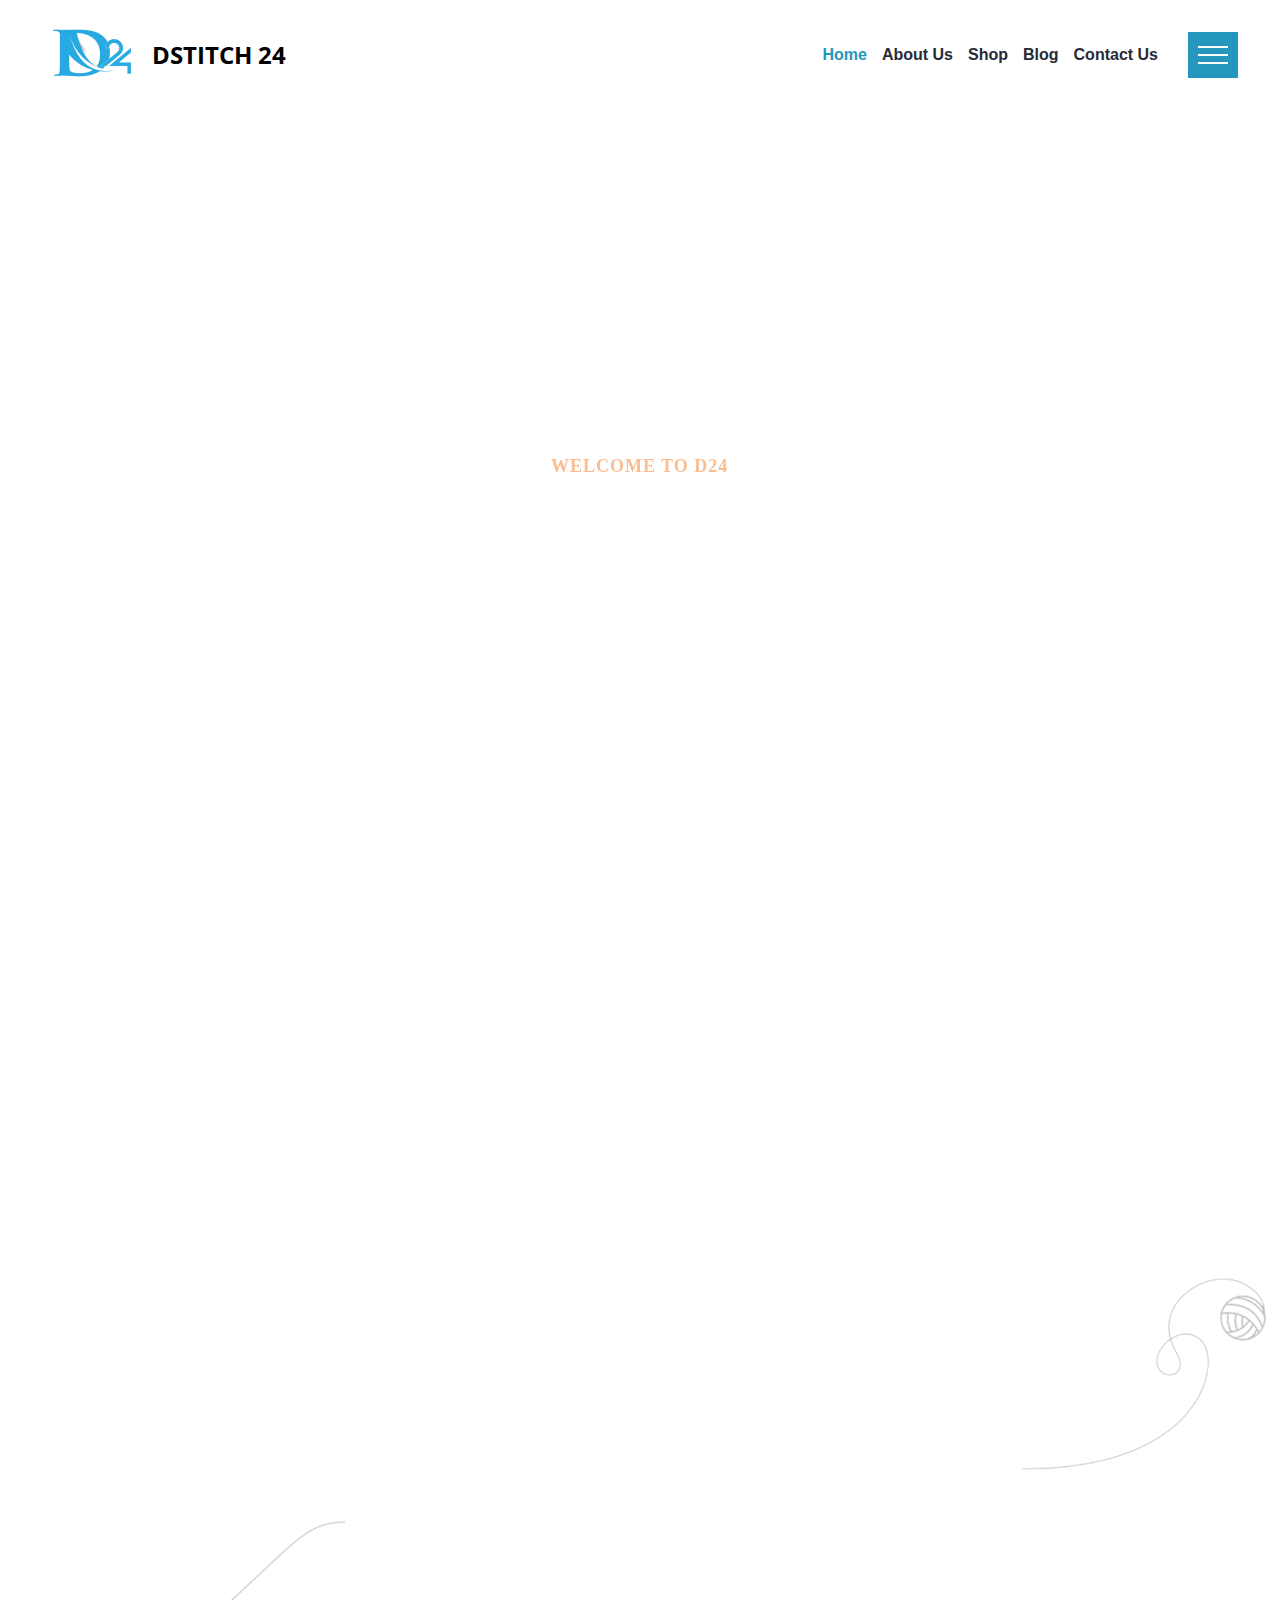
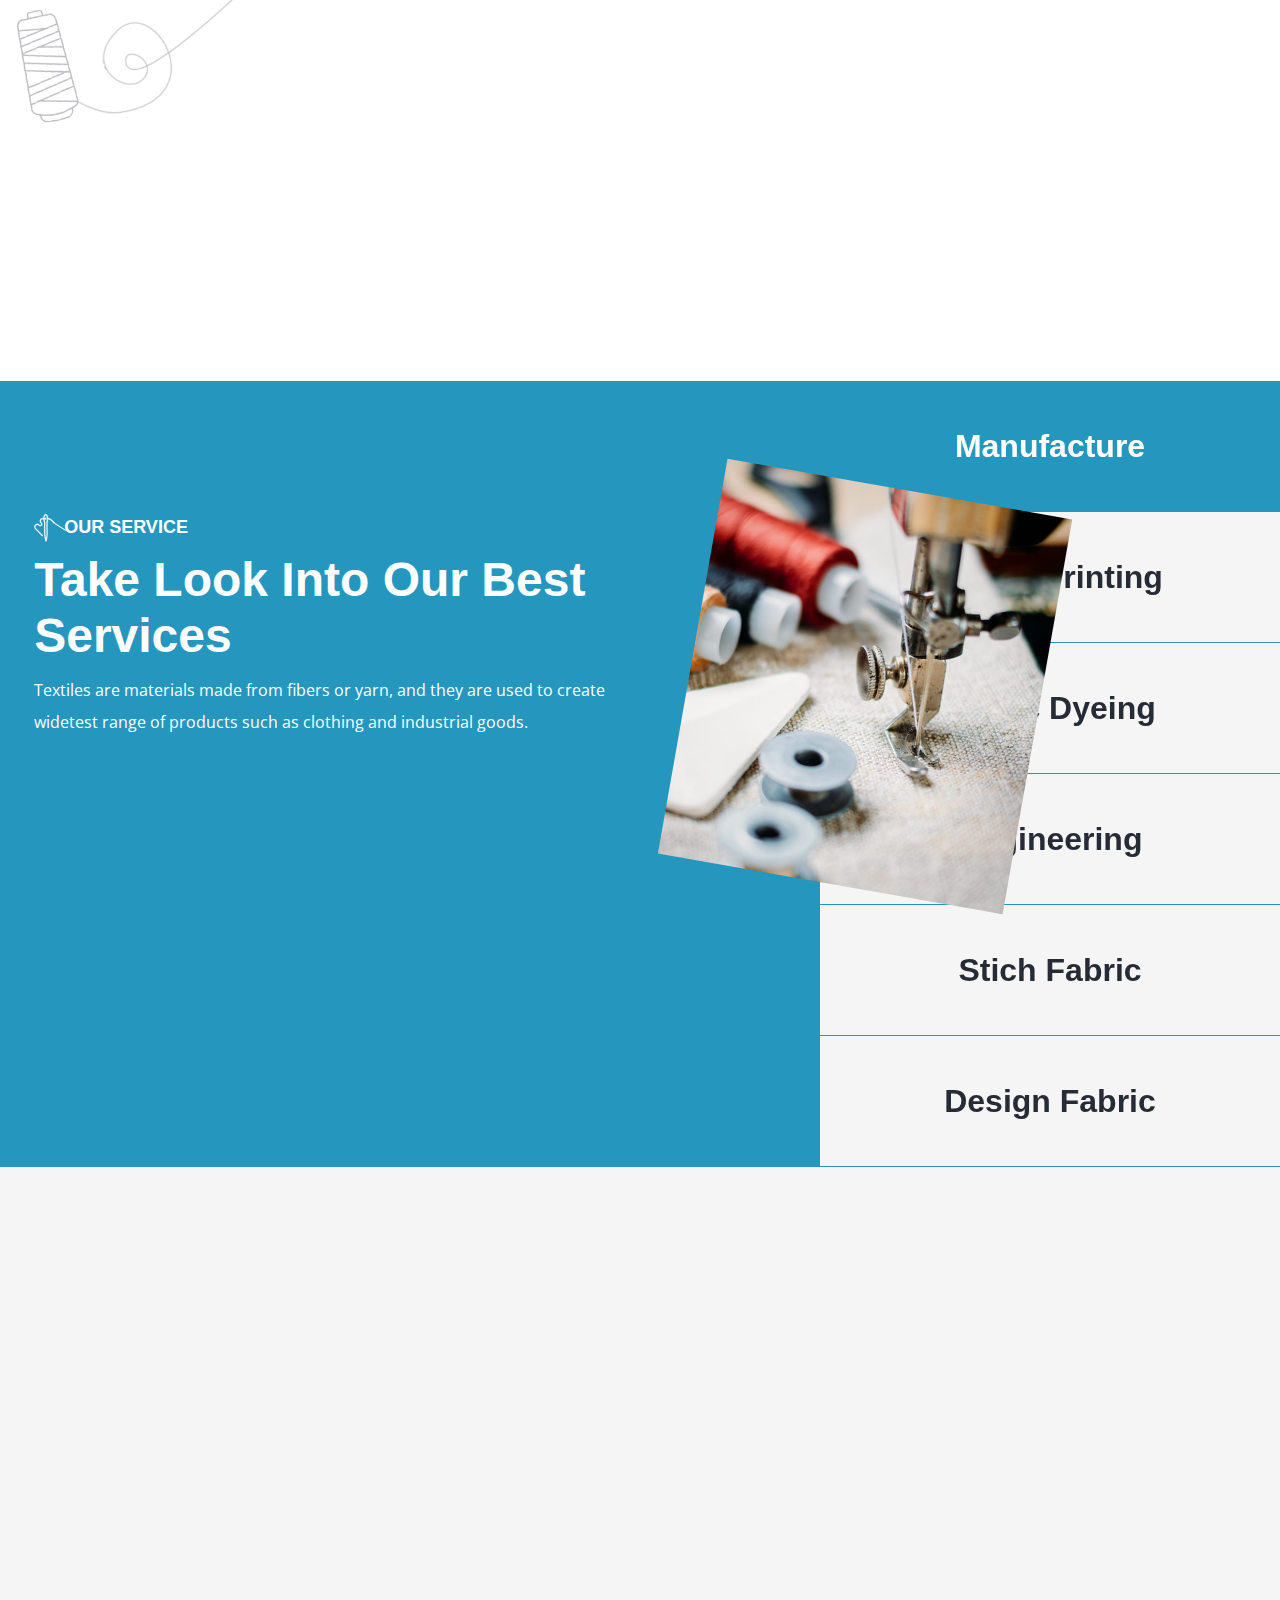
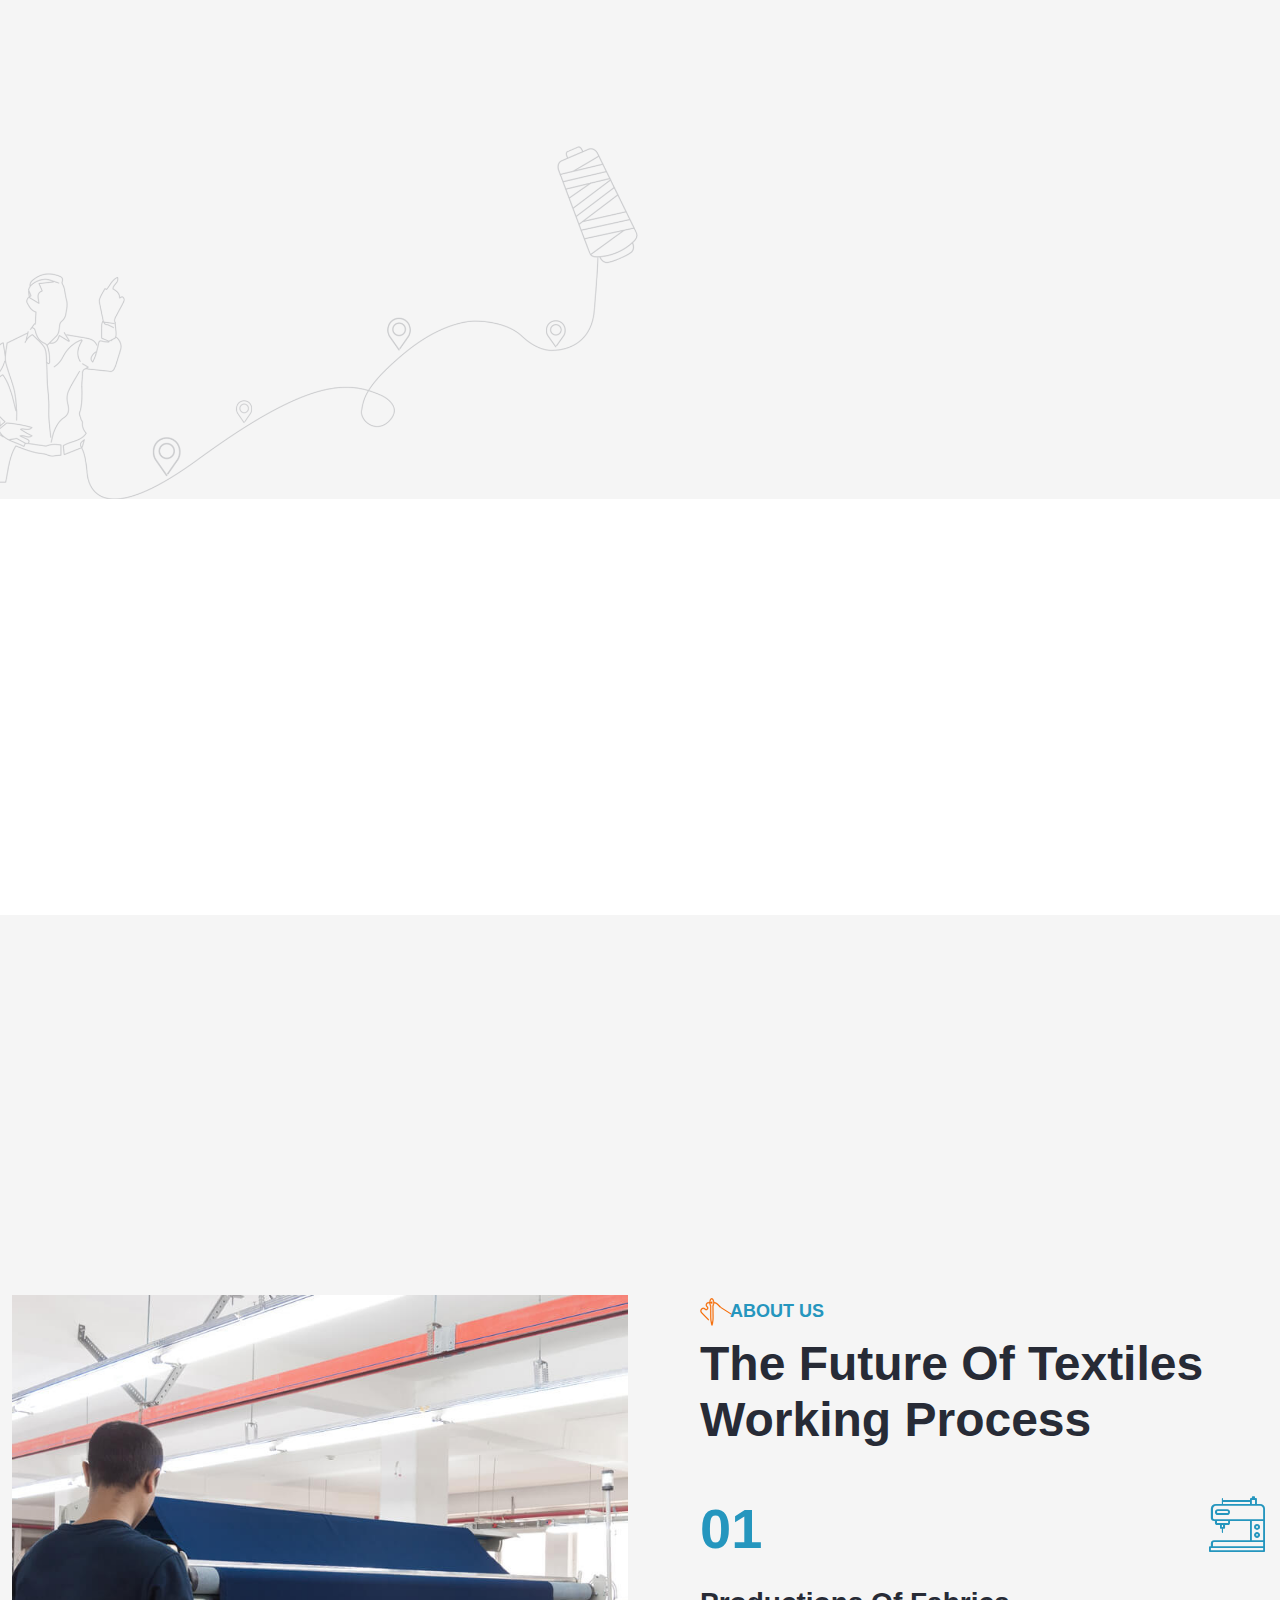
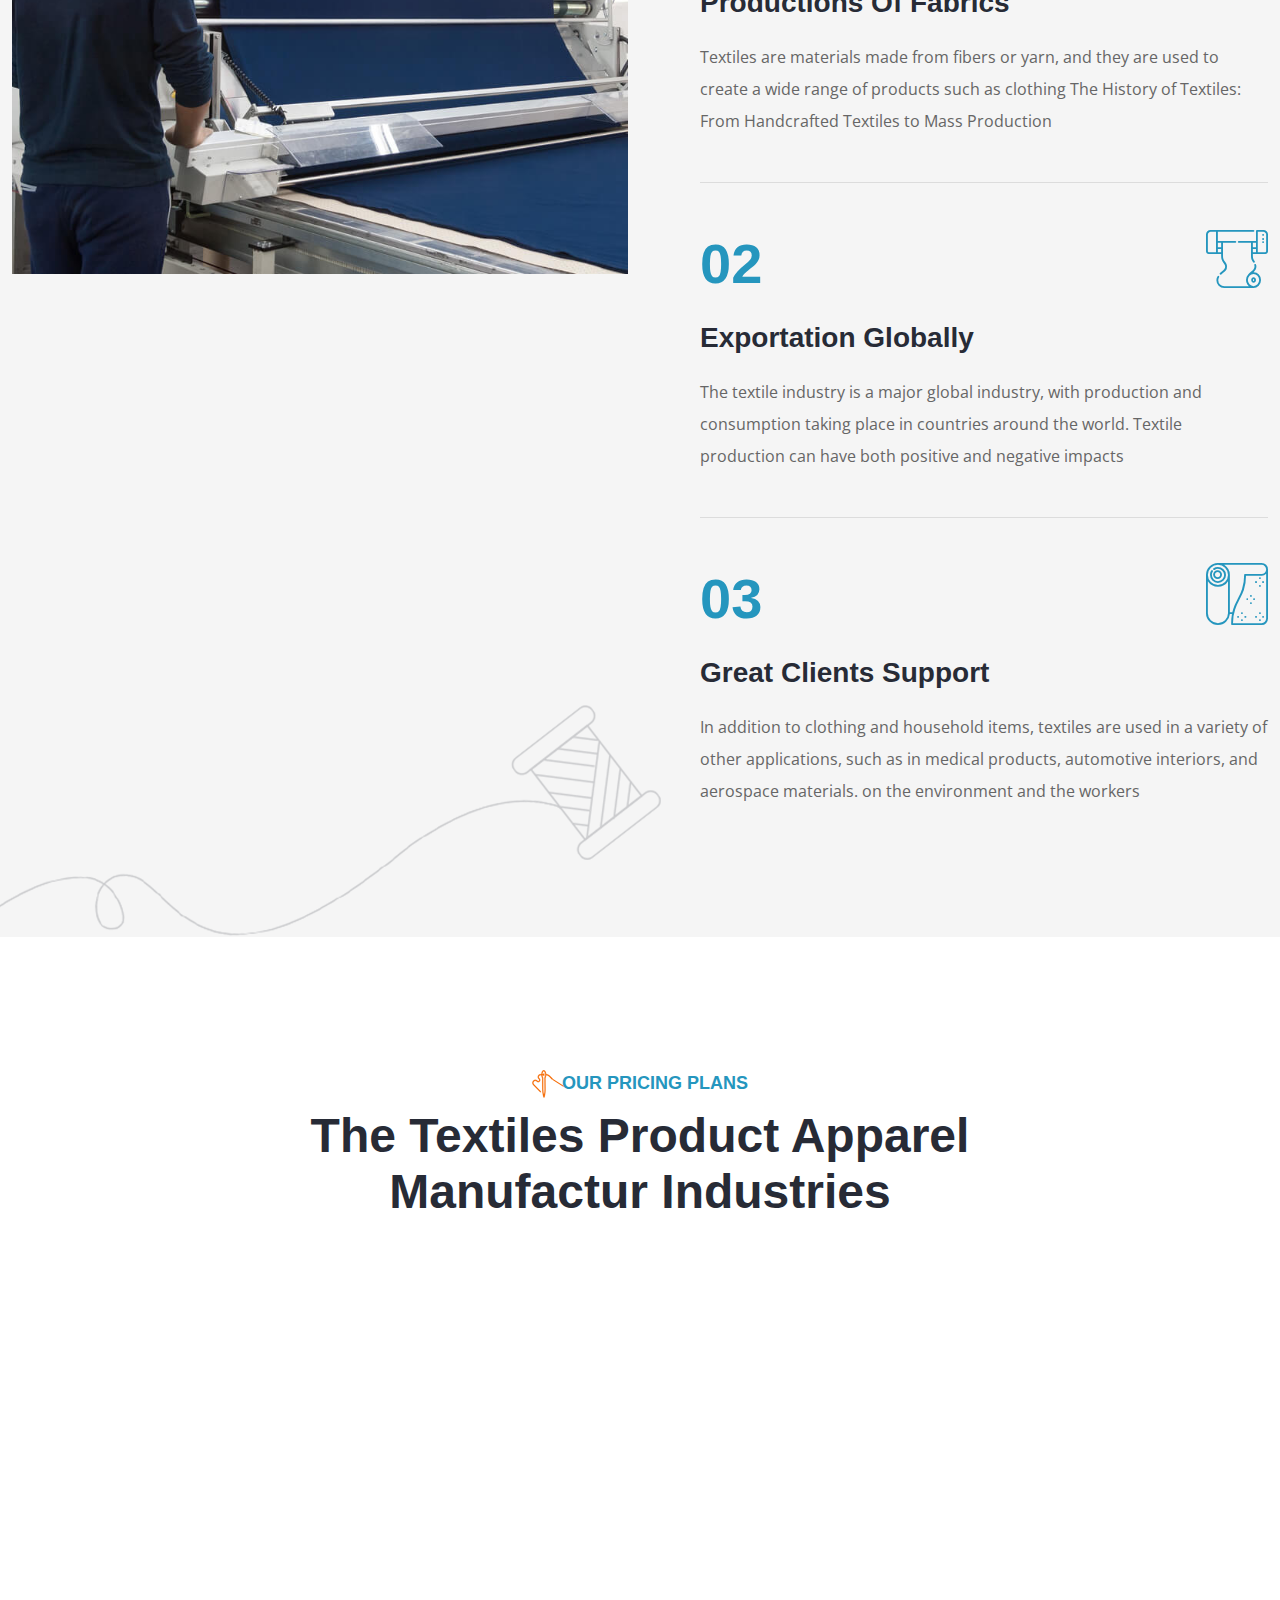
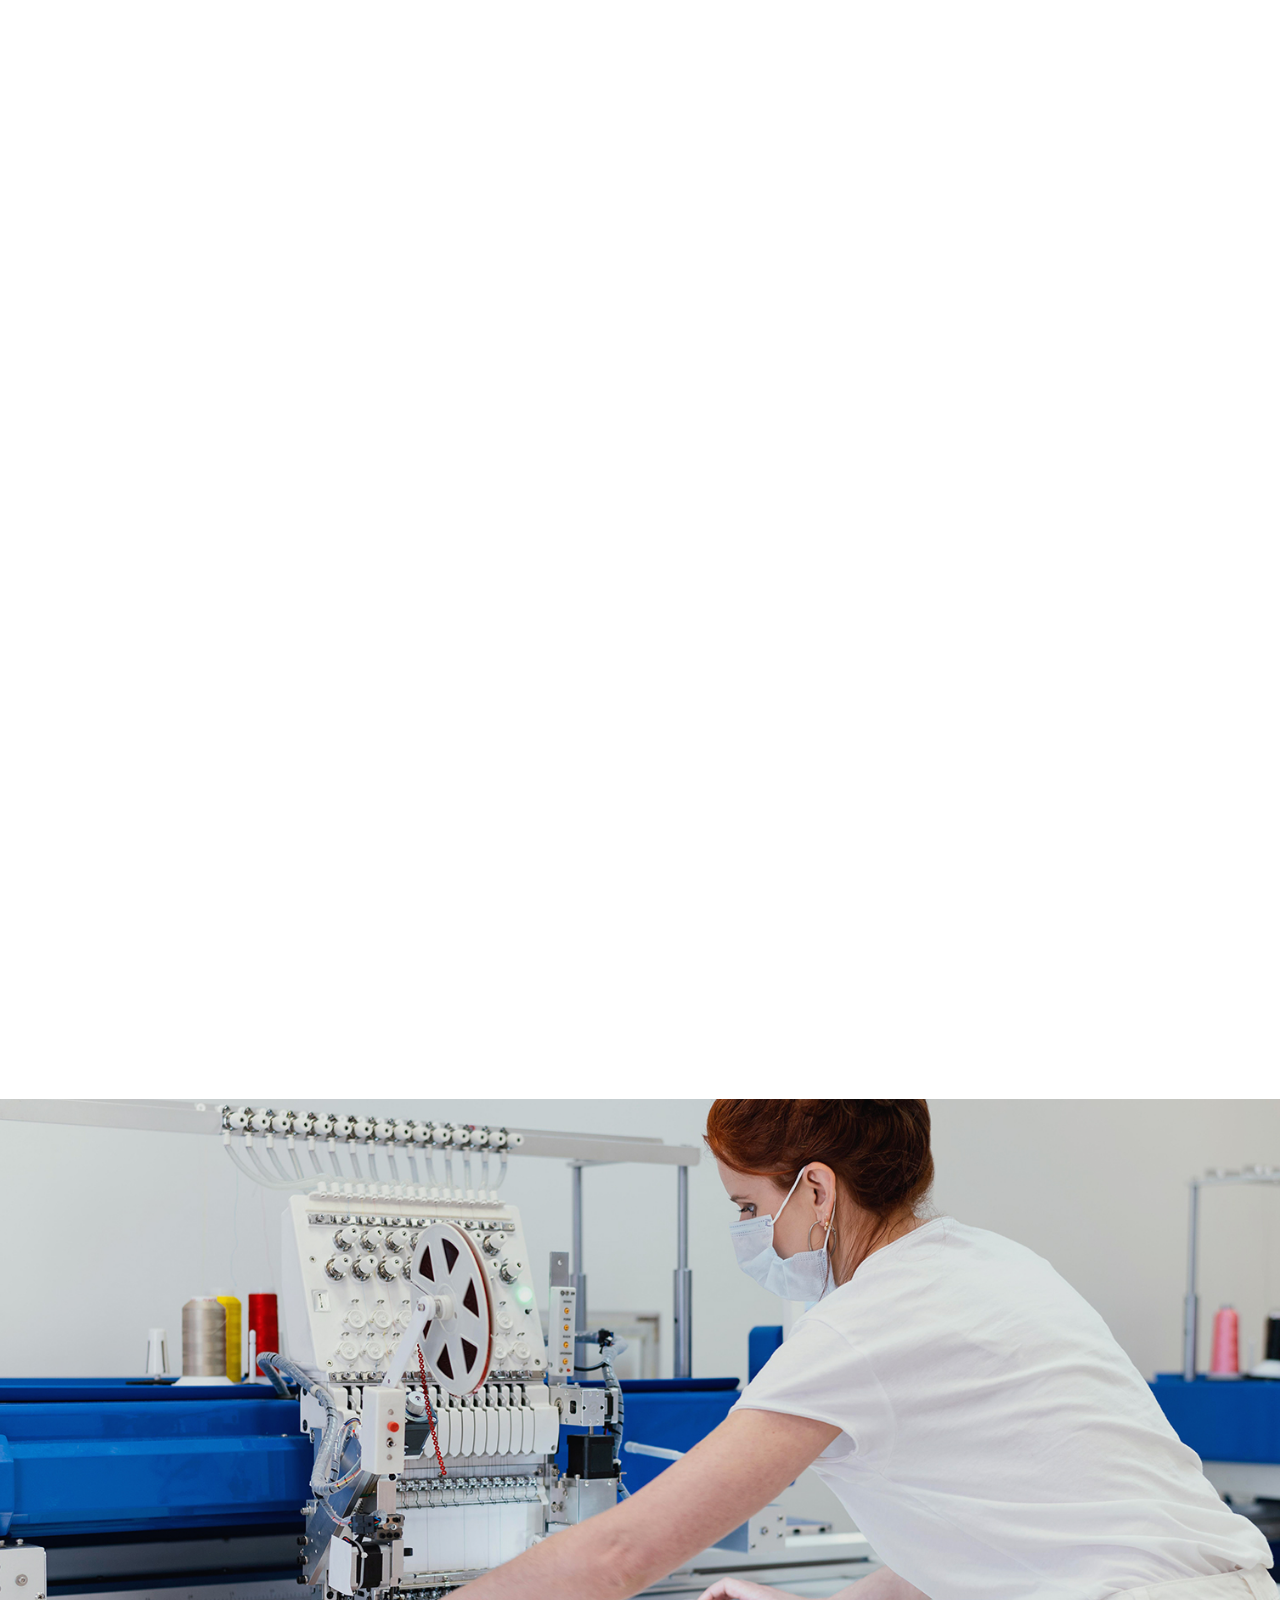
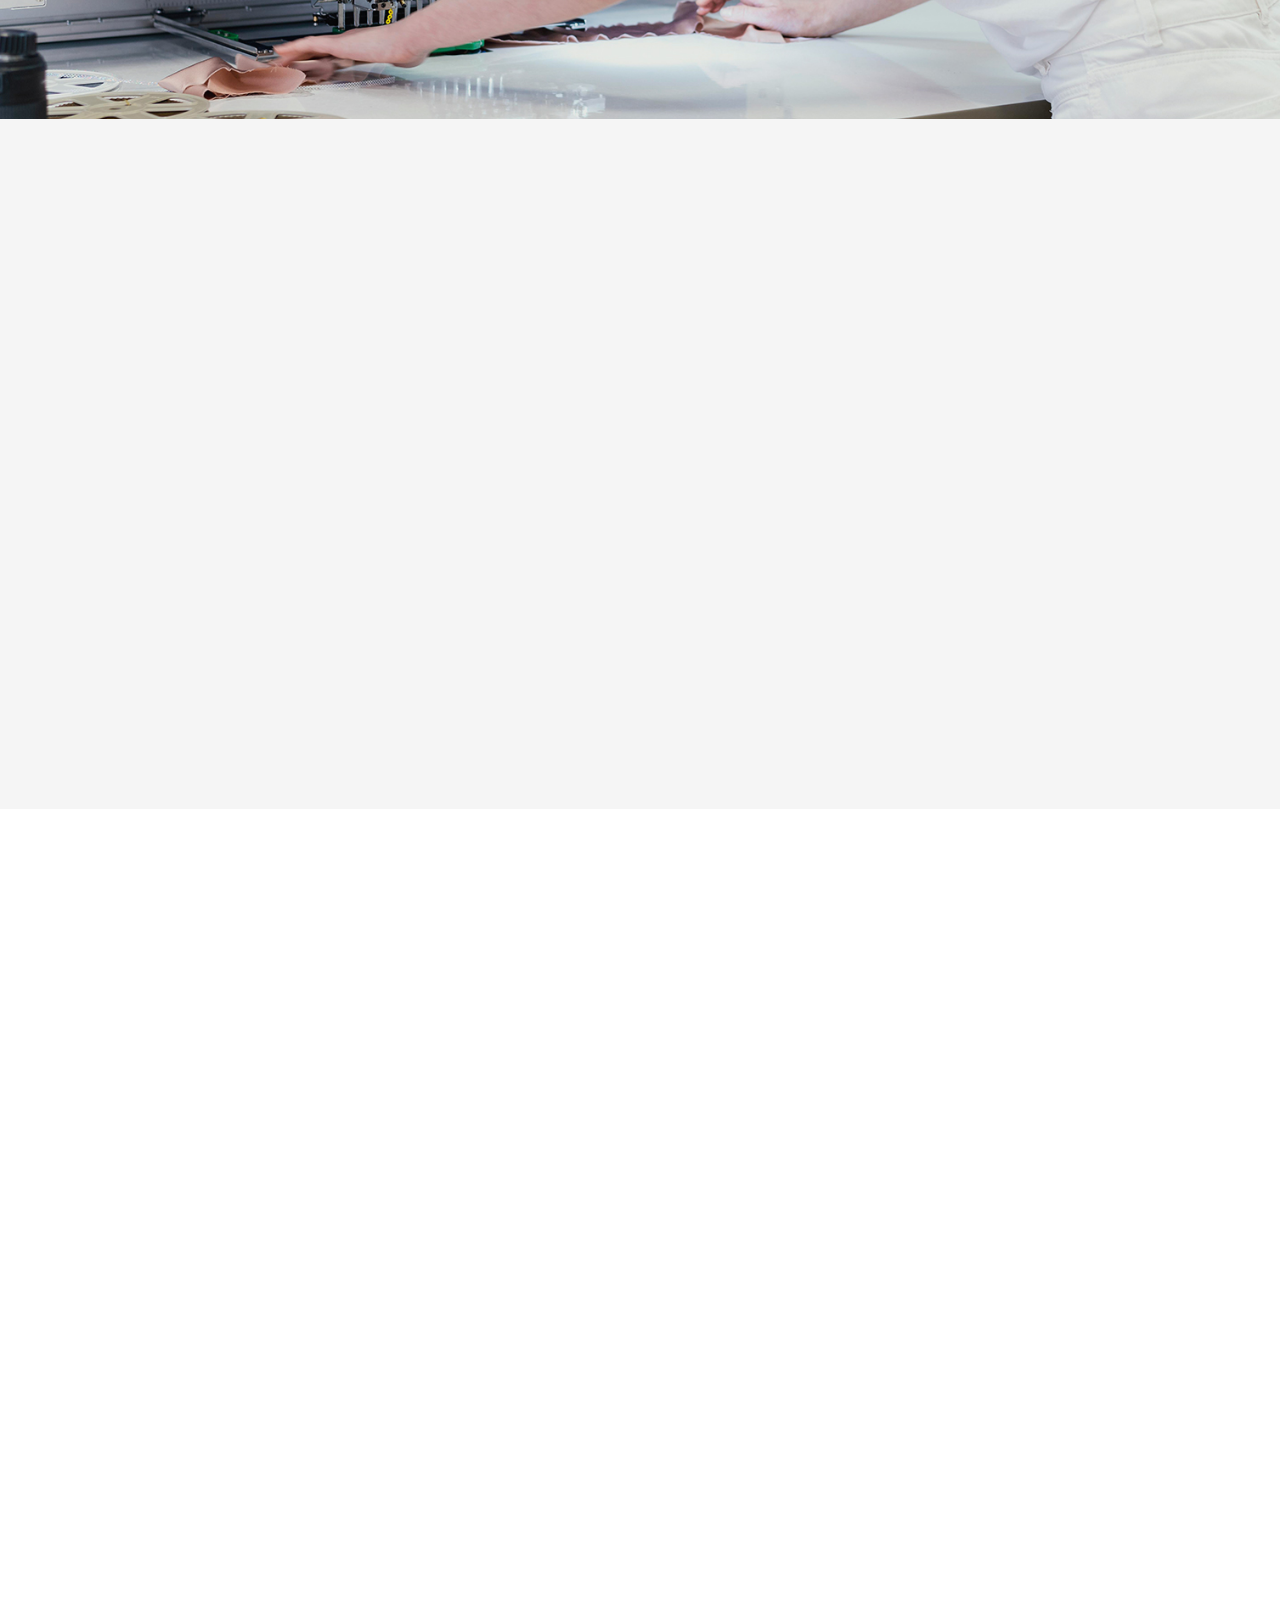
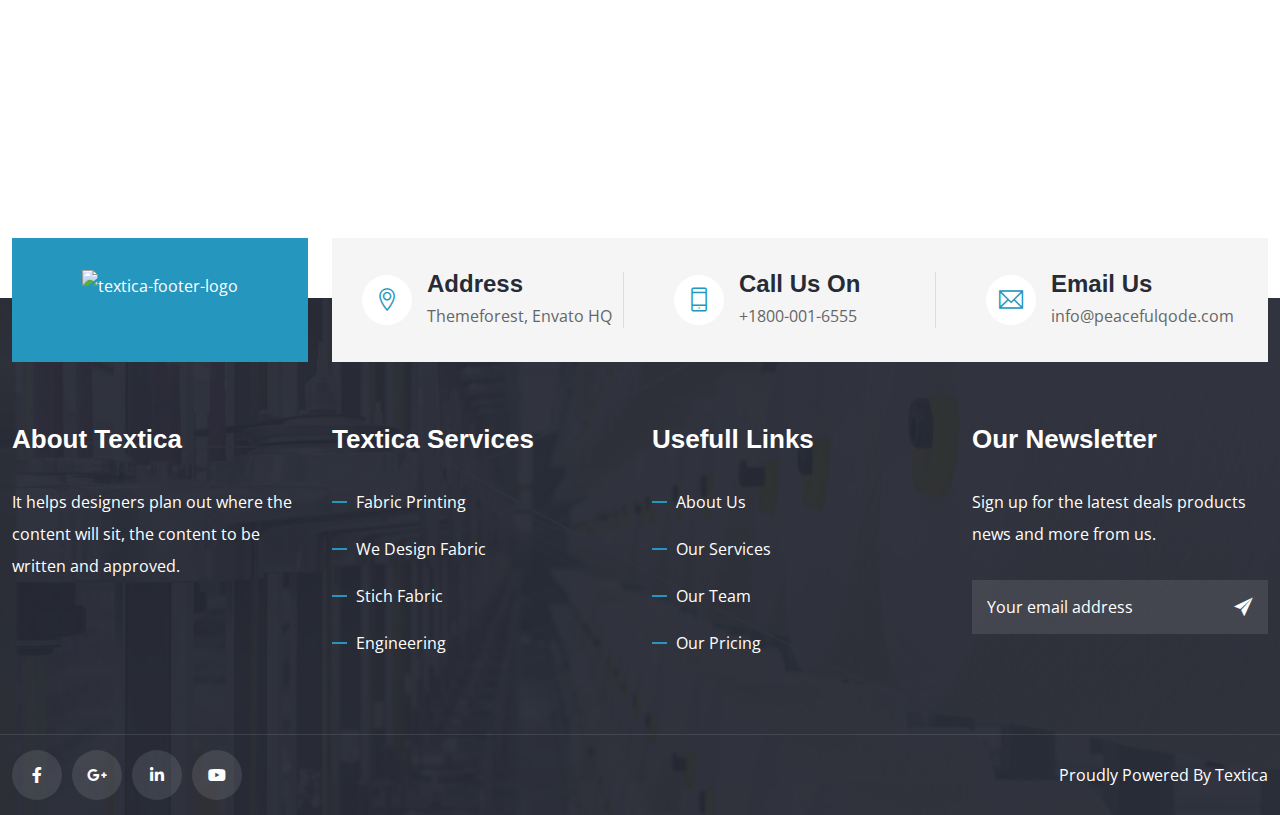
==== index.html @ dca637cb "first commit" ====
<!DOCTYPE html>
<html lang="en">


<!-- Mirrored from peacefulqode.co.in/themes/textica/html/index.html by HTTrack Website Copier/3.x [XR&CO'2014], Thu, 03 Apr 2025 11:57:35 GMT -->
<head>
    <meta charset="UTF-8">
    <meta name="viewport" content="width=device-width, initial-scale=1.0">
    <title> Textile & Fabric Industry HTML Template</title>
    <!-- Favicon -->
    <link rel="shortcut icon" href="images/favicon.png">
    <!-- Bootstrap CSS -->
    <link rel="stylesheet" href="css/bootstrap.min.css">
    <!-- LOADING FONTS AND ICONS -->
    <link rel="stylesheet" type="text/css" href="rev/fonts/pe-icon-7-stroke/css/pe-icon-7-stroke.css">
    <link rel="stylesheet" type="text/css" href="rev/fonts/font-awesome/css/font-awesome.css">
    <!-- REVOLUTION STYLE SHEETS -->
    <link rel="stylesheet" type="text/css" href="rev/css/rs6.css">
    <!-- Owl Carousel CSS -->
    <link rel="stylesheet" href="css/owl.carousel.min.css">
    <!-- Slick Slider CSS -->
    <link rel="stylesheet" href="css/slick.css">
    <!-- Simplebar CSS -->
    <link rel="stylesheet" href="css/simplebar.min.css">
    <!-- Animation CSS -->
    <link rel="stylesheet" href="css/animations.min.css">
    <!-- Magnefic Popup CSS -->
    <link rel="stylesheet" href="css/magnific-popup.min.css">
    <!-- Icons CSS -->
    <link rel="stylesheet" href="fonts/font-awesome/css/all.min.css">
    <link rel="stylesheet" href="fonts/flaticon/flaticon.css">
    <link rel="stylesheet" href="css/ionicons.min.css">
    <link rel="stylesheet" href="fonts/themify-icons/themify-icons.css">
    <!--  Style CSS -->
    <link rel="stylesheet" href="css/style.css">
    <!--  Responsive CSS -->
    <link rel="stylesheet" href="css/responsive.css">
</head>

<body>

    <!-- Loading -->
    <div id="pq-loading">
        <div id="pq-loading-center">
            <img src="images/logos/loader.png" alt="loading">
        </div>
    </div>
    <!-- Loading -->

    <!-- Header -->
    <div class="pq-background-overlay"></div>
    <div class="pq-sidebar">
        <div class="pq-close-btn">
            <a class="pq-close" href="javascript:void(0)">
                <i class="ion-android-close"></i>
            </a>
        </div>
        <div class="pq-sidebar-block mCustomScrollbar" data-simplebar>
            <div class="pq-sidebar-header">
                <img src="images/logos/D24 Logo.jpg" class="pq-sidebar-logo img-fluid" alt="sidebar-logo">
            </div>
            <div class="pq-sidebar-content">
                <p>Lorem Ipsum is simply dummy text of the printing and typesetting industry. Lorem Ipsum has been the
                    industry's standard.</p>
            </div>
            <div class="pq-sidebars">
                <div class="pq-widget-menu widget">
                    <h4 class="footer-title">Recent Posts</h4>
                    <div class="pq-footer-recent-post">
                        <div class="pq-footer-recent-post-media">
                            <a href="strategies-for-reducing-environmental.html">
                                <img src="images/recent-posts/1.jpg" alt="" class="img-fluid">
                            </a>
                        </div>
                        <div class="pq-footer-recent-post-info">
                            <h6>
                                <a href="strategies-for-reducing-environmental.html">Strategies for Reducing
                                    Environmental</a>
                            </h6>
                            <a href="strategies-for-reducing-environmental.html" class="pq-post-date">
                                <i class="far fa-calendar-alt"></i>April <span>4</span>, 2025
                            </a>
                        </div>
                    </div>
                    <div class="pq-footer-recent-post">
                        <div class="pq-footer-recent-post-media">
                            <a href="strategies-for-reducing-environmental.html">
                                <img src="images/recent-posts/2.jpg" alt="" class="img-fluid">
                            </a>
                        </div>
                        <div class="pq-footer-recent-post-info">
                            <h6>
                                <a href="strategies-for-reducing-environmental.html">These services involve
                                    repairing&nbsp;</a>
                            </h6>
                            <a href="strategies-for-reducing-environmental.html" class="pq-post-date">
                                <i class="far fa-calendar-alt"></i>April <span>4</span>, 2023
                            </a>
                        </div>
                    </div>
                    <div class="pq-footer-recent-post">
                        <div class="pq-footer-recent-post-media">
                            <a href="strategies-for-reducing-environmental.html">
                                <img src="images/recent-posts/3.jpg" alt="" class="img-fluid">
                            </a>
                        </div>
                        <div class="pq-footer-recent-post-info">
                            <h6>
                                <a href="strategies-for-reducing-environmental.html">textile services provide
                                    businesses</a>
                            </h6>
                            <a href="strategies-for-reducing-environmental.html" class="pq-post-date">
                                <i class="far fa-calendar-alt"></i>April <span>4</span>, 2023
                            </a>
                        </div>
                    </div>
                </div>
            </div>
            
           
        </div>
    </div>
    <header id="pq-header" class="pq-header-style-1 pq-has-sticky">
        <div class="pq-top-header top-style-2">
            <div class="container-fluid">
                <div class="row flex-row-reverse">
                    <div class="col-md-6 text-right">
                        <div class="pq-header-social text-right">
                           
                        </div>
                    </div>
                    <div class="col-md-6">
                        <div class="pq-header-contact">
                            
                        </div>
                    </div>
                </div>
            </div>
        </div>
        <div class="pq-bottom-header">
            <div class="container-fluid">
                <div class="row">
                    <div class="col-lg-12">
                        <nav class="navbar navbar-expand-lg navbar-light">
                            <a class="navbar-brand" href="index.html">
                                <img class="img-fluid logo" src="images/logos/D24 Logo.jpg" alt="D24" style="max-height: 100px; width: auto;">
                                <span style="font-weight: bold; font-size: 1.5rem; color: black; margin-left: 5px;">DSTITCH 24</span>
                            </a>
                            
                            
                            <div class="collapse navbar-collapse" id="navbarSupportedContent">
                                <div id="pq-menu-contain" class="pq-menu-contain">
                                    <ul id="pq-main-menu" class="navbar-nav ml-auto">
                                        <li class="menu-item current-menu-item menu-item-has-children">
                                            <a href="#">Home</a>
                                            
                                            
                                        </li>
                                        <li class="menu-item menu-item-has-children">
                                            <a href="#">About Us</a>
                                            
                                           
                                        </li>
                                        <li class="menu-item menu-item-has-children">
                                            <a href="#">Shop</a>
                                            
                                             <ul class="sub-menu">
                                                    
                                                        <li class="menu-item menu-item-has-children">
                                                            <a href="#">shop layout</a>
                                                            <i class="fa fa-chevron-down pq-submenu-icon"></i>
                                                            <ul class="sub-menu">
                                                                <li class="menu-item">
                                                                    <a href="2-column-shop.html">2 Column Shop</a>
                                                                </li>
                                                                <li class="menu-item">
                                                                    <a href="3-column-shop.html">3 Column Shop</a>
                                                                </li>
                                                                <li class="menu-item">
                                                                    <a href="4-column-shop.html">4 Column Shop</a>
                                                                </li>
                                                                <li class="menu-item">
                                                                    <a href="5-column-shop.html">5 Column Shop</a>
                                                                </li>
                                                                <li class="menu-item">
                                                                    <a href="6-column-shop.html">6 Column Shop</a>
                                                                </li>
                                                            </ul>
                                                        </li>
                                                        <li class="menu-item menu-item-has-children">
                                                            <a href="#">product filter</a>
                                                            <i class="fa fa-chevron-down pq-submenu-icon"></i>
                                                            <ul class="sub-menu">
                                                                <li class="menu-item">
                                                                    <a href="on-sale-product.html">On Sale Product</a>
                                                                </li>
                                                                <li class="menu-item">
                                                                    <a href="best-selling-products.html">Best Selling Products</a>
                                                                </li>
                                                            </ul>
                                                        </li>
                                                   
                                                </li>
                                                
                                            </ul>
                                        </li>
                                       
                                        <li class="menu-item menu-item-has-children">
                                            <a href="#">Blog</a>
                                            
                                            
                                        </li>
                                        <li class="menu-item">
                                            <a href="contact.html">Contact Us</a>
                                        </li>
                                    </ul>
                                </div>
                            </div>
                            
                           
                           
                            <div class="pq-toggle-btn">
                                <a href="javascript:void(0)" class="menu-toggle">Menu</a>
                            </div>
                            <button class="navbar-toggler" type="button" data-bs-toggle="collapse"
                                data-bs-target="#navbarSupportedContent" aria-controls="navbarSupportedContent"
                                aria-expanded="false" aria-label="Toggle navigation">
                                <i class="fas fa-bars"></i>
                            </button>
                        </nav>
                    </div>
                </div>
            </div>
        </div>
    </header>
    <!-- Header -->

    <!-- Banner -->
    <div class="banner py-0">
        <!-- START Slider 1 REVOLUTION SLIDER 6.6.12 -->
        <p class="rs-p-wp-fix"></p>
        <rs-module-wrap id="rev_slider_3_1_wrapper" data-alias="slider-2-1" data-source="gallery"
            style="visibility:hidden;background:transparent;padding:0;margin:0px auto;margin-top:0;margin-bottom:0;">
            <rs-module id="rev_slider_3_1" data-version="6.6.12">
                <rs-slides style="overflow: hidden; position: absolute;">
                    <rs-slide style="position: absolute;" data-key="rs-5" data-title="Slide"
                        data-thumb="rev/assets/index/1-12-50x100.jpg" data-anim="adpr:false;ms:300;" data-in="o:0;"
                        data-out="a:false;">
                        <img src="rev/assets/index/dummy.png" alt="" title="1" width="1920" height="1000"
                            class="rev-slidebg tp-rs-img rs-lazyload" data-lazyload="https://static.vecteezy.com/system/resources/previews/001/313/515/large_2x/blue-textured-background-with-sewing-tools-free-photo.jpg" data-no-retina>
                        <!--
    							--><rs-layer id="slider-3-slide-5-layer-0" data-type="text" data-color="#f56800" data-rsp_ch="on"
                            data-xy="x:c;y:m;yo:-75px,-63px,-48px,-55px;"
                            data-text="w:normal;s:18,16,16,14;l:26,24,24,22;ls:1px,0px,0px,0px;fw:700;"
                            data-padding="t:5;r:20;b:5;l:20;" data-frame_0="y:50,39,29,17;"
                            data-frame_1="st:300;sp:1000;sR:300;" data-frame_999="y:50,39,29,17;o:0;st:w;sp:0;sR:7700;"
                            style="z-index:8;background-color:rgba(0,0,255,0);font-family:'Red Hat Display';text-transform:uppercase;">welcome
                            to D24
                        </rs-layer><!--
    
    							--><rs-layer id="slider-3-slide-5-layer-1" data-type="text" data-rsp_ch="on"
                            data-xy="x:c;y:m;yo:24px,25px,28px,3px;"
                            data-text="w:normal;s:72,62,52,32;l:80,70,60,40;ls:0,0,0,1px;fw:700;a:center;"
                            data-dim="w:772px,628px,511px,403px;" data-frame_0="y:50,39,29,17;"
                            data-frame_1="st:500;sp:1000;sR:500;" data-frame_999="y:50,39,29,17;o:0;st:w;sp:0;sR:7500;"
                            style="z-index:7;font-family:'Red Hat Display';text-transform:capitalize;">we have also a
                            ton of
                            fun the process<br />

                        </rs-layer><!--
    
    							--><rs-layer id="slider-3-slide-5-layer-2" data-type="image" data-rsp_ch="on"
                            data-xy="x:c;xo:-133px,-101px,-102px,-94px;y:m;yo:-80px,-64px,-49px,-57px;"
                            data-text="w:normal;s:20,15,11,6;l:0,19,14,8;"
                            data-dim="w:32px,25px,32px,28px;h:28px,22px,28px,25px;" data-frame_0="y:50,39,29,17;"
                            data-frame_1="st:300;sp:1000;" data-frame_999="o:0;st:w;sp:0;sR:7700;"
                            style="z-index:9;"><img src="rev/assets/index/dummy.png" alt="" class="tp-rs-img rs-lazyload"
                                width="32" height="28" data-lazyload="rev/assets/index/Group-889.png" data-no-retina>
                        </rs-layer><!--
    
    							
    --> </rs-slide>
                    
                </rs-slides>
            </rs-module>
        </rs-module-wrap>
        <!-- END REVOLUTION SLIDER -->
    </div>
    <!-- Banner -->

    <!-- Service -->
    <section class="service pq-bg-img-1">
        <div class="container">
            <div class="row justify-content-center">
                <div class="col-xl-4 col-lg-6 col-md-6 wow animated fadeInLeft">
                    <div class="pq-fancy-box pq-style-1">
                        <div class="pq-fancy-media">
                            <img decoding="async" src="images/service/fancy-box-style-1/1.jpg" alt="box">
                        </div>
                        <div class="pq-fancy-box-info">
                            <div class="pq-fancy-box-icon">
                                <i class="flaticon-textile"></i>
                            </div>
                            <h4 class="pq-fancy-box-title">Fabric Design</h4>
                            <p class="pq-fancybox-description">Laundering services can be provided bytes commercial test
                                Alteration provide</p>
                            
                        </div>
                    </div>
                </div>
                <div class="col-xl-4 col-lg-6 col-md-6 mt-4 mt-md-0 wow animated fadeInUp">
                    <div class="pq-fancy-box pq-style-1">
                        <div class="pq-fancy-media">
                            <img decoding="async" src="images/service/fancy-box-style-1/2.jpg" alt="box">
                        </div>
                        <div class="pq-fancy-box-info">
                            <div class="pq-fancy-box-icon">
                                <i class="flaticon-textile-1"></i>
                            </div>
                            <h4 class="pq-fancy-box-title">Sustain Design</h4>
                            <p class="pq-fancybox-description">Laundering services can be provided bytes commercial test
                                Alteration provide</p>
                           
                        </div>
                    </div>
                </div>
                <div class="col-xl-4 col-lg-6 col-md-6 mt-4 mt-xl-0 wow animated fadeInRight">
                    <div class="pq-fancy-box pq-style-1">
                        <div class="pq-fancy-media">
                            <img decoding="async" src="images/service/fancy-box-style-1/3.jpg" alt="box">
                        </div>
                        <div class="pq-fancy-box-info">
                            <div class="pq-fancy-box-icon">
                                <i class="flaticon-knitting"></i>
                            </div>
                            <h4 class="pq-fancy-box-title">Culture Design</h4>
                            <p class="pq-fancybox-description">Laundering services can be provided bytes commercial test
                                Alteration provide</p>
                            
                        </div>
                    </div>
                </div>
                <div class="col-lg-12 wow animated fadeInUp">
                    <div class="pq-service-title-box">
                        <h4 class="pq-service-box-sub-title">Since 1990</h4>
                        <h2 class="pq-service-box-title">Create your design only for the fabric productuion and natural
                            fabrics from various types and comfortable.</h2>
                    </div>
                </div>
            </div>
        </div>
    </section>
    <!-- Service -->

    <!-- Service -->
    <section class="service pq-bg-primary pq-bg-img-2 py-lg-0">
        <div class="container-fluid">
            <div class="row">
                <div class="col-lg-6 p-0">
                    <div class="pq-service-div">
                        <div class="pq-section-title pq-style-1 pq-mb-45">
                            <span class="pq-section-sub-title">
                                <img decoding="async" src="images/section-title/title-icon-white.png" alt="image">our
                                service
                            </span>
                            <h5 class="pq-section-main-title">Take Look Into Our Best Services</h5>
                            <p class="pq-section-description">Textiles are materials made from fibers or yarn, and they
                                are used to create widetest range of products such as clothing and industrial goods.</p>
                        </div>
                       
                    </div>
                </div>
                <div class="col-lg-6 p-0">
                    <div class="service-verticle-slider">
                        <div class="item">
                            <div class="pq-service-img">
                                <img decoding="async" src="images/service/vertical-slider/1.jpg" alt="servicebox">
                            </div>
                            <h5 class="pq-service-title">Manufacture</h5>
                        </div>
                        <div class="item">
                            <div class="pq-service-img">
                                <img decoding="async" src="images/service/vertical-slider/2.jpg" alt="servicebox">
                            </div>
                            <h5 class="pq-service-title">Fabric Printing</h5>
                        </div>
                        <div class="item">
                            <div class="pq-service-img">
                                <img decoding="async" src="images/service/vertical-slider/3.jpg" alt="servicebox">
                            </div>
                            <h5 class="pq-service-title">Fabric Dyeing</h5>
                        </div>
                        <div class="item">
                            <div class="pq-service-img">
                                <img decoding="async" src="images/service/vertical-slider/4.jpg" alt="servicebox">
                            </div>
                            <h5 class="pq-service-title">Engineering</h5>
                        </div>
                        <div class="item">
                            <div class="pq-service-img">
                                <img decoding="async" src="images/service/vertical-slider/5.jpg" alt="servicebox">
                            </div>
                            <h5 class="pq-service-title">Stich Fabric</h5>
                        </div>
                        <div class="item">
                            <div class="pq-service-img">
                                <img decoding="async" src="images/service/vertical-slider/6.jpg" alt="servicebox">
                            </div>
                            <h5 class="pq-service-title">Design Fabric</h5>
                        </div>
                        <div class="item">
                            <div class="pq-service-img">
                                <img decoding="async" src="images/service/vertical-slider/1.jpg" alt="servicebox">
                            </div>
                            <h5 class="pq-service-title">Fabric Printing</h5>
                        </div>
                        <div class="item">
                            <div class="pq-service-img">
                                <img decoding="async" src="images/service/vertical-slider/3.jpg" alt="servicebox">
                            </div>
                            <h5 class="pq-service-title">Cotton Velvet</h5>
                        </div>
                        <div class="item">
                            <div class="pq-service-img">
                                <img decoding="async" src="images/service/vertical-slider/5.jpg" alt="servicebox">
                            </div>
                            <h5 class="pq-service-title">Synthetics Wool</h5>
                        </div>
                        <div class="item">
                            <div class="pq-service-img">
                                <img decoding="async" src="images/service/vertical-slider/6.jpg" alt="servicebox">
                            </div>
                            <h5 class="pq-service-title">Design Fabric</h5>
                        </div>
                    </div>
                </div>
            </div>
        </div>
    </section>
    <!-- Service -->

    <!-- About Us -->
    <section class="about-us pq-bg-grey pq-bg-img-3">
        <div class="container">
            <div class="row align-items-center flex-column-reverse flex-xl-row">
                <div class="col-xl-6 mt-4 mt-xl-0 wow animated fadeInLeft">
                    <div class="pq-section-title pq-style-1 pq-mb-45">
                        <span class="pq-section-sub-title">
                            <img decoding="async" src="images/section-title/title-icon-primary.png" alt="image">About Us
                        </span>
                        <h5 class="pq-section-main-title">The History of Textiles From Handcrafted</h5>
                        <p class="pq-section-description">Textiles are materials made from fibers or yarn, and they are
                            used to create widetest range of products such as clothing and industrial goods.</p>
                    </div>
                    <ul class="pq-features-list">
                        <li>
                            <h5 class="pq-list-number">01.</h5>
                            <h5 class="pq-list-title">Digital Shop Available</h5>
                        </li>
                        <li>
                            <h5 class="pq-list-number">02.</h5>
                            <h5 class="pq-list-title">Great Client Support</h5>
                        </li>
                    </ul>
                   
                </div>
                <div class="col-xl-6 wow animated fadeInRight">
                    <img src="images/about-us/1.jpg" class="img-fluid w-100" alt="">
                </div>
            </div>
        </div>
    </section>
    <!-- About Us -->

    <!-- Work -->
    <section class="work pq-bg-dark pq-bg-img-4 wow animated fadeInUp">
        <div class="container">
            <div class="row">
                <div class="col-lg-12">
                    <div class="pq-section-title pq-style-1 text-center">
                        <span class="pq-section-sub-title">
                            <img decoding="async" src="images/section-title/title-icon-primary.png" alt="image">EXPLORE
                            RECENT WORKS
                        </span>
                        <h5 class="pq-section-main-title">We Provide Best Solution For Preparing Your Own Success!</h5>
                    </div>
                </div>
            </div>
            <div class="pq-slider-margin overflow-hidden">
                <div class="row">
                    <div class="col-lg-12">
                        <div class="pq-portfoliobox pq-portfoliobox-style-1">
                            <div class="owl-carousel owl-loaded owl-drag" data-dots="true" data-nav="false"
                                data-desk_num="3" data-lap_num="2" data-tab_num="2" data-mob_num="1" data-mob_sm="1"
                                data-autoplay="false" data-loop="false" data-margin="30">
                                <div class="item">
                                    <div class="pq-portfoliobox-1 pq-hover-slide">
                                        <div class="pq-portfolio-block">
                                            <div class="pq-portfolio-img">
                                                
                                                    <img decoding="async" src="images/portfolio/slider/1.jpg" alt="">
                                               
                                            </div>
                                            <div class="pq-portfolio-info">
                                                <h6 class="pq-portfolio-style-1-tag">
                                                    <span style="color: #2596BE; font-weight: bold;">CRAFT DECOR</span>
                                                </h6>
                                                <h5 class="pq-portfolio-style-1-title">
                                                    <span style="color: white;">Textiles and Fashion</span>
                                                </h5>
                                            </div>
                                        </div>
                                    </div>
                                </div>
                                <div class="item">
                                    <div class="pq-portfoliobox-1 pq-hover-slide">
                                        <div class="pq-portfolio-block">
                                            <div class="pq-portfolio-img">
                                               
                                                    <img decoding="async" src="images/portfolio/slider/2.jpg" alt="">
                                                
                                            </div>
                                            <div class="pq-portfolio-info">
                                                <h6 class="pq-portfolio-style-1-tag">
                                                    <span style="color: #2596BE; font-weight: bold;">ETHNIC TEXTILE</span>
                                                </h6>
                                                <h5 class="pq-portfolio-style-1-title">
                                                    <span style="color: white;">Cotton Fabric</span>
                                                </h5>
                                            </div>
                                        </div>
                                    </div>
                                </div>
                                <div class="item">
                                    <div class="pq-portfoliobox-1 pq-hover-slide">
                                        <div class="pq-portfolio-block">
                                            <div class="pq-portfolio-img  ">
                                                
                                                    <img decoding="async" src="images/portfolio/slider/3.jpg" alt="">
                                               
                                            </div>
                                            <div class="pq-portfolio-info">
                                                <h6 class="pq-portfolio-style-1-tag">
                                                    <span style="color: #2596BE; font-weight: bold;">CRAFT DECOR</span>
                                                </h6>
                                                <h5 class="pq-portfolio-style-1-title">
                                                    <span style="color: white;">Green Shutters</span>
                                                </h5>
                                            </div>
                                        </div>
                                    </div>
                                </div>
                               
                            </div>
                        </div>
                    </div>
                </div>
            </div>
        </div>
    </section>
    <!-- Work -->

    <!-- About Us -->
    <section class="about-us pq-bg-grey pq-bg-img-5 pq-pt-380">
        <div class="container">
            <div class="row">
                <div class="col-xl-6">
                    <img src="images/about-us/2.jpg" class="img-fluid w-100" alt="">
                </div>
                <div class="col-xl-6 mt-4 mt-xl-0 pq-ps-60">
                    <div class="pq-section-title pq-style-1 pq-mb-45">
                        <span class="pq-section-sub-title">
                            <img decoding="async" src="images/section-title/title-icon-primary.png" alt="image">About Us
                        </span>
                        <h5 class="pq-section-main-title">The Future of Textiles Working Process</h5>
                    </div>
                    <div class="pq-icon-box pq-style-1">
                        <div class="pq-icon-box-media">
                            <div class="pq-icon-box-number">
                                <h2>01</h2>
                            </div>
                            <div class="pq-icon">
                                <i class="flaticon-sewing-machine"></i>
                            </div>
                        </div>
                        <div class="pq-icon-box-content">
                            <h4 class="pq-icon-box-title">Productions Of Fabrics</h4>
                            <p class="pq-icon-box-description">Textiles are materials made from fibers or yarn, and they
                                are used to create a wide range of products such as clothing The History of Textiles:
                                From Handcrafted Textiles to Mass Production</p>
                        </div>
                    </div>
                    <div class="pq-icon-box pq-style-1">
                        <div class="pq-icon-box-media">
                            <div class="pq-icon-box-number">
                                <h2>02</h2>
                            </div>
                            <div class="pq-icon">
                                <i class="flaticon-textile-printing"></i>
                            </div>
                        </div>
                        <div class="pq-icon-box-content">
                            <h4 class="pq-icon-box-title">Exportation Globally</h4>
                            <p class="pq-icon-box-description">The textile industry is a major global industry, with
                                production and consumption taking place in countries around the world. Textile
                                production can have both positive and negative impacts</p>
                        </div>
                    </div>
                    <div class="pq-icon-box pq-style-1">
                        <div class="pq-icon-box-media">
                            <div class="pq-icon-box-number">
                                <h2>03</h2>
                            </div>
                            <div class="pq-icon">
                                <i class="flaticon-silk"></i>
                            </div>
                        </div>
                        <div class="pq-icon-box-content">
                            <h4 class="pq-icon-box-title">Great Clients Support</h4>
                            <p class="pq-icon-box-description">In addition to clothing and household items, textiles are
                                used in a variety of other applications, such as in medical products, automotive
                                interiors, and aerospace materials. on the environment and the workers</p>
                        </div>
                    </div>
                </div>
            </div>
        </div>
    </section>
    <!-- About Us -->

    <!-- Pricing Plan -->
    <section class="pricing-plan">
        <div class="container">
            <div class="row justify-content-center">
                <div class="col-lg-12">
                    <div class="pq-section-title pq-style-1 text-center">
                        <span class="pq-section-sub-title">
                            <img decoding="async" src="images/section-title/title-icon-primary.png" alt="image">our
                            pricing plans
                        </span>
                        <h5 class="pq-section-main-title">The textiles product apparel manufactur industries</h5>
                    </div>
                </div>
                <div class="col-xl-4 col-lg-6 col-md-6 wow animated fadeInLeft">
                    <div class="pq-pricebox pq-style-1 text-center">
                        <div class="pq-pricebox-img">
                            <img decoding="async" src="images/pricebox/1.png" title="image" alt="price-image">
                            <span class="pq-offer">best fabrics</span>
                        </div>
                        <div class="pq-price-content">
                            <h5 class="pq-pricebox-title">cotton fabrics</h5>
                            <h2 class="price">
                                <span class="dollar">$</span>59
                                <span class="price-month">/ per miter</span>
                            </h2>
                            <span class="pq-pricebox-comment">Salary level up to $50k</span>
                            <ul class="pq-list-info">
                                <li>
                                    <span>we guarantee you always</span>
                                    <i class="fa fa-check"></i>
                                </li>
                                <li>
                                    <span>specialized and annual</span>
                                    <i class="fa fa-check"></i>
                                </li>
                                <li>
                                    <span>Genuine fabrics materials</span>
                                    <i class="fa fa-check"></i>
                                </li>
                            </ul>
                           
                        </div>
                    </div>
                </div>
                <div class="col-xl-4 col-lg-6 col-md-6 mt-4 mt-md-0 wow animated fadeInUp">
                    <div class="pq-pricebox pq-style-1 text-center active">
                        <div class="pq-pricebox-img">
                            <img decoding="async" src="images/pricebox/2.png" title="image" alt="price-image">
                            <span class="pq-offer">best febrics</span>
                        </div>
                        <div class="pq-price-content">
                            <h5 class="pq-pricebox-title">polyster Febrics</h5>
                            <h2 class="price">
                                <span class="dollar">$</span>69
                                <span class="price-month">/ per miter</span>
                            </h2>
                            <span class="pq-pricebox-comment">Salary level up to $50k</span>
                            <ul class="pq-list-info">
                                <li>
                                    <span>we guarantee you always</span>
                                    <i class="fa fa-check"></i>
                                </li>
                                <li>
                                    <span>specialized and annual</span>
                                    <i class="fa fa-check"></i>
                                </li>
                                <li>
                                    <span>Genuine fabrics materials</span>
                                    <i class="fa fa-check"></i>
                                </li>
                            </ul>
                            
                        </div>
                    </div>
                </div>
                <div class="col-xl-4 col-lg-6 col-md-6 mt-4 mt-xl-0 wow animated fadeInRight">
                    <div class="pq-pricebox pq-style-1 text-center">
                        <div class="pq-pricebox-img">
                            <img decoding="async" src="images/pricebox/3.png" title="image" alt="price-image">
                            <span class="pq-offer">best febrics</span>
                        </div>
                        <div class="pq-price-content">
                            <h5 class="pq-pricebox-title">materials febrics</h5>
                            <h2 class="price">
                                <span class="dollar">$</span>79
                                <span class="price-month">/ per miter</span>
                            </h2>
                            <span class="pq-pricebox-comment">Salary level up to $50k</span>
                            <ul class="pq-list-info">
                                <li>
                                    <span>we guarantee you always</span>
                                    <i class="fa fa-check"></i>
                                </li>
                                <li>
                                    <span>specialized and annual</span>
                                    <i class="fa fa-check"></i>
                                </li>
                                <li>
                                    <span>Genuine fabrics materials</span>
                                    <i class="fa fa-check"></i>
                                </li>
                            </ul>
                            
                        </div>
                    </div>
                </div>
            </div>
        </div>
    </section>
    <!-- Pricing Plan -->

    <!-- Counter -->
    <section class="counter pq-bg-dark pq-bg-img-6 pq-py-90 wow animated fadeInUp">
        <div class="container">
            <div class="row">
                <div class="col-xl-4 col-lg-6 col-md-6 p-0">
                    <div class="pq-counter pq-style-1 pq-counter-padding ps-xl-0">
                        <div class="pq-counter-info">
                            <div class="pq-counter-top">
                                <div class="pq-counter-num-prefix">
                                    <h5 class="timer" data-to="45" data-speed="5000">45</h5>
                                    <span class="pq-counter-prefix">%</span>
                                </div>
                                <div class="pq-counter-icon">
                                    <i class="flaticon-sewing-machine"></i>
                                </div>
                            </div>
                            <h4 class="pq-counter-title">Dry Cleaning</h4>
                            <p class="pq-counter-description">The Intersection of Textiles and Fine Art</p>
                        </div>
                    </div>
                </div>
                <div class="col-xl-4 col-lg-6 col-md-6 mt-4 mt-md-0 p-0">
                    <div class="pq-counter pq-style-1 pq-counter-padding">
                        <div class="pq-counter-info">
                            <div class="pq-counter-top">
                                <div class="pq-counter-num-prefix">
                                    <h5 class="timer" data-to="55" data-speed="5000">55</h5>
                                    <span class="pq-counter-prefix">%</span>
                                </div>
                                <div class="pq-counter-icon">
                                    <i class="flaticon-textile-printing"></i>
                                </div>
                            </div>
                            <h4 class="pq-counter-title">finish projects</h4>
                            <p class="pq-counter-description">The Intersection of Textiles and Fine Art</p>
                        </div>
                    </div>
                </div>
                <div class="col-xl-4 col-lg-6 col-md-6 mt-4 mt-xl-0 p-0">
                    <div class="pq-counter pq-style-1 pq-counter-padding border-end-0 border-bottom-0">
                        <div class="pq-counter-info">
                            <div class="pq-counter-top">
                                <div class="pq-counter-num-prefix">
                                    <h5 class="timer" data-to="65" data-speed="5000">65</h5>
                                    <span class="pq-counter-prefix">%</span>
                                </div>
                                <div class="pq-counter-icon">
                                    <i class="flaticon-clothes-1"></i>
                                </div>
                            </div>
                            <h4 class="pq-counter-title">trusted clients</h4>
                            <p class="pq-counter-description">The Intersection of Textiles and Fine Art</p>
                        </div>
                    </div>
                </div>
            </div>
        </div>
    </section>
    <!-- Counter -->

    <!-- Video Popup -->
    <section class="video-popup pb-xl-0">
        <div class="container">
            <div class="row">
                <div class="col-lg-12 wow animated fadeInUp">
                    <div class="pq-section-title pq-style-1 text-center">
                        <span class="pq-section-sub-title">
                            <img decoding="async" src="images/section-title/title-icon-primary.png" alt="image">
                            our shop now
                        </span>
                        <h5 class="pq-section-main-title">provide best Wearable best Innovations in Textile</h5>
                    </div>
                </div>
                <div class="col-lg-12 p-xl-0">
                    <div class="pq-video-popup-img-1">
                        <div class="row">
                            <div class="col-lg-12">
                                <div class="pq-popup-video-block pq-popup-style-1 wow animated zoomIn">
                                    <div class="pq-video-icon">
                                        <a href="https://www.youtube.com/watch?v=XHOmBV4js_E" class="pq-video default popup-youtube">
                                            <i aria-hidden="true" class="ion ion-ios-play"></i>
                                        </a>
                                    </div>
                                </div>
                            </div>
                        </div>
                    </div>
                </div>
            </div>
        </div>
    </section>
    <!-- Video Popup -->

    <!-- Faq -->
    <section class="faq pq-bg-grey pq-pt-520">
        <div class="container">
            <div class="row">
                <div class="col-xl-6 pe-xl-5 wow animated fadeInLeft">
                    <div class="pq-section-title pq-style-1 pq-mb-45">
                        <span class="pq-section-sub-title">
                            <img decoding="async" src="images/section-title/title-icon-primary.png" alt="image">our faq
                        </span>
                        <h5 class="pq-section-main-title">why people are choose us for textile work</h5>
                    </div>
                    <div class="pq-progressbar-box pq-progressbar-style-1">
                        <div class="pq-progressbar-content">
                            <span class="progress-title">Custom Tailoring</span>
                            <span class="progress-value">90%</span>
                            <div class="pq-progress-bar">
                                <span data-width="90" class="show-progress"></span>
                            </div>
                        </div>
                        <div class="pq-progressbar-content">
                            <span class="progress-title">Hemming Shortening</span>
                            <span class="progress-value">70%</span>
                            <div class="pq-progress-bar">
                                <span data-width="70" class="show-progress"></span>
                            </div>
                        </div>
                        <div class="pq-progressbar-content">
                            <span class="progress-title">Home Textiles</span>
                            <span class="progress-value">50%</span>
                            <div class="pq-progress-bar">
                                <span data-width="50" class="show-progress"></span>
                            </div>
                        </div>
                    </div>
                </div>
                <div class="col-xl-6 mt-4 mt-xl-0 wow animated fadeInRight">
                    <div class="pq-accordion-block">
                        <div class="pq-accordion-box pq-active 1">
                            <div class="pq-ad-title">
                                <h4 class="ad-title-text">
                                    01 what is main problems faced textile industry ?
                                    <i aria-hidden="true" class="ion ion-plus active"></i>
                                    <i aria-hidden="true" class=" ti-minus inactive"></i>
                                </h4>
                            </div>
                            <div class="pq-accordion-details">
                                <p class="pq-detail-text"> Lorem ipsum dolor sit amet, consectetur adipiscing elit. Ut
                                    elit tellus, luctus nec ullamcorper mattis, pulvinar dapibus leo.</p>
                            </div>
                        </div>
                        <div class="pq-accordion-box   2">
                            <div class="pq-ad-title">
                                <h4 class="ad-title-text">
                                    02 what is the importance of texttile industry?
                                    <i aria-hidden="true" class="ion ion-plus active"></i>
                                    <i aria-hidden="true" class=" ti-minus inactive"></i>
                                </h4>
                            </div>
                            <div class="pq-accordion-details">
                                <p class="pq-detail-text"> Lorem ipsum dolor sit amet, consectetur adipiscing elit. Ut
                                    elit tellus, luctus nec ullamcorper mattis, pulvinar dapibus leo.</p>
                            </div>
                        </div>
                        <div class="pq-accordion-box   3">
                            <div class="pq-ad-title">
                                <h4 class="ad-title-text">
                                    03 what is the demand for textile industry?
                                    <i aria-hidden="true" class="ion ion-plus active"></i>
                                    <i aria-hidden="true" class=" ti-minus inactive"></i>
                                </h4>
                            </div>
                            <div class="pq-accordion-details">
                                <p class="pq-detail-text"> Lorem ipsum dolor sit amet, consectetur adipiscing elit. Ut
                                    elit tellus, luctus nec ullamcorper mattis, pulvinar dapibus leo.</p>
                            </div>
                        </div>
                        <div class="pq-accordion-box   4">
                            <div class="pq-ad-title">
                                <h4 class="ad-title-text">
                                    04 how can india improve textile industry?
                                    <i aria-hidden="true" class="ion ion-plus active"></i>
                                    <i aria-hidden="true" class=" ti-minus inactive"></i>
                                </h4>
                            </div>
                            <div class="pq-accordion-details">
                                <p class="pq-detail-text"> Lorem ipsum dolor sit amet, consectetur adipiscing elit. Ut
                                    elit tellus, luctus nec ullamcorper mattis, pulvinar dapibus leo.</p>
                            </div>
                        </div>
                    </div>
                </div>
            </div>
        </div>
    </section>
    <!-- Faq -->

    <!-- Testimonial -->
    <section class="testimonial wow animated fadeInUp">
        <div class="container">
            <div class="row justify-content-center">
                <div class="col-xl-11">
                    <div class="pq-section-title pq-style-1 text-center">
                        <span class="pq-section-sub-title">
                            <img decoding="async" src="images/section-title/title-icon-primary.png" alt="image">our
                            testimonials
                        </span>
                        <h5 class="pq-section-main-title">what our happy clients say about us</h5>
                    </div>
                </div>
                <div class="col-lg-12">
                    <div class="pq-testimonial-box-slider pq-style-1">
                        <div class="owl-carousel owl-loaded owl-drag" data-dots="true" data-nav="false"
                            data-desk_num="3" data-lap_num="2" data-tab_num="2" data-mob_num="1" data-mob_sm="1"
                            data-autoplay="false" data-loop="true" data-margin="30">
                            <div class="item">
                                <div class="pq-testimonial-box pq-style-1">
                                    <div class="pq-testimonial-img">
                                        <img decoding="async" src="images/testimonial/slider/testimonial-style-1/1.jpg"
                                            alt="testimonial-img">
                                        <span class="pq-review-img">
                                            <img decoding="async"
                                                src="images/testimonial/slider/testimonial-style-1/review-from/1.png"
                                                alt="img">
                                        </span>
                                    </div>
                                    <div class="pq-testimonial-info">
                                        <div class="pq-testimonial-meta">
                                            <div class="pq-testimonial-data">
                                                <h5>Alex john martin</h5>
                                                <span>senior manager</span>
                                            </div>
                                        </div>
                                    </div>
                                    <div class="pq-testimonial-content">
                                        <div class="pq-quote">
                                            <i class="fa fa-quote-right" aria-hidden="true"></i>
                                        </div>
                                        <p>These services involve cleaning and washing textiles, such as clothing,
                                            linens, and towels.
                                            Laundering services can be provided by com mercial laundry facilities hotels
                                        </p>
                                    </div>
                                    <h5 class="pq-testimonial-commnet">Quality Services</h5>
                                    <div class="pq-testimonial-star">
                                        <i class="fa fa-star"></i>
                                        <i class="fa fa-star"></i>
                                        <i class="fa fa-star"></i>
                                        <i class="fa fa-star"></i>
                                        <i class="fa fa-star"></i>
                                    </div>
                                </div>
                            </div>
                            <div class="item">
                                <div class="pq-testimonial-box pq-style-1">
                                    <div class="pq-testimonial-img">
                                        <img decoding="async" src="images/testimonial/slider/testimonial-style-1/2.jpg"
                                            alt="testimonial-img">
                                        <span class="pq-review-img">
                                            <img decoding="async"
                                                src="images/testimonial/slider/testimonial-style-1/review-from/1.png"
                                                alt="img">
                                        </span>
                                    </div>
                                    <div class="pq-testimonial-info">
                                        <div class="pq-testimonial-meta">
                                            <div class="pq-testimonial-data">
                                                <h5>Niku Harrison</h5>
                                                <span>Owner</span>
                                            </div>
                                        </div>
                                    </div>
                                    <div class="pq-testimonial-content">
                                        <div class="pq-quote">
                                            <i class="fa fa-quote-right" aria-hidden="true"></i>
                                        </div>
                                        <p>These services involve cleaning and washing textiles, such as clothing,
                                            linens, and towels.
                                            Laundering services can be provided by com mercial laundry facilities hotels
                                        </p>
                                    </div>
                                    <h5 class="pq-testimonial-commnet">Quality Services</h5>
                                    <div class="pq-testimonial-star">
                                        <i class="fa fa-star"></i>
                                        <i class="fa fa-star"></i>
                                        <i class="fa fa-star"></i>
                                        <i class="fa fa-star"></i>
                                        <i class="fa fa-star"></i>
                                    </div>
                                </div>
                            </div>
                            <div class="item">
                                <div class="pq-testimonial-box pq-style-1">
                                    <div class="pq-testimonial-img">
                                        <img decoding="async" src="images/testimonial/slider/testimonial-style-1/3.jpg"
                                            alt="testimonial-img">
                                        <span class="pq-review-img">
                                            <img decoding="async"
                                                src="images/testimonial/slider/testimonial-style-1/review-from/1.png"
                                                alt="img">
                                        </span>
                                    </div>
                                    <div class="pq-testimonial-info">
                                        <div class="pq-testimonial-meta">
                                            <div class="pq-testimonial-data">
                                                <h5>Leia Organa</h5>
                                                <span>Fashion Designer</span>
                                            </div>
                                        </div>
                                    </div>
                                    <div class="pq-testimonial-content">
                                        <div class="pq-quote">
                                            <i class="fa fa-quote-right" aria-hidden="true"></i>
                                        </div>
                                        <p>These services involve cleaning and washing textiles, such as clothing,
                                            linens, and towels.
                                            Laundering services can be provided by com mercial laundry facilities hotels
                                        </p>
                                    </div>
                                    <h5 class="pq-testimonial-commnet">Quality Services</h5>
                                    <div class="pq-testimonial-star">
                                        <i class="fa fa-star"></i>
                                        <i class="fa fa-star"></i>
                                        <i class="fa fa-star"></i>
                                        <i class="fa fa-star"></i>
                                        <i class="fa fa-star"></i>
                                    </div>
                                </div>
                            </div>
                            <div class="item">
                                <div class="pq-testimonial-box pq-style-1">
                                    <div class="pq-testimonial-img">
                                        <img decoding="async" src="images/testimonial/slider/testimonial-style-1/4.jpg"
                                            alt="testimonial-img">
                                        <span class="pq-review-img">
                                            <img decoding="async"
                                                src="images/testimonial/slider/testimonial-style-1/review-from/1.png"
                                                alt="img">
                                        </span>
                                    </div>
                                    <div class="pq-testimonial-info">
                                        <div class="pq-testimonial-meta">
                                            <div class="pq-testimonial-data">
                                                <h5>David K. Morris</h5>
                                                <span>senior manager</span>
                                            </div>
                                        </div>
                                    </div>
                                    <div class="pq-testimonial-content">
                                        <div class="pq-quote">
                                            <i class="fa fa-quote-right" aria-hidden="true"></i>
                                        </div>
                                        <p>These services involve cleaning and washing textiles, such as clothing,
                                            linens, and towels.
                                            Laundering services can be provided by com mercial laundry facilities hotels
                                        </p>
                                    </div>
                                    <h5 class="pq-testimonial-commnet">Quality Services</h5>
                                    <div class="pq-testimonial-star">
                                        <i class="fa fa-star"></i>
                                        <i class="fa fa-star"></i>
                                        <i class="fa fa-star"></i>
                                        <i class="fa fa-star"></i>
                                        <i class="fa fa-star"></i>
                                    </div>
                                </div>
                            </div>
                        </div>
                    </div>
                </div>
            </div>
        </div>
    </section>
    <!-- Testimonial -->

    <!-- Footer -->
    <footer id="pq-footer">
        <div class="pq-footer-style-1">
            <div class="pq-footer-top">
                <div class="pq-footer-bottom-list">
                    <div class="container">
                        <div class="row">
                            <div class="col-lg-3">
                                <div class="pq-footer-img">
                                    <img src="images/logos/footer-logo.png" class="pq-footer-logo" alt="textica-footer-logo">
                                </div>
                            </div>
                            <div class="col-lg-9">
                                <div class="row no-gutters">
                                    <div class="col-lg-4 p-0">
                                        <div class="pq-footer-items">
                                            <i class="ti-location-pin"></i>
                                            <div class="pq-footer-items-info">
                                                <h4>address</h4>
                                                <span>Themeforest, Envato HQ</span>
                                            </div>
                                        </div>
                                    </div>
                                    <div class="col-lg-4 p-0">
                                        <div class="pq-footer-items">
                                            <i class="ti-mobile"></i>
                                            <div class="pq-footer-items-info">
                                                <h4>call Us On</h4>
                                                <a href="tel:+180045647824">
                                                    <span>+1800-001-6555</span>
                                                </a>
                                            </div>
                                        </div>
                                    </div>
                                    <div class="col-lg-4 p-0">
                                        <div class="pq-footer-items">
                                            <i class="ti-email"></i>
                                            <div class="pq-footer-items-info">
                                                <h4>Email Us</h4>
                                                <a href="mailto:info@peacefulqode.com">
                                                    <span>info@peacefulqode.com</span>
                                                </a>
                                            </div>
                                        </div>
                                    </div>
                                </div>
                            </div>
                        </div>
                    </div>
                </div>
                <div class="container">
                    <div class="row">
                        <div class="col-xl-3 col-md-6">
                            <div class="widget">
                                <h4 class="footer-title">About Textica</h4>
                                <p>It helps designers plan out where the content will sit, the content to be written and
                                    approved.</p>
                            </div>
                        </div>
                        <div class="col-xl-3  col-md-6">
                            <div class="widget">
                                <h4 class="footer-title">Textica Services</h4>
                                <div class="menu-textile-service-container">
                                    <ul id="menu-textile-service" class="menu">
                                        <li class="menu-item">
                                            <a href="fabric-printing.html">Fabric Printing</a>
                                        </li>
                                        <li class="menu-item">
                                            <a href="we-design-fabric.html">We Design Fabric</a>
                                        </li>
                                        <li class="menu-item">
                                            <a href="stich-fabric.html">Stich Fabric</a>
                                        </li>
                                        <li class="menu-item">
                                            <a href="engineering.html">Engineering</a>
                                        </li>
                                    </ul>
                                </div>
                            </div>
                        </div>
                        <div class="col-xl-3  col-md-6">
                            <div class="widget">
                                <h4 class="footer-title">Usefull Links</h4>
                                <div class="menu-useful-links-container">
                                    <ul id="menu-useful-links" class="menu">
                                        <li class="menu-item">
                                            <a href="about-us.html">About Us</a>
                                        </li>
                                        <li class="menu-item">
                                            <a href="our-services.html">Our Services</a>
                                        </li>
                                        <li class="menu-item">
                                            <a href="our-team.html">Our Team</a>
                                        </li>
                                        <li class="menu-item">
                                            <a href="our-pricing.html">Our Pricing</a>
                                        </li>
                                    </ul>
                                </div>
                            </div>
                        </div>
                        <div class="col-xl-3  col-md-6">
                            <div class="widget">
                                <div class="pq-subscribe">
                                    <div class="pq-subscribe-details">
                                        <h4 class="footer-title">our newsletter</h4>
                                        <p>Sign up for the latest deals products news and more from us.</p>
                                    </div>
                                </div>
                                <div class="pq-subscribe-from">
                                    <form class="pq-sign-up-form">
                                        <input type="email" name="EMAIL" placeholder="Your email address"
                                            class="form-control">
                                        <input class="submit" type="submit" value="Sign up">
                                        <i class="ion-ios-paperplane"></i>
                                    </form>
                                </div>
                            </div>
                        </div>
                    </div>
                </div>
            </div>
            <div class="pq-copyright-footer">
                <div class="container">
                    <div class="row align-items-center">
                        <div class="col-md-6 text-center text-md-start">
                            <div class="pq-footer-social">
                                <ul>
                                    <li><a href="#"><i class="fab fa-facebook-f"></i></a></li>
                                    <li><a href="#"><i class="fab fa-google-plus-g"></i></a></li>
                                    <li><a href="#"><i class="fab fa-linkedin-in"></i></a></li>
                                    <li><a href="#"><i class="fab fa-youtube"></i></a></li>
                                </ul>
                            </div>
                        </div>
                        <div class="col-md-6 text-center text-md-end">
                            <span class="pq-copyright"> Proudly Powered By Textica</span>
                        </div>
                    </div>
                </div>
            </div>
        </div>
    </footer>
    <!-- Footer -->

    <!-- Back To Top -->
    <div id="back-to-top">
        <a class="top" id="top" href="#top">
            <i class="ion-ios-arrow-up"></i>
        </a>
    </div>
    <!-- Back To Top -->

    <!--jquery js-->
    <script src="js/jquery.min.js"></script>
    <!--bootstrap js-->
    <script src="js/bootstrap.min.js"></script>
    <!--owl-carousal-->
    <script src="js/owl.carousel.min.js"></script>
    <!--progress-bar js-->
    <script src="js/progressbar.js"></script>
    <!--isotope js-->
    <script src="js/isotope.pkgd.min.js"></script>
    <!--countTo js-->
    <script src="js/jquery.countTo.min.js"></script>
    <!--Maginfic-Popup js-->
    <script src="js/jquery.magnific-popup.min.js"></script>
    <!-- Animation JS -->
    <script src="js/wow.min.js"></script>
    <!-- Simplebar js -->
    <script src="js/simplebar.min.js"></script>
    <!-- Slick Slider js -->
    <script src="js/slick.js"></script>
    <!-- Rev-Slider -->
    <script src="rev/js/rbtools.min.js"></script>
    <script src="rev/js/rs6.min.js"></script>
    <script src="js/rev-custom.js"></script>
    <!--custom js-->
    <script src="js/custom.js"></script>
</body>

<script>'undefined'=== typeof _trfq || (window._trfq = []);'undefined'=== typeof _trfd && (window._trfd=[]),_trfd.push({'tccl.baseHost':'secureserver.net'},{'ap':'cpbh-mt'},{'server':'sg2plmcpnl492384'},{'dcenter':'sg2'},{'cp_id':'9858662'},{'cp_cache':''},{'cp_cl':'8'}) // Monitoring performance to make your website faster. If you want to opt-out, please contact web hosting support.</script><script src='../../../../img1.wsimg.com/signals/js/clients/scc-c2/scc-c2.min.js'></script>
<!-- Mirrored from peacefulqode.co.in/themes/textica/html/index.html by HTTrack Website Copier/3.x [XR&CO'2014], Thu, 03 Apr 2025 11:58:01 GMT -->
</html>
---- rev/fonts/pe-icon-7-stroke/css/pe-icon-7-stroke.css ----
@font-face {
	font-family: 'Pe-icon-7-stroke';
	src:url('../fonts/Pe-icon-7-strokebb1d.html?d7yf1v');
	src:url('../fonts/Pe-icon-7-stroked41d.html?#iefixd7yf1v') format('embedded-opentype'),
		url('../fonts/Pe-icon-7-strokebb1d.woff?d7yf1v') format('woff'),
		url('../fonts/Pe-icon-7-strokebb1d-2.html?d7yf1v') format('truetype'),
		url('../fonts/Pe-icon-7-strokebb1d.svg?d7yf1v#Pe-icon-7-stroke') format('svg');
	font-weight: normal;
	font-style: normal;
}

[class^="pe-7s-"], [class*=" pe-7s-"] {
	display: inline-block;
	font-family: 'Pe-icon-7-stroke';
	speak: none;
	font-style: normal;
	font-weight: normal;
	font-variant: normal;
	text-transform: none;
	line-height: 1;

	/* Better Font Rendering =========== */
	-webkit-font-smoothing: antialiased;
	-moz-osx-font-smoothing: grayscale;
}

.pe-7s-album:before {
	content: "\e6aa";
}
.pe-7s-arc:before {
	content: "\e6ab";
}
.pe-7s-back-2:before {
	content: "\e6ac";
}
.pe-7s-bandaid:before {
	content: "\e6ad";
}
.pe-7s-car:before {
	content: "\e6ae";
}
.pe-7s-diamond:before {
	content: "\e6af";
}
.pe-7s-door-lock:before {
	content: "\e6b0";
}
.pe-7s-eyedropper:before {
	content: "\e6b1";
}
.pe-7s-female:before {
	content: "\e6b2";
}
.pe-7s-gym:before {
	content: "\e6b3";
}
.pe-7s-hammer:before {
	content: "\e6b4";
}
.pe-7s-headphones:before {
	content: "\e6b5";
}
.pe-7s-helm:before {
	content: "\e6b6";
}
.pe-7s-hourglass:before {
	content: "\e6b7";
}
.pe-7s-leaf:before {
	content: "\e6b8";
}
.pe-7s-magic-wand:before {
	content: "\e6b9";
}
.pe-7s-male:before {
	content: "\e6ba";
}
.pe-7s-map-2:before {
	content: "\e6bb";
}
.pe-7s-next-2:before {
	content: "\e6bc";
}
.pe-7s-paint-bucket:before {
	content: "\e6bd";
}
.pe-7s-pendrive:before {
	content: "\e6be";
}
.pe-7s-photo:before {
	content: "\e6bf";
}
.pe-7s-piggy:before {
	content: "\e6c0";
}
.pe-7s-plugin:before {
	content: "\e6c1";
}
.pe-7s-refresh-2:before {
	content: "\e6c2";
}
.pe-7s-rocket:before {
	content: "\e6c3";
}
.pe-7s-settings:before {
	content: "\e6c4";
}
.pe-7s-shield:before {
	content: "\e6c5";
}
.pe-7s-smile:before {
	content: "\e6c6";
}
.pe-7s-usb:before {
	content: "\e6c7";
}
.pe-7s-vector:before {
	content: "\e6c8";
}
.pe-7s-wine:before {
	content: "\e6c9";
}
.pe-7s-cloud-upload:before {
	content: "\e68a";
}
.pe-7s-cash:before {
	content: "\e68c";
}
.pe-7s-close:before {
	content: "\e680";
}
.pe-7s-bluetooth:before {
	content: "\e68d";
}
.pe-7s-cloud-download:before {
	content: "\e68b";
}
.pe-7s-way:before {
	content: "\e68e";
}
.pe-7s-close-circle:before {
	content: "\e681";
}
.pe-7s-id:before {
	content: "\e68f";
}
.pe-7s-angle-up:before {
	content: "\e682";
}
.pe-7s-wristwatch:before {
	content: "\e690";
}
.pe-7s-angle-up-circle:before {
	content: "\e683";
}
.pe-7s-world:before {
	content: "\e691";
}
.pe-7s-angle-right:before {
	content: "\e684";
}
.pe-7s-volume:before {
	content: "\e692";
}
.pe-7s-angle-right-circle:before {
	content: "\e685";
}
.pe-7s-users:before {
	content: "\e693";
}
.pe-7s-angle-left:before {
	content: "\e686";
}
.pe-7s-user-female:before {
	content: "\e694";
}
.pe-7s-angle-left-circle:before {
	content: "\e687";
}
.pe-7s-up-arrow:before {
	content: "\e695";
}
.pe-7s-angle-down:before {
	content: "\e688";
}
.pe-7s-switch:before {
	content: "\e696";
}
.pe-7s-angle-down-circle:before {
	content: "\e689";
}
.pe-7s-scissors:before {
	content: "\e697";
}
.pe-7s-wallet:before {
	content: "\e600";
}
.pe-7s-safe:before {
	content: "\e698";
}
.pe-7s-volume2:before {
	content: "\e601";
}
.pe-7s-volume1:before {
	content: "\e602";
}
.pe-7s-voicemail:before {
	content: "\e603";
}
.pe-7s-video:before {
	content: "\e604";
}
.pe-7s-user:before {
	content: "\e605";
}
.pe-7s-upload:before {
	content: "\e606";
}
.pe-7s-unlock:before {
	content: "\e607";
}
.pe-7s-umbrella:before {
	content: "\e608";
}
.pe-7s-trash:before {
	content: "\e609";
}
.pe-7s-tools:before {
	content: "\e60a";
}
.pe-7s-timer:before {
	content: "\e60b";
}
.pe-7s-ticket:before {
	content: "\e60c";
}
.pe-7s-target:before {
	content: "\e60d";
}
.pe-7s-sun:before {
	content: "\e60e";
}
.pe-7s-study:before {
	content: "\e60f";
}
.pe-7s-stopwatch:before {
	content: "\e610";
}
.pe-7s-star:before {
	content: "\e611";
}
.pe-7s-speaker:before {
	content: "\e612";
}
.pe-7s-signal:before {
	content: "\e613";
}
.pe-7s-shuffle:before {
	content: "\e614";
}
.pe-7s-shopbag:before {
	content: "\e615";
}
.pe-7s-share:before {
	content: "\e616";
}
.pe-7s-server:before {
	content: "\e617";
}
.pe-7s-search:before {
	content: "\e618";
}
.pe-7s-film:before {
	content: "\e6a5";
}
.pe-7s-science:before {
	content: "\e619";
}
.pe-7s-disk:before {
	content: "\e6a6";
}
.pe-7s-ribbon:before {
	content: "\e61a";
}
.pe-7s-repeat:before {
	content: "\e61b";
}
.pe-7s-refresh:before {
	content: "\e61c";
}
.pe-7s-add-user:before {
	content: "\e6a9";
}
.pe-7s-refresh-cloud:before {
	content: "\e61d";
}
.pe-7s-paperclip:before {
	content: "\e69c";
}
.pe-7s-radio:before {
	content: "\e61e";
}
.pe-7s-note2:before {
	content: "\e69d";
}
.pe-7s-print:before {
	content: "\e61f";
}
.pe-7s-network:before {
	content: "\e69e";
}
.pe-7s-prev:before {
	content: "\e620";
}
.pe-7s-mute:before {
	content: "\e69f";
}
.pe-7s-power:before {
	content: "\e621";
}
.pe-7s-medal:before {
	content: "\e6a0";
}
.pe-7s-portfolio:before {
	content: "\e622";
}
.pe-7s-like2:before {
	content: "\e6a1";
}
.pe-7s-plus:before {
	content: "\e623";
}
.pe-7s-left-arrow:before {
	content: "\e6a2";
}
.pe-7s-play:before {
	content: "\e624";
}
.pe-7s-key:before {
	content: "\e6a3";
}
.pe-7s-plane:before {
	content: "\e625";
}
.pe-7s-joy:before {
	content: "\e6a4";
}
.pe-7s-photo-gallery:before {
	content: "\e626";
}
.pe-7s-pin:before {
	content: "\e69b";
}
.pe-7s-phone:before {
	content: "\e627";
}
.pe-7s-plug:before {
	content: "\e69a";
}
.pe-7s-pen:before {
	content: "\e628";
}
.pe-7s-right-arrow:before {
	content: "\e699";
}
.pe-7s-paper-plane:before {
	content: "\e629";
}
.pe-7s-delete-user:before {
	content: "\e6a7";
}
.pe-7s-paint:before {
	content: "\e62a";
}
.pe-7s-bottom-arrow:before {
	content: "\e6a8";
}
.pe-7s-notebook:before {
	content: "\e62b";
}
.pe-7s-note:before {
	content: "\e62c";
}
.pe-7s-next:before {
	content: "\e62d";
}
.pe-7s-news-paper:before {
	content: "\e62e";
}
.pe-7s-musiclist:before {
	content: "\e62f";
}
.pe-7s-music:before {
	content: "\e630";
}
.pe-7s-mouse:before {
	content: "\e631";
}
.pe-7s-more:before {
	content: "\e632";
}
.pe-7s-moon:before {
	content: "\e633";
}
.pe-7s-monitor:before {
	content: "\e634";
}
.pe-7s-micro:before {
	content: "\e635";
}
.pe-7s-menu:before {
	content: "\e636";
}
.pe-7s-map:before {
	content: "\e637";
}
.pe-7s-map-marker:before {
	content: "\e638";
}
.pe-7s-mail:before {
	content: "\e639";
}
.pe-7s-mail-open:before {
	content: "\e63a";
}
.pe-7s-mail-open-file:before {
	content: "\e63b";
}
.pe-7s-magnet:before {
	content: "\e63c";
}
.pe-7s-loop:before {
	content: "\e63d";
}
.pe-7s-look:before {
	content: "\e63e";
}
.pe-7s-lock:before {
	content: "\e63f";
}
.pe-7s-lintern:before {
	content: "\e640";
}
.pe-7s-link:before {
	content: "\e641";
}
.pe-7s-like:before {
	content: "\e642";
}
.pe-7s-light:before {
	content: "\e643";
}
.pe-7s-less:before {
	content: "\e644";
}
.pe-7s-keypad:before {
	content: "\e645";
}
.pe-7s-junk:before {
	content: "\e646";
}
.pe-7s-info:before {
	content: "\e647";
}
.pe-7s-home:before {
	content: "\e648";
}
.pe-7s-help2:before {
	content: "\e649";
}
.pe-7s-help1:before {
	content: "\e64a";
}
.pe-7s-graph3:before {
	content: "\e64b";
}
.pe-7s-graph2:before {
	content: "\e64c";
}
.pe-7s-graph1:before {
	content: "\e64d";
}
.pe-7s-graph:before {
	content: "\e64e";
}
.pe-7s-global:before {
	content: "\e64f";
}
.pe-7s-gleam:before {
	content: "\e650";
}
.pe-7s-glasses:before {
	content: "\e651";
}
.pe-7s-gift:before {
	content: "\e652";
}
.pe-7s-folder:before {
	content: "\e653";
}
.pe-7s-flag:before {
	content: "\e654";
}
.pe-7s-filter:before {
	content: "\e655";
}
.pe-7s-file:before {
	content: "\e656";
}
.pe-7s-expand1:before {
	content: "\e657";
}
.pe-7s-exapnd2:before {
	content: "\e658";
}
.pe-7s-edit:before {
	content: "\e659";
}
.pe-7s-drop:before {
	content: "\e65a";
}
.pe-7s-drawer:before {
	content: "\e65b";
}
.pe-7s-download:before {
	content: "\e65c";
}
.pe-7s-display2:before {
	content: "\e65d";
}
.pe-7s-display1:before {
	content: "\e65e";
}
.pe-7s-diskette:before {
	content: "\e65f";
}
.pe-7s-date:before {
	content: "\e660";
}
.pe-7s-cup:before {
	content: "\e661";
}
.pe-7s-culture:before {
	content: "\e662";
}
.pe-7s-crop:before {
	content: "\e663";
}
.pe-7s-credit:before {
	content: "\e664";
}
.pe-7s-copy-file:before {
	content: "\e665";
}
.pe-7s-config:before {
	content: "\e666";
}
.pe-7s-compass:before {
	content: "\e667";
}
.pe-7s-comment:before {
	content: "\e668";
}
.pe-7s-coffee:before {
	content: "\e669";
}
.pe-7s-cloud:before {
	content: "\e66a";
}
.pe-7s-clock:before {
	content: "\e66b";
}
.pe-7s-check:before {
	content: "\e66c";
}
.pe-7s-chat:before {
	content: "\e66d";
}
.pe-7s-cart:before {
	content: "\e66e";
}
.pe-7s-camera:before {
	content: "\e66f";
}
.pe-7s-call:before {
	content: "\e670";
}
.pe-7s-calculator:before {
	content: "\e671";
}
.pe-7s-browser:before {
	content: "\e672";
}
.pe-7s-box2:before {
	content: "\e673";
}
.pe-7s-box1:before {
	content: "\e674";
}
.pe-7s-bookmarks:before {
	content: "\e675";
}
.pe-7s-bicycle:before {
	content: "\e676";
}
.pe-7s-bell:before {
	content: "\e677";
}
.pe-7s-battery:before {
	content: "\e678";
}
.pe-7s-ball:before {
	content: "\e679";
}
.pe-7s-back:before {
	content: "\e67a";
}
.pe-7s-attention:before {
	content: "\e67b";
}
.pe-7s-anchor:before {
	content: "\e67c";
}
.pe-7s-albums:before {
	content: "\e67d";
}
.pe-7s-alarm:before {
	content: "\e67e";
}
.pe-7s-airplay:before {
	content: "\e67f";
}
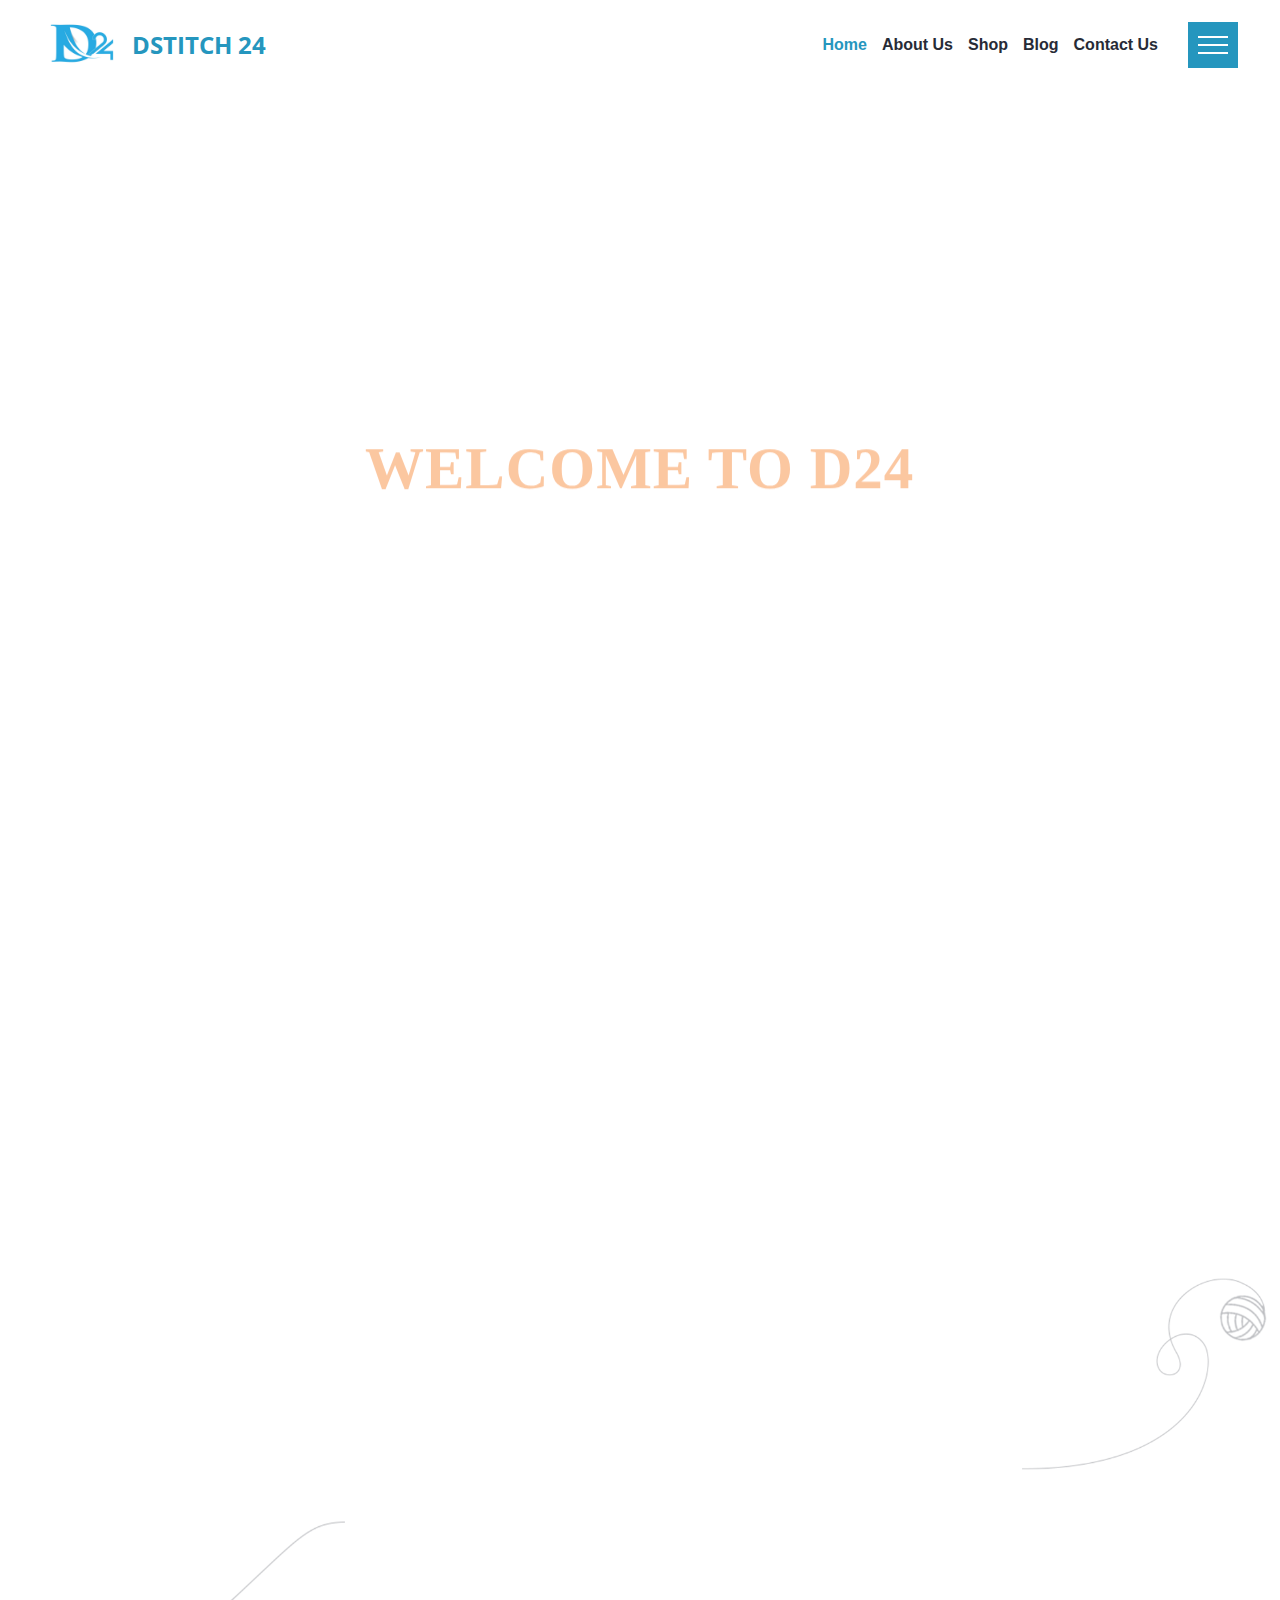
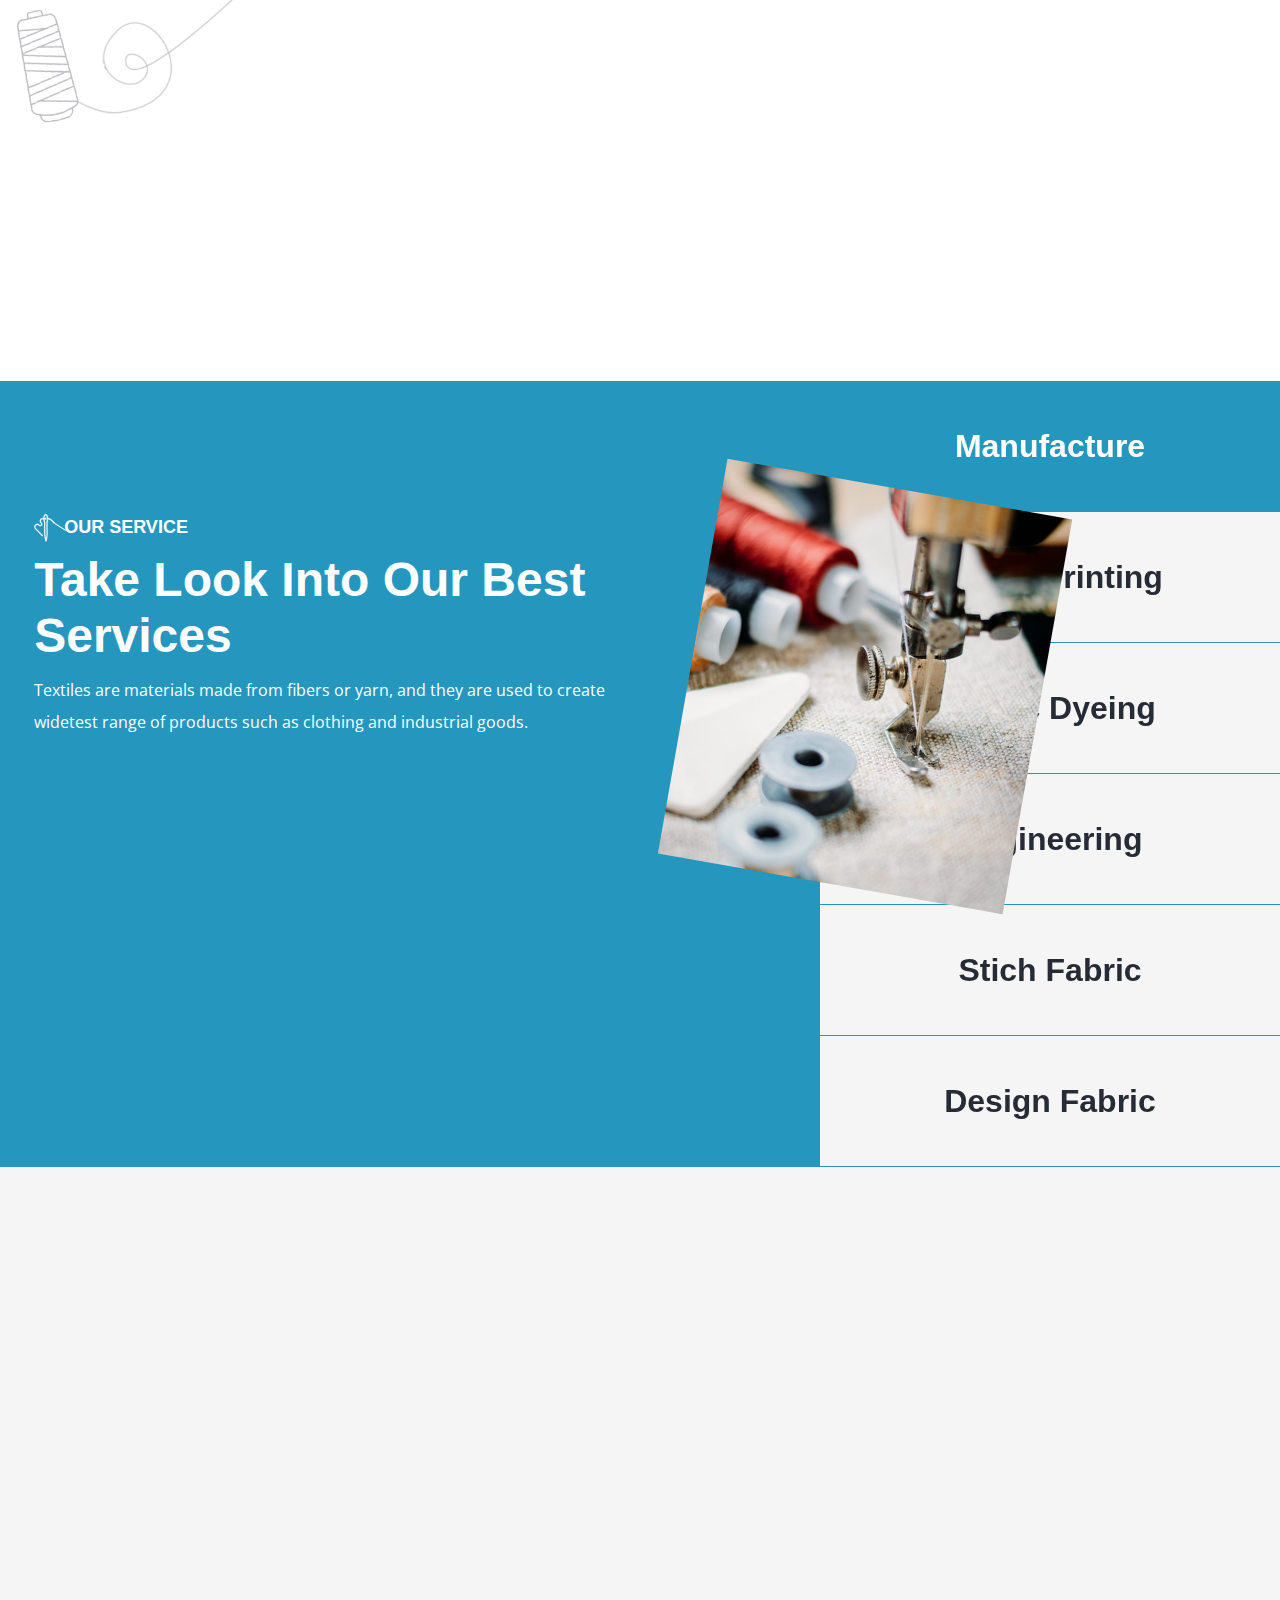
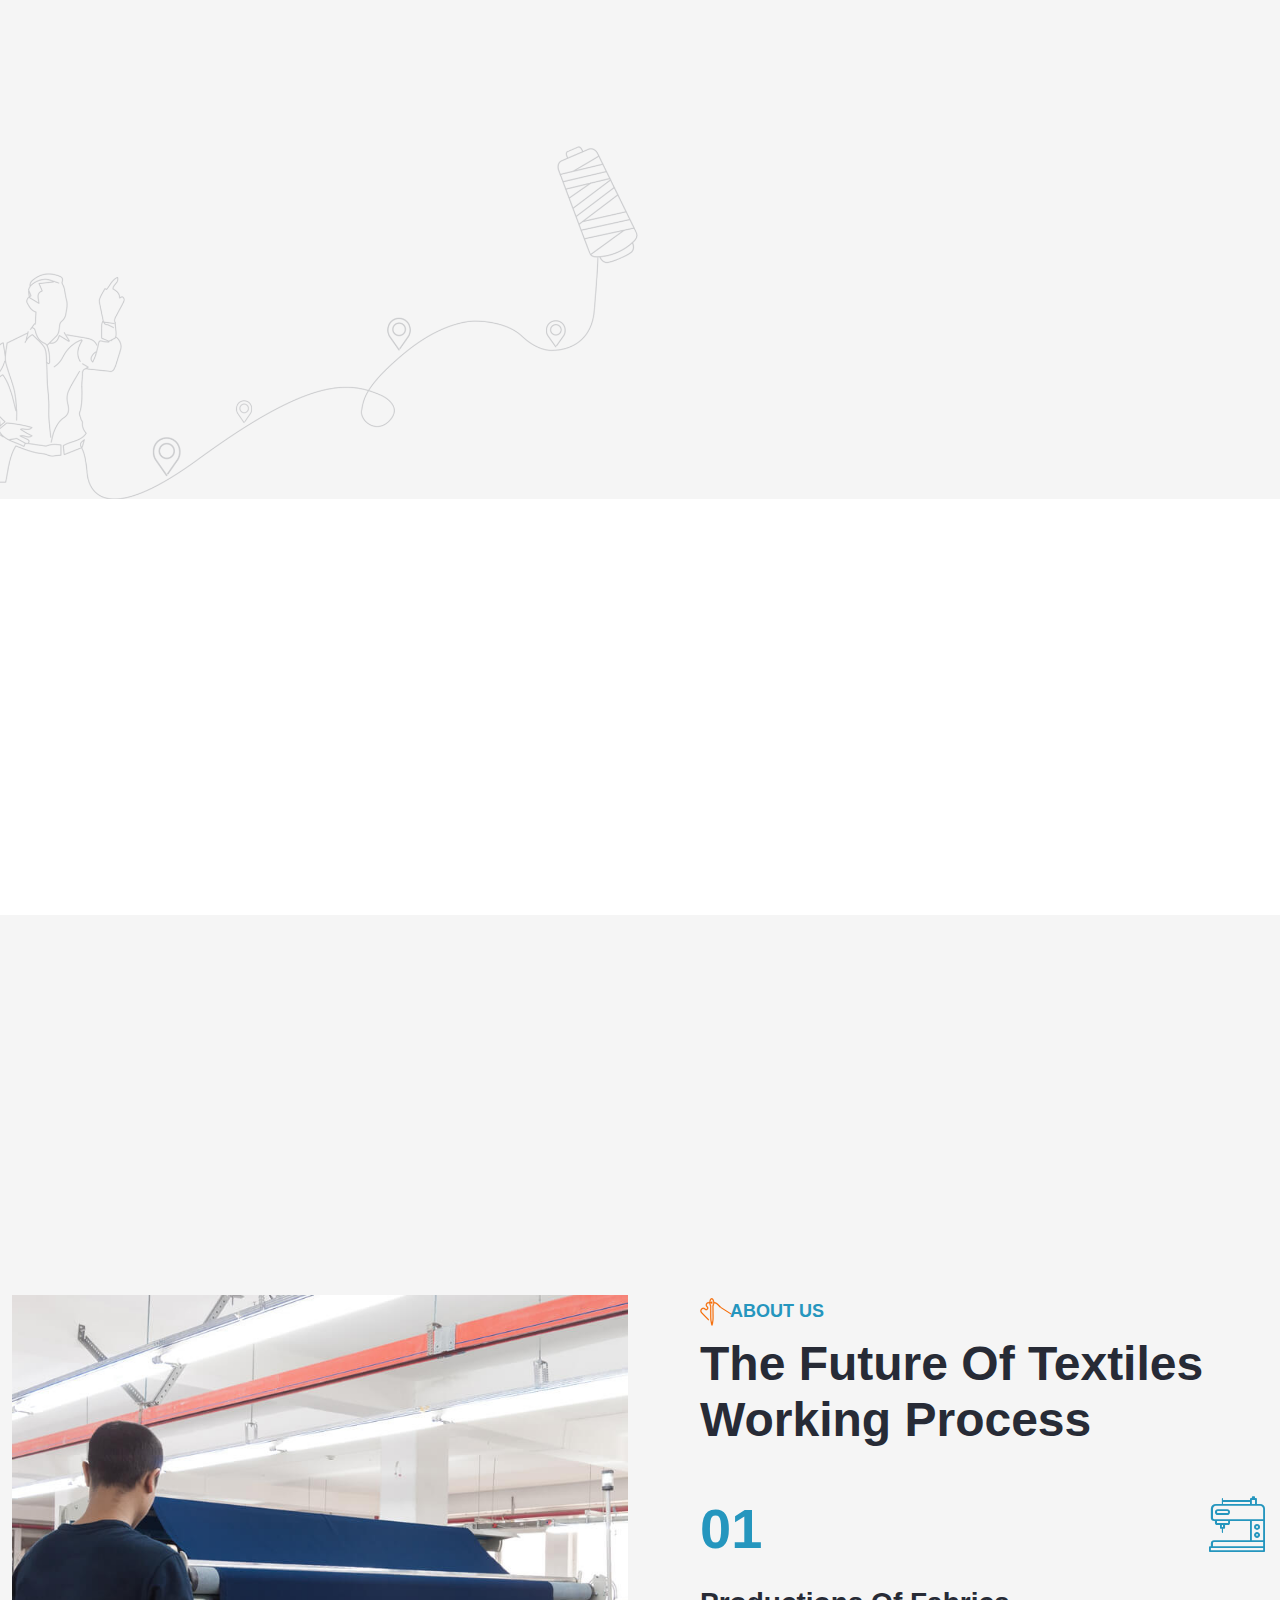
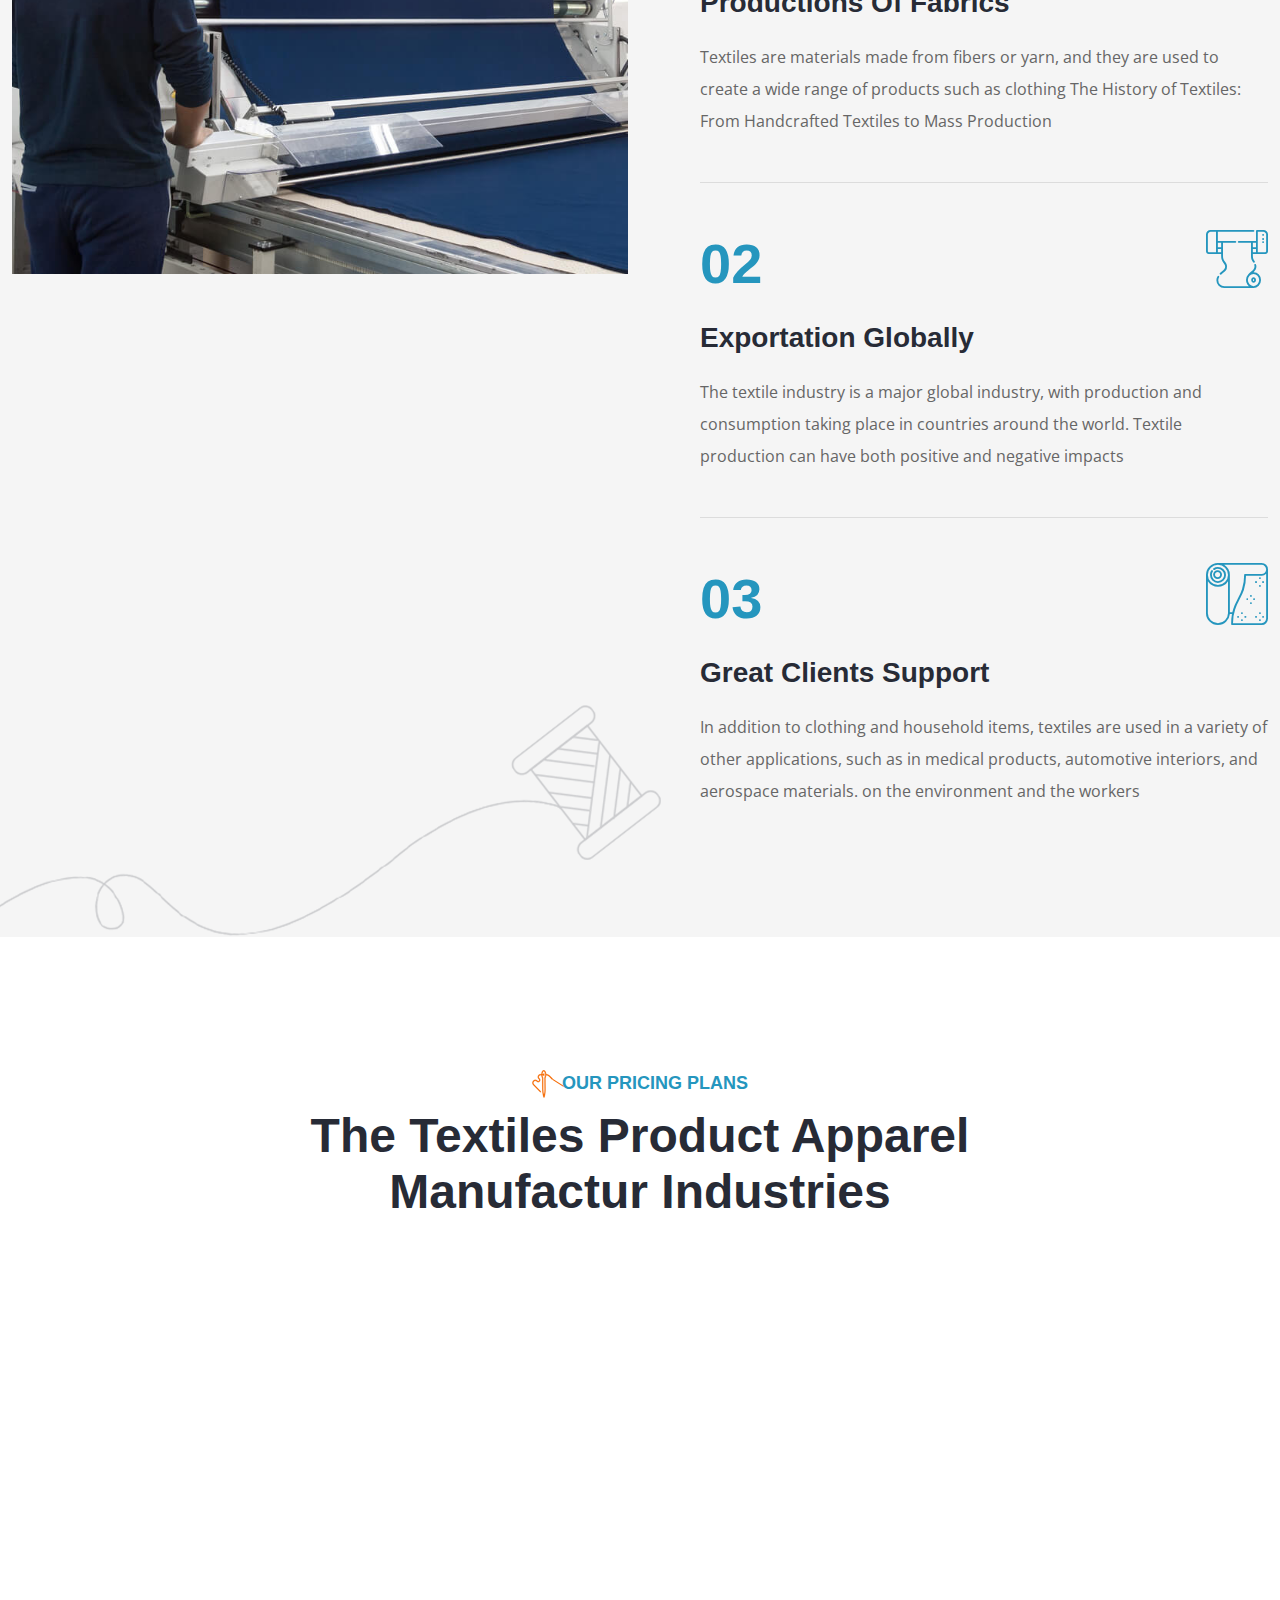
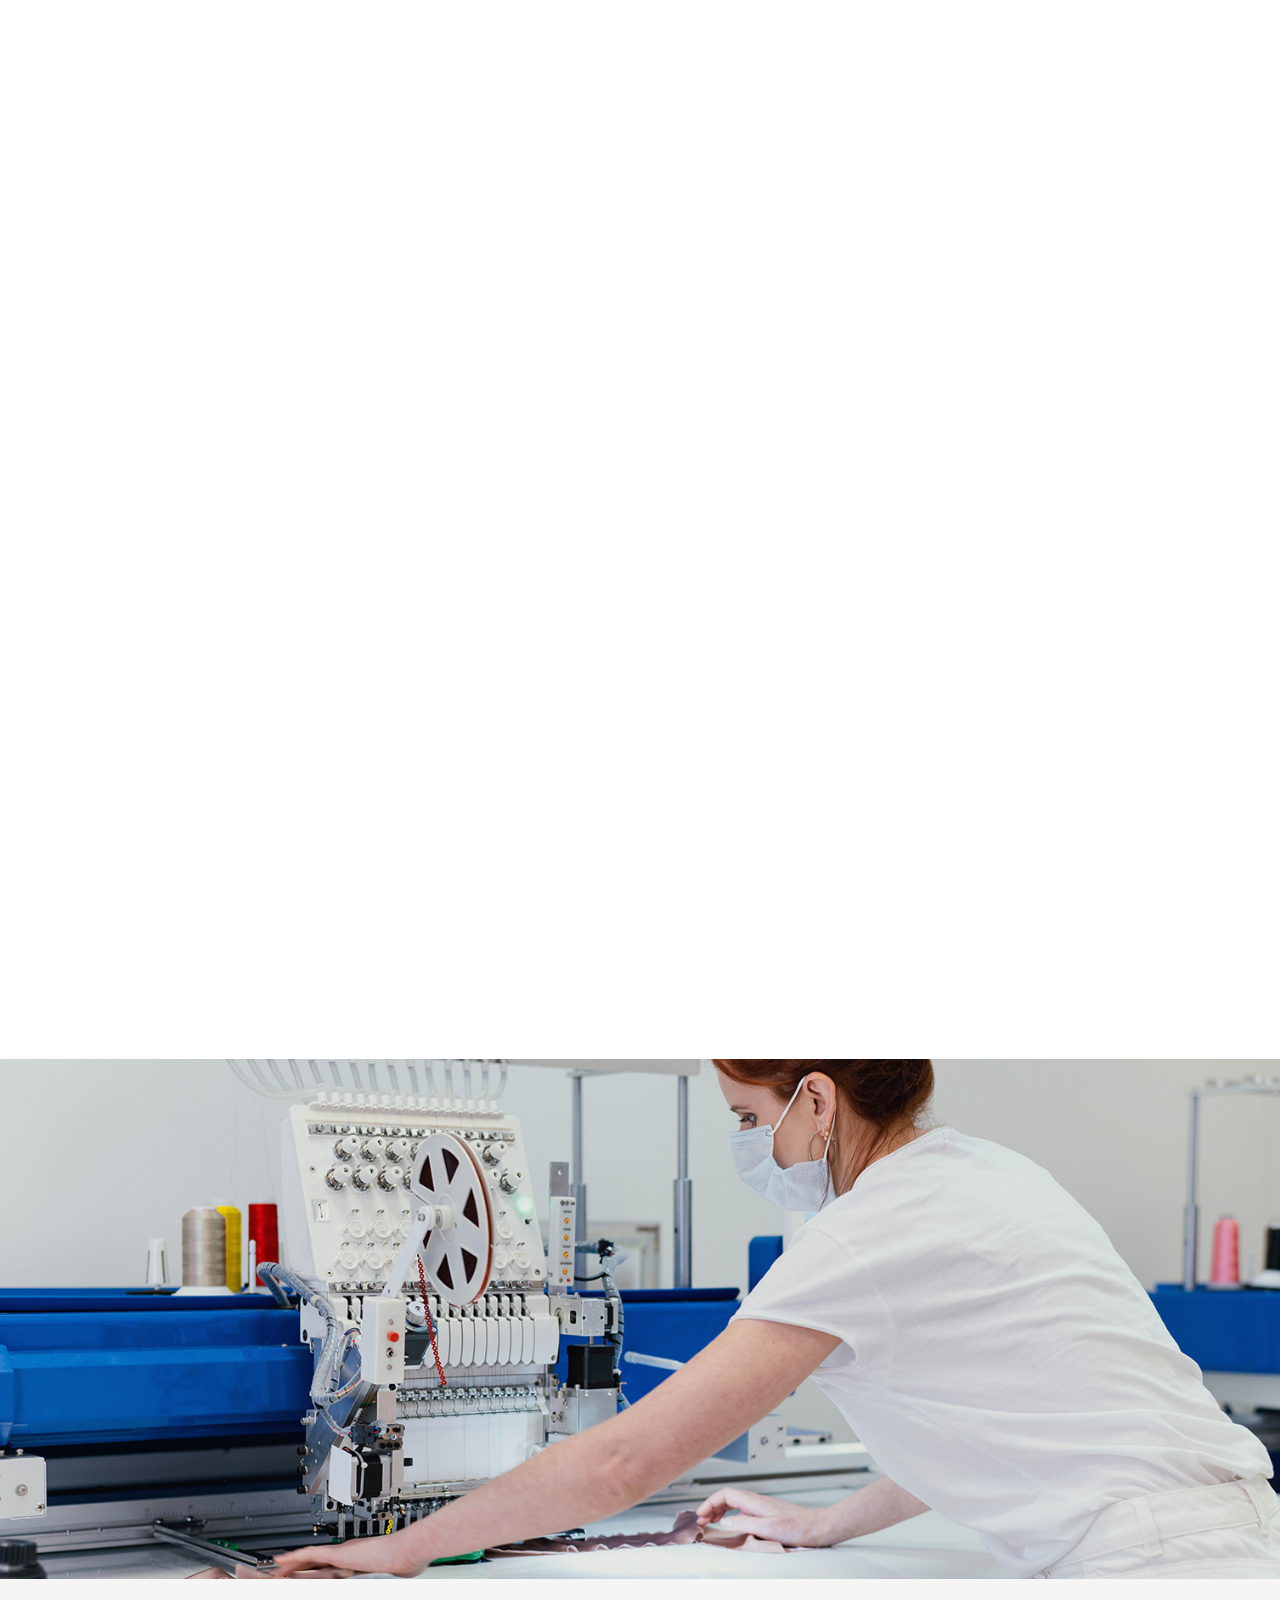
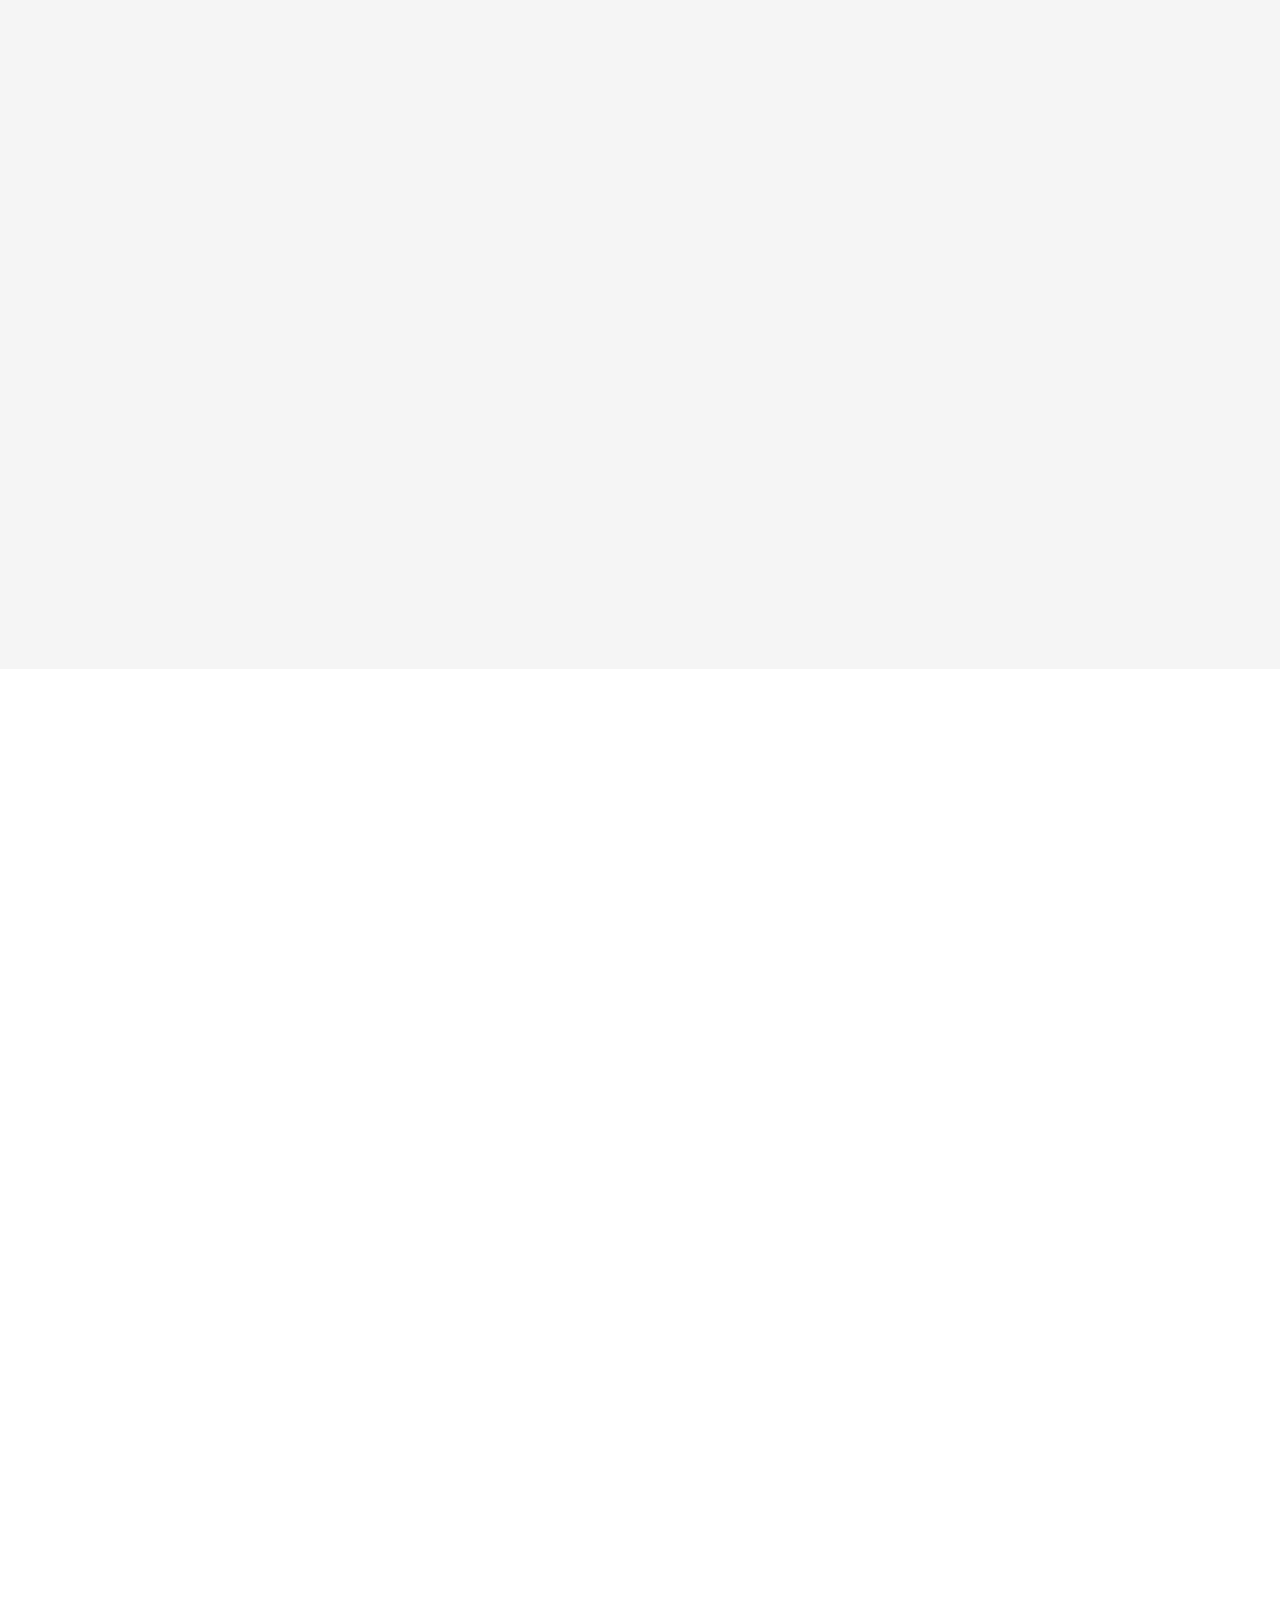
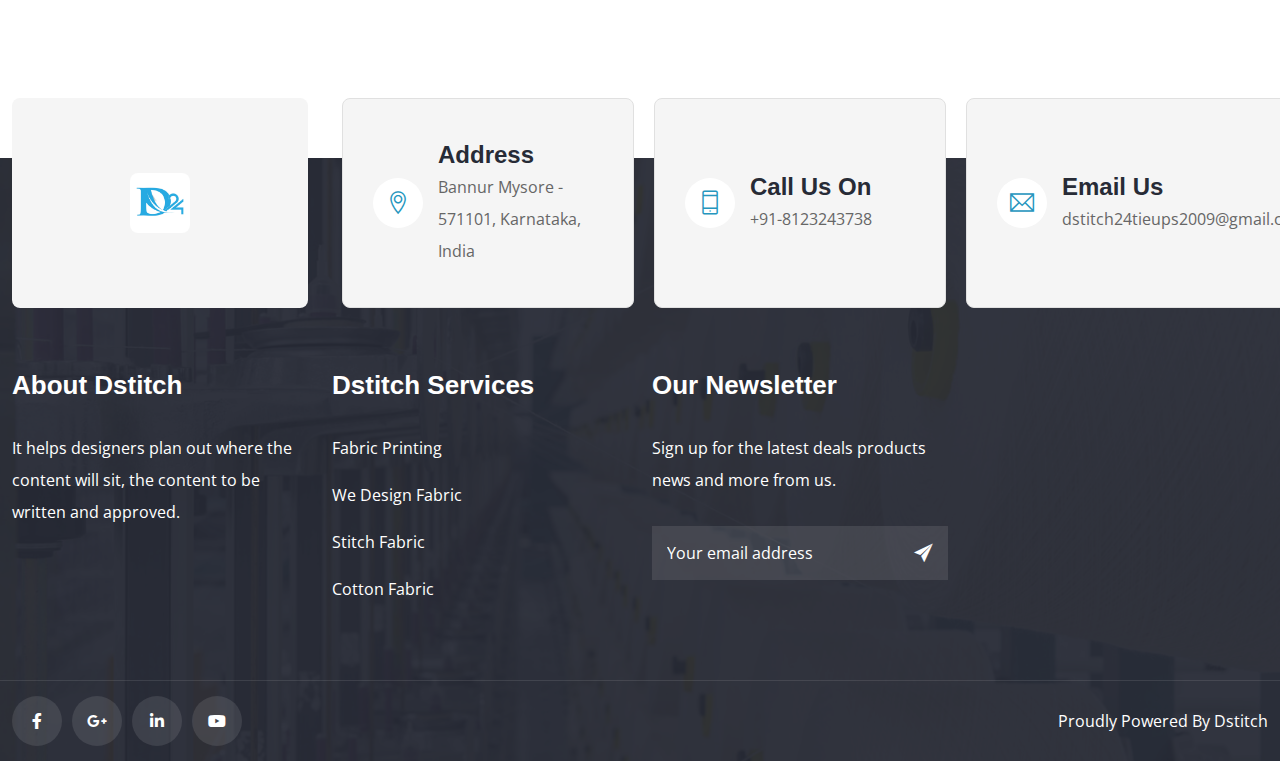
==== commit efe79215: "final" ====
--- a/index.html
+++ b/index.html
@@ -42,7 +42,7 @@
     <!-- Loading -->
     <div id="pq-loading">
         <div id="pq-loading-center">
-            <img src="images/logos/loader.png" alt="loading">
+            <img src="images/logos/D24 Logo.jpg" alt="loading">
         </div>
     </div>
     <!-- Loading -->
@@ -60,58 +60,57 @@
                 <img src="images/logos/D24 Logo.jpg" class="pq-sidebar-logo img-fluid" alt="sidebar-logo">
             </div>
             <div class="pq-sidebar-content">
-                <p>Lorem Ipsum is simply dummy text of the printing and typesetting industry. Lorem Ipsum has been the
-                    industry's standard.</p>
+                <p>At D24, we don’t just create — we craft with passion. From concept to completion, our process is as exciting as the results.</p>
             </div>
             <div class="pq-sidebars">
                 <div class="pq-widget-menu widget">
                     <h4 class="footer-title">Recent Posts</h4>
                     <div class="pq-footer-recent-post">
                         <div class="pq-footer-recent-post-media">
-                            <a href="strategies-for-reducing-environmental.html">
+                            <span href="strategies-for-reducing-environmental.html">
                                 <img src="images/recent-posts/1.jpg" alt="" class="img-fluid">
-                            </a>
+                            </span>
                         </div>
                         <div class="pq-footer-recent-post-info">
                             <h6>
-                                <a href="strategies-for-reducing-environmental.html">Strategies for Reducing
-                                    Environmental</a>
+                                <span href="strategies-for-reducing-environmental.html">Strategies for Reducing
+                                    Environmental</span>
                             </h6>
-                            <a href="strategies-for-reducing-environmental.html" class="pq-post-date">
-                                <i class="far fa-calendar-alt"></i>April <span>4</span>, 2025
-                            </a>
+                            <span href="strategies-for-reducing-environmental.html" class="pq-post-date">
+                                <i class="far fa-calendar-alt"></i>April <span>1</span>, 2025
+                            </span>
                         </div>
                     </div>
                     <div class="pq-footer-recent-post">
                         <div class="pq-footer-recent-post-media">
-                            <a href="strategies-for-reducing-environmental.html">
+                            <span href="strategies-for-reducing-environmental.html">
                                 <img src="images/recent-posts/2.jpg" alt="" class="img-fluid">
-                            </a>
+                            </span>
                         </div>
                         <div class="pq-footer-recent-post-info">
                             <h6>
-                                <a href="strategies-for-reducing-environmental.html">These services involve
-                                    repairing&nbsp;</a>
+                                <span href="strategies-for-reducing-environmental.html">These services involve
+                                    repairing&nbsp;</span>
                             </h6>
-                            <a href="strategies-for-reducing-environmental.html" class="pq-post-date">
-                                <i class="far fa-calendar-alt"></i>April <span>4</span>, 2023
-                            </a>
+                            <span href="strategies-for-reducing-environmental.html" class="pq-post-date">
+                                <i class="far fa-calendar-alt"></i>April <span>2</span>, 2025
+                            </span>
                         </div>
                     </div>
                     <div class="pq-footer-recent-post">
                         <div class="pq-footer-recent-post-media">
-                            <a href="strategies-for-reducing-environmental.html">
+                            <span href="strategies-for-reducing-environmental.html">
                                 <img src="images/recent-posts/3.jpg" alt="" class="img-fluid">
-                            </a>
+                            </span>
                         </div>
                         <div class="pq-footer-recent-post-info">
                             <h6>
-                                <a href="strategies-for-reducing-environmental.html">textile services provide
-                                    businesses</a>
+                                <span href="strategies-for-reducing-environmental.html">textile services provide
+                                    businesses</span>
                             </h6>
-                            <a href="strategies-for-reducing-environmental.html" class="pq-post-date">
-                                <i class="far fa-calendar-alt"></i>April <span>4</span>, 2023
-                            </a>
+                            <span href="strategies-for-reducing-environmental.html" class="pq-post-date">
+                                <i class="far fa-calendar-alt"></i>April <span>4</span>, 2025
+                            </span>
                         </div>
                     </div>
                 </div>
@@ -144,71 +143,26 @@
                         <nav class="navbar navbar-expand-lg navbar-light">
                             <a class="navbar-brand" href="index.html">
                                 <img class="img-fluid logo" src="images/logos/D24 Logo.jpg" alt="D24" style="max-height: 100px; width: auto;">
-                                <span style="font-weight: bold; font-size: 1.5rem; color: black; margin-left: 5px;">DSTITCH 24</span>
+                                <span style="font-weight: bold; font-size: 1.5rem; color: #2596BE; margin-left: 5px;">DSTITCH 24</span>
                             </a>
-                            
                             
                             <div class="collapse navbar-collapse" id="navbarSupportedContent">
                                 <div id="pq-menu-contain" class="pq-menu-contain">
-                                    <ul id="pq-main-menu" class="navbar-nav ml-auto">
+                                    <ul id="pq-main-menu" class="navbar-nav"> <!-- Removed ml-auto -->
                                         <li class="menu-item current-menu-item menu-item-has-children">
                                             <a href="#">Home</a>
-                                            
-                                            
                                         </li>
                                         <li class="menu-item menu-item-has-children">
-                                            <a href="#">About Us</a>
-                                            
-                                           
+                                                <a href="about-us.html">About Us</a>
+                                            </li>
+                                        <li class="menu-item menu-item-has-children">
+                                            <a href="#">Shop</a>
+                                            <ul class="sub-menu">
+                                                <!-- Sub-menu items remain unchanged -->
+                                            </ul>
                                         </li>
                                         <li class="menu-item menu-item-has-children">
-                                            <a href="#">Shop</a>
-                                            
-                                             <ul class="sub-menu">
-                                                    
-                                                        <li class="menu-item menu-item-has-children">
-                                                            <a href="#">shop layout</a>
-                                                            <i class="fa fa-chevron-down pq-submenu-icon"></i>
-                                                            <ul class="sub-menu">
-                                                                <li class="menu-item">
-                                                                    <a href="2-column-shop.html">2 Column Shop</a>
-                                                                </li>
-                                                                <li class="menu-item">
-                                                                    <a href="3-column-shop.html">3 Column Shop</a>
-                                                                </li>
-                                                                <li class="menu-item">
-                                                                    <a href="4-column-shop.html">4 Column Shop</a>
-                                                                </li>
-                                                                <li class="menu-item">
-                                                                    <a href="5-column-shop.html">5 Column Shop</a>
-                                                                </li>
-                                                                <li class="menu-item">
-                                                                    <a href="6-column-shop.html">6 Column Shop</a>
-                                                                </li>
-                                                            </ul>
-                                                        </li>
-                                                        <li class="menu-item menu-item-has-children">
-                                                            <a href="#">product filter</a>
-                                                            <i class="fa fa-chevron-down pq-submenu-icon"></i>
-                                                            <ul class="sub-menu">
-                                                                <li class="menu-item">
-                                                                    <a href="on-sale-product.html">On Sale Product</a>
-                                                                </li>
-                                                                <li class="menu-item">
-                                                                    <a href="best-selling-products.html">Best Selling Products</a>
-                                                                </li>
-                                                            </ul>
-                                                        </li>
-                                                   
-                                                </li>
-                                                
-                                            </ul>
-                                        </li>
-                                       
-                                        <li class="menu-item menu-item-has-children">
-                                            <a href="#">Blog</a>
-                                            
-                                            
+                                            <a href="Blog.html">Blog</a>
                                         </li>
                                         <li class="menu-item">
                                             <a href="contact.html">Contact Us</a>
@@ -217,8 +171,6 @@
                                 </div>
                             </div>
                             
-                           
-                           
                             <div class="pq-toggle-btn">
                                 <a href="javascript:void(0)" class="menu-toggle">Menu</a>
                             </div>
@@ -251,7 +203,8 @@
                         <!--
     							--><rs-layer id="slider-3-slide-5-layer-0" data-type="text" data-color="#f56800" data-rsp_ch="on"
                             data-xy="x:c;y:m;yo:-75px,-63px,-48px,-55px;"
-                            data-text="w:normal;s:18,16,16,14;l:26,24,24,22;ls:1px,0px,0px,0px;fw:700;"
+                            data-text="w:normal;s:60,48,40,32;l:36,32,30,28;ls:1px,0px,0px,0px;fw:700;"
+
                             data-padding="t:5;r:20;b:5;l:20;" data-frame_0="y:50,39,29,17;"
                             data-frame_1="st:300;sp:1000;sR:300;" data-frame_999="y:50,39,29,17;o:0;st:w;sp:0;sR:7700;"
                             style="z-index:8;background-color:rgba(0,0,255,0);font-family:'Red Hat Display';text-transform:uppercase;">welcome
@@ -260,7 +213,7 @@
     
     							--><rs-layer id="slider-3-slide-5-layer-1" data-type="text" data-rsp_ch="on"
                             data-xy="x:c;y:m;yo:24px,25px,28px,3px;"
-                            data-text="w:normal;s:72,62,52,32;l:80,70,60,40;ls:0,0,0,1px;fw:700;a:center;"
+                            data-text="w:normal;s:40,32,26,18;l:44,36,30,24;ls:0,0,0,1px;fw:700;a:center;"
                             data-dim="w:772px,628px,511px,403px;" data-frame_0="y:50,39,29,17;"
                             data-frame_1="st:500;sp:1000;sR:500;" data-frame_999="y:50,39,29,17;o:0;st:w;sp:0;sR:7500;"
                             style="z-index:7;font-family:'Red Hat Display';text-transform:capitalize;">we have also a
@@ -269,14 +222,7 @@
 
                         </rs-layer><!--
     
-    							--><rs-layer id="slider-3-slide-5-layer-2" data-type="image" data-rsp_ch="on"
-                            data-xy="x:c;xo:-133px,-101px,-102px,-94px;y:m;yo:-80px,-64px,-49px,-57px;"
-                            data-text="w:normal;s:20,15,11,6;l:0,19,14,8;"
-                            data-dim="w:32px,25px,32px,28px;h:28px,22px,28px,25px;" data-frame_0="y:50,39,29,17;"
-                            data-frame_1="st:300;sp:1000;" data-frame_999="o:0;st:w;sp:0;sR:7700;"
-                            style="z-index:9;"><img src="rev/assets/index/dummy.png" alt="" class="tp-rs-img rs-lazyload"
-                                width="32" height="28" data-lazyload="rev/assets/index/Group-889.png" data-no-retina>
-                        </rs-layer><!--
+    							
     
     							
     --> </rs-slide>
@@ -342,7 +288,7 @@
                 </div>
                 <div class="col-lg-12 wow animated fadeInUp">
                     <div class="pq-service-title-box">
-                        <h4 class="pq-service-box-sub-title">Since 1990</h4>
+                        <h4 class="pq-service-box-sub-title">Since 2025</h4>
                         <h2 class="pq-service-box-title">Create your design only for the fabric productuion and natural
                             fabrics from various types and comfortable.</h2>
                     </div>
@@ -650,10 +596,10 @@
                         <div class="pq-price-content">
                             <h5 class="pq-pricebox-title">cotton fabrics</h5>
                             <h2 class="price">
-                                <span class="dollar">$</span>59
-                                <span class="price-month">/ per miter</span>
+                                <span class="dollar">₹</span>59
+                                
                             </h2>
-                            <span class="pq-pricebox-comment">Salary level up to $50k</span>
+                            <span class="pq-pricebox-comment"></span>
                             <ul class="pq-list-info">
                                 <li>
                                     <span>we guarantee you always</span>
@@ -681,10 +627,10 @@
                         <div class="pq-price-content">
                             <h5 class="pq-pricebox-title">polyster Febrics</h5>
                             <h2 class="price">
-                                <span class="dollar">$</span>69
-                                <span class="price-month">/ per miter</span>
+                                <span class="dollar">₹</span>69
+                               
                             </h2>
-                            <span class="pq-pricebox-comment">Salary level up to $50k</span>
+                            
                             <ul class="pq-list-info">
                                 <li>
                                     <span>we guarantee you always</span>
@@ -712,10 +658,10 @@
                         <div class="pq-price-content">
                             <h5 class="pq-pricebox-title">materials febrics</h5>
                             <h2 class="price">
-                                <span class="dollar">$</span>79
-                                <span class="price-month">/ per miter</span>
+                                <span class="dollar">₹</span>79
+                                
                             </h2>
-                            <span class="pq-pricebox-comment">Salary level up to $50k</span>
+                            
                             <ul class="pq-list-info">
                                 <li>
                                     <span>we guarantee you always</span>
@@ -816,13 +762,7 @@
                     <div class="pq-video-popup-img-1">
                         <div class="row">
                             <div class="col-lg-12">
-                                <div class="pq-popup-video-block pq-popup-style-1 wow animated zoomIn">
-                                    <div class="pq-video-icon">
-                                        <a href="https://www.youtube.com/watch?v=XHOmBV4js_E" class="pq-video default popup-youtube">
-                                            <i aria-hidden="true" class="ion ion-ios-play"></i>
-                                        </a>
-                                    </div>
-                                </div>
+                                
                             </div>
                         </div>
                     </div>
@@ -1107,6 +1047,7 @@
     <!-- Testimonial -->
 
     <!-- Footer -->
+
     <footer id="pq-footer">
         <div class="pq-footer-style-1">
             <div class="pq-footer-top">
@@ -1115,7 +1056,7 @@
                         <div class="row">
                             <div class="col-lg-3">
                                 <div class="pq-footer-img">
-                                    <img src="images/logos/footer-logo.png" class="pq-footer-logo" alt="textica-footer-logo">
+                                    <img src="images/logos/D24 Logo.jpg" class="pq-footer-logo" alt="dstitch-footer-logo">
                                 </div>
                             </div>
                             <div class="col-lg-9">
@@ -1125,7 +1066,8 @@
                                             <i class="ti-location-pin"></i>
                                             <div class="pq-footer-items-info">
                                                 <h4>address</h4>
-                                                <span>Themeforest, Envato HQ</span>
+                                                <span>Bannur Mysore - 571101, Karnataka, India</span>
+                                           
                                             </div>
                                         </div>
                                     </div>
@@ -1134,8 +1076,8 @@
                                             <i class="ti-mobile"></i>
                                             <div class="pq-footer-items-info">
                                                 <h4>call Us On</h4>
-                                                <a href="tel:+180045647824">
-                                                    <span>+1800-001-6555</span>
+                                                <a href="tel:8123243738">
+                                                    <span>+91-8123243738</span>
                                                 </a>
                                             </div>
                                         </div>
@@ -1145,8 +1087,8 @@
                                             <i class="ti-email"></i>
                                             <div class="pq-footer-items-info">
                                                 <h4>Email Us</h4>
-                                                <a href="mailto:info@peacefulqode.com">
-                                                    <span>info@peacefulqode.com</span>
+                                                <a href="dstitch24tieups2009@gmail.com">
+                                                    <span>dstitch24tieups2009@gmail.com</span>
                                                 </a>
                                             </div>
                                         </div>
@@ -1160,53 +1102,32 @@
                     <div class="row">
                         <div class="col-xl-3 col-md-6">
                             <div class="widget">
-                                <h4 class="footer-title">About Textica</h4>
-                                <p>It helps designers plan out where the content will sit, the content to be written and
-                                    approved.</p>
+                                <h4 class="footer-title">About Dstitch</h4>
+                                <p>It helps designers plan out where the content will sit, the content to be written and approved.</p>
                             </div>
                         </div>
                         <div class="col-xl-3  col-md-6">
                             <div class="widget">
-                                <h4 class="footer-title">Textica Services</h4>
+                                <h4 class="footer-title">Dstitch Services</h4>
                                 <div class="menu-textile-service-container">
                                     <ul id="menu-textile-service" class="menu">
                                         <li class="menu-item">
-                                            <a href="fabric-printing.html">Fabric Printing</a>
+                                            <span href="fabric-printing.html">Fabric Printing</span>
                                         </li>
                                         <li class="menu-item">
-                                            <a href="we-design-fabric.html">We Design Fabric</a>
+                                            <span href="we-design-fabric.html">We Design Fabric</span>
                                         </li>
                                         <li class="menu-item">
-                                            <a href="stich-fabric.html">Stich Fabric</a>
+                                            <span href="stich-fabric.html">Stitch Fabric</span>
                                         </li>
                                         <li class="menu-item">
-                                            <a href="engineering.html">Engineering</a>
+                                            <span href="engineering.html">Cotton Fabric</span>
                                         </li>
                                     </ul>
                                 </div>
                             </div>
                         </div>
-                        <div class="col-xl-3  col-md-6">
-                            <div class="widget">
-                                <h4 class="footer-title">Usefull Links</h4>
-                                <div class="menu-useful-links-container">
-                                    <ul id="menu-useful-links" class="menu">
-                                        <li class="menu-item">
-                                            <a href="about-us.html">About Us</a>
-                                        </li>
-                                        <li class="menu-item">
-                                            <a href="our-services.html">Our Services</a>
-                                        </li>
-                                        <li class="menu-item">
-                                            <a href="our-team.html">Our Team</a>
-                                        </li>
-                                        <li class="menu-item">
-                                            <a href="our-pricing.html">Our Pricing</a>
-                                        </li>
-                                    </ul>
-                                </div>
-                            </div>
-                        </div>
+                       
                         <div class="col-xl-3  col-md-6">
                             <div class="widget">
                                 <div class="pq-subscribe">
@@ -1217,8 +1138,7 @@
                                 </div>
                                 <div class="pq-subscribe-from">
                                     <form class="pq-sign-up-form">
-                                        <input type="email" name="EMAIL" placeholder="Your email address"
-                                            class="form-control">
+                                        <input type="email" name="EMAIL" placeholder="Your email address" class="form-control">
                                         <input class="submit" type="submit" value="Sign up">
                                         <i class="ion-ios-paperplane"></i>
                                     </form>
@@ -1242,7 +1162,7 @@
                             </div>
                         </div>
                         <div class="col-md-6 text-center text-md-end">
-                            <span class="pq-copyright"> Proudly Powered By Textica</span>
+                            <span class="pq-copyright"> Proudly Powered By Dstitch</span>
                         </div>
                     </div>
                 </div>
--- a/css/style.css
+++ b/css/style.css
@@ -1947,7 +1947,8 @@
 	float: none;
 }
 
-/*+++++++++++++++++++++++++++++++++++++++++++++++
+/*Header
++++++++++++++++++++++++++++++++++++++++++++++++
 +++++++++++++++++++++++++++++++++++++++++++++++*/
 .animated {
 	animation-duration: 1.25s;
@@ -2011,7 +2012,7 @@
 	position: fixed;
 	top: 0;
 	left: 0;
-	display: inline-block;
+	
 	width: 100%;
 	-webkit-box-shadow: 0px 5px 15px 0px rgba(0, 33, 85, 0.1);
 	-moz-box-shadow: 0px 5px 15px 0px rgba(0, 33, 85, 0.1);
@@ -2144,53 +2145,65 @@
 }
 
 /*++++++ Header Navbar Bar +++++*/
-
 header#pq-header .pq-bottom-header {
-	min-height: 90px;
-	transition: all 0.8s ease;
+    min-height: 90px;
+    transition: all 0.8s ease;
 }
 
 header#pq-header .pq-bottom-header .navbar {
-	padding: 0 !important;
-	display: flex !important;
-	justify-content: space-between !important; /* Keep logo on left, menu on right, but we’ll center menu */
-	align-items: center !important;
-}
-
-header#pq-header .pq-bottom-header .navbar .pq-menu-contain {
-	display: inline-block !important;
-	width: 100% !important;
+    padding: 0 !important;
+    display: flex !important;
+    align-items: center !important;
+    justify-content: flex-start !important; /* Aligns all content to the left */
+	margin-left: 0 !important;
+}
+
+header#pq-header .pq-bottom-header .navbar .navbar-brand {
+    line-height: 80px;
+    
+    margin-right: 20px !important; /* Adds spacing between logo and menu */
+    display: flex !important;
+    align-items: center !important;
+}
+
+header#pq-header .pq-bottom-header .navbar .navbar-brand img {
+    height: 80px !important;
+    margin-left: 0 !important;
+    margin-right: 5px !important;
 }
 
 header#pq-header .pq-bottom-header .navbar .navbar-nav {
-	float: none !important;
-	margin-left: auto !important;
-	margin-right: auto !important; /* Center the nav items */
-	display: flex !important;
-	justify-content: center !important; /* Center the menu items horizontally */
+    display: flex !important;
+    margin: 0 !important; /* Reset all margins */
+    padding: 0 !important; /* Reset padding */
+    justify-content: flex-start !important; /* Align items to the left */
+    align-items: center !important; /* Vertically center menu items */
 }
 
 header#pq-header .pq-bottom-header .navbar .navbar-nav li {
-	position: relative;
-	display: inline-block;
-	float: left;
-	margin-right: 30px;
-	color: var(--dark-color);
-	line-height: 90px;
-	font-weight: 600;
-	font-family: var(--title-fonts);
+    position: relative;
+    display: inline-block;
+    
+    margin-right: 20px;
+    color: var(--dark-color);
+    line-height: 80px;
+    font-weight: 600;
+    font-family: var(--title-fonts);
 }
 
 header#pq-header .pq-bottom-header .navbar .navbar-nav li:last-child {
-	margin-right: 0;
+    margin-right: 0;
 }
 
 header#pq-header .pq-bottom-header .navbar .navbar-nav li a {
-	color: var(--dark-color);
-	font-size: 16px;
-	text-transform: capitalize;
-	line-height: 24px;
-	font-weight: 600;
+    color: var(--dark-color);
+    font-size: 16px;
+    text-transform: capitalize;
+    line-height: 24px;
+    font-weight: 600;
+}
+header#pq-header .pq-bottom-header .navbar .navbar-toggler {
+    margin-left: auto; /* Push toggle button to the right */
 }
 
 header#pq-header .pq-bottom-header .navbar .navbar-nav li a:focus,
@@ -2199,8 +2212,9 @@
 header#pq-header .pq-bottom-header .navbar .navbar-nav li.current_page_item a,
 header#pq-header .pq-bottom-header .navbar .navbar-nav li:hover a,
 header#pq-header .pq-bottom-header .navbar .navbar-nav li.current-menu-ancestor a {
-	color: var(--primary-color);
-}
+    color: var(--primary-color);
+}
+
 /*++++++++ Sub Menu Bar ++++++++*/
 
 header#pq-header .pq-bottom-header .navbar .navbar-nav li .sub-menu {
@@ -3558,38 +3572,51 @@
 }
 
 footer#pq-footer .pq-footer-img {
-	background: var(--primary-color);
+	background: #f5f5f5;;
 	display: flex;
 	align-items: center;
 	justify-content: center;
 	height: 100%;
-}
-
+	border-radius: 8px;
+}
+
+footer#pq-footer .pq-footer-logo {
+    height: 60px;
+    width: auto;
+    border-radius: 8px; /* Added border radius for the image itself */
+}
 footer#pq-footer .pq-footer-bottom-list .row .col-lg-4:last-child {
 	border-right: none;
 }
 
+/* Remove the line from all items */
+/* Remove the line from all items */
 footer#pq-footer .pq-footer-bottom-list .pq-footer-items:before {
-	position: absolute;
-	right: 20px;
-	top: 50%;
-	content: "";
-	background: rgba(0, 0, 0, 0.1);
-	width: 1px;
-	height: 45%;
-	transform: translateY(-50%);
-}
-
-footer#pq-footer .pq-footer-bottom-list .row .col-lg-4:last-child .pq-footer-items:before {
-	display: none;
-}
-
+    display: none;
+}
+
+/* Keep the box styling */
 footer#pq-footer .pq-footer-top .pq-footer-bottom-list .pq-footer-items {
-	padding: 30px;
-	display: flex;
-	align-items: center;
-	background: var(--grey-color);
-	position: relative;
+    background: #f5f5f5;
+    padding: 30px;
+    display: flex;
+    align-items: center;
+    height: 100%;
+    min-height: 80px;
+    box-sizing: border-box;
+    border: 1px solid #e0e0e0; /* Add border for separation if needed */
+    border-radius: 8px;
+    margin: 0 10px 20px 10px; /* Add margin for spacing */
+}
+
+footer#pq-footer .pq-footer-top .pq-footer-bottom-list .pq-footer-items {
+    background: #f5f5f5; /* Or use your intended grey tone */
+    padding: 30px;
+    display: flex;
+    align-items: center;
+    height: 100%;
+    min-height: 100px;
+    box-sizing: border-box;
 }
 
 footer#pq-footer .pq-footer-top .pq-footer-bottom-list .pq-footer-items i {
@@ -3605,6 +3632,7 @@
 	float: left;
 	text-align: center;
 	flex: none;
+	
 }
 
 footer#pq-footer .pq-footer-top .pq-footer-bottom-list .pq-footer-items h4 {
@@ -3636,7 +3664,15 @@
 footer#pq-footer .pq-footer-top .pq-footer-address {
 	padding-right: 30px;
 }
-
+footer#pq-footer .pq-footer-bottom-list .row.no-gutters > [class*="col-"] {
+    display: flex;
+}
+
+
+/* Ensure footer items fill their column height */
+footer#pq-footer .pq-footer-items {
+    flex: 1;
+}
 
 footer#pq-footer .widget .menu-useful-links-container ul.menu li a {
 	padding-left: 0;
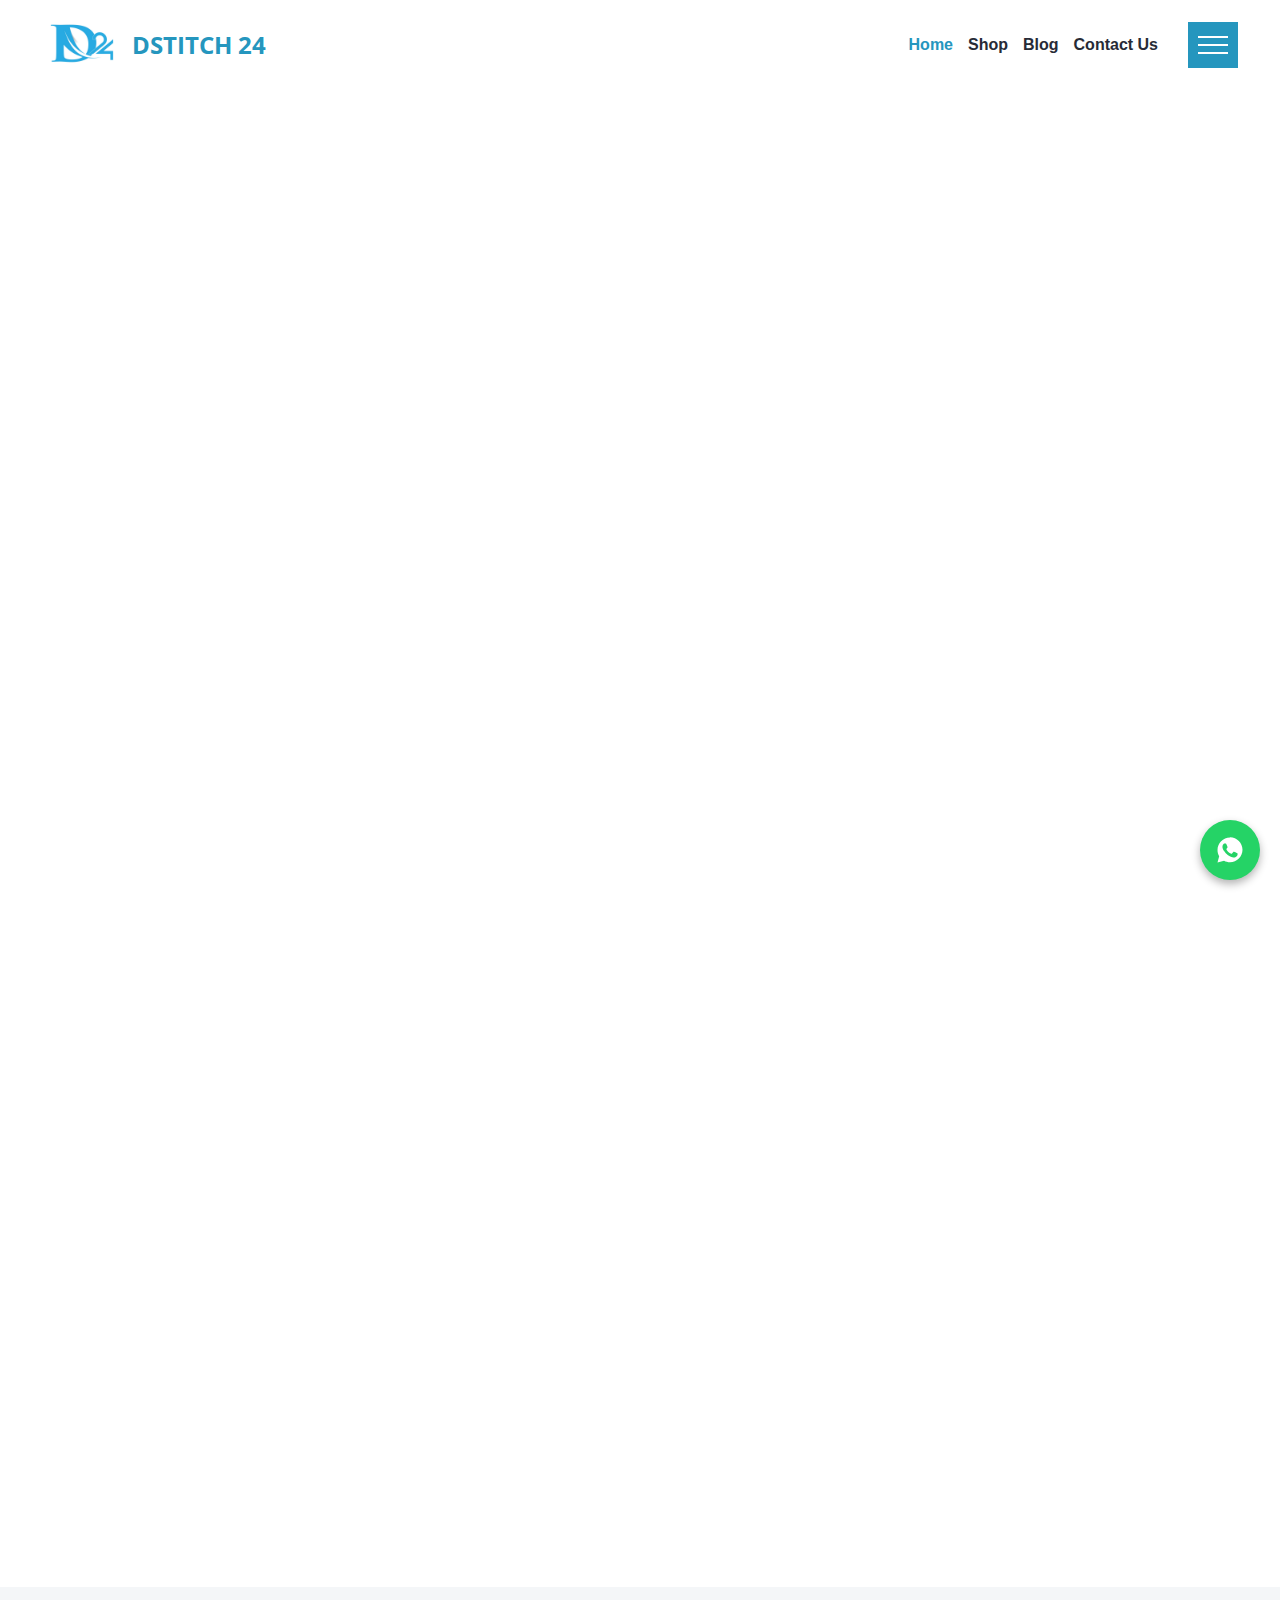
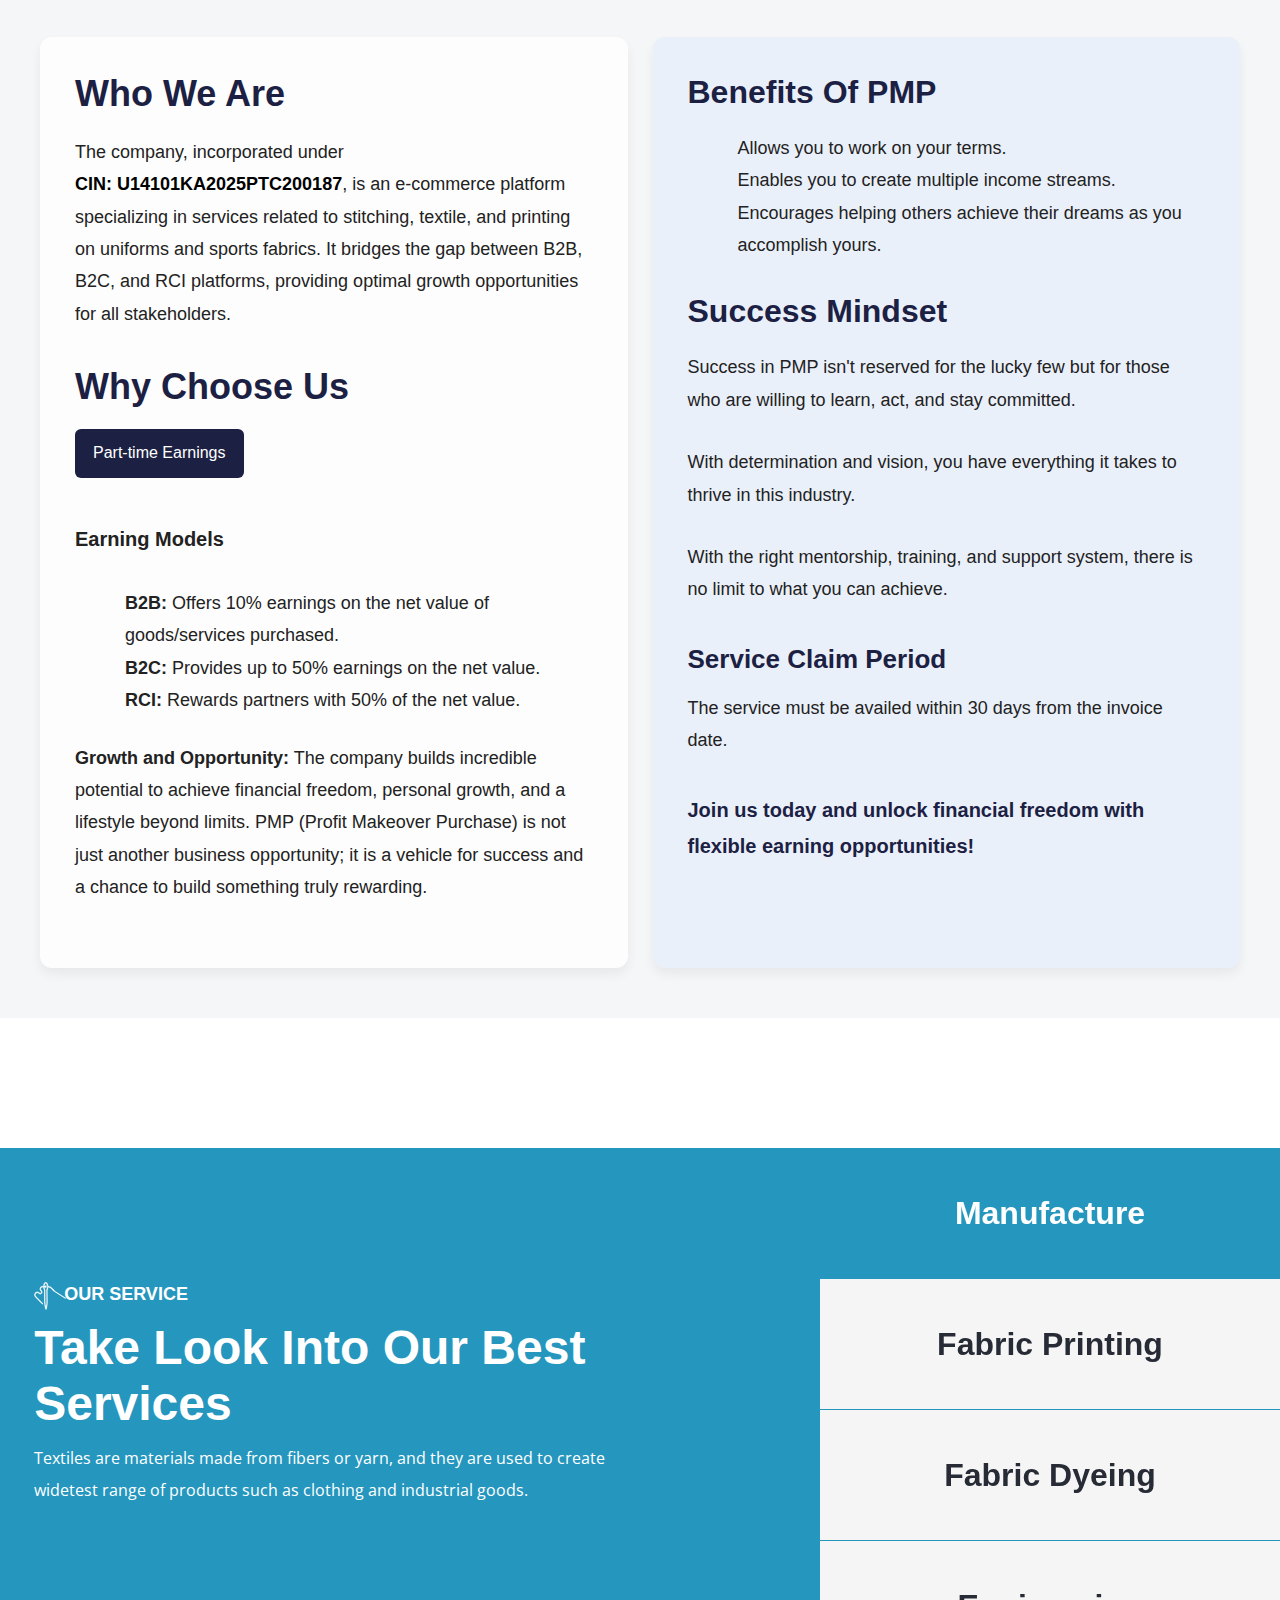
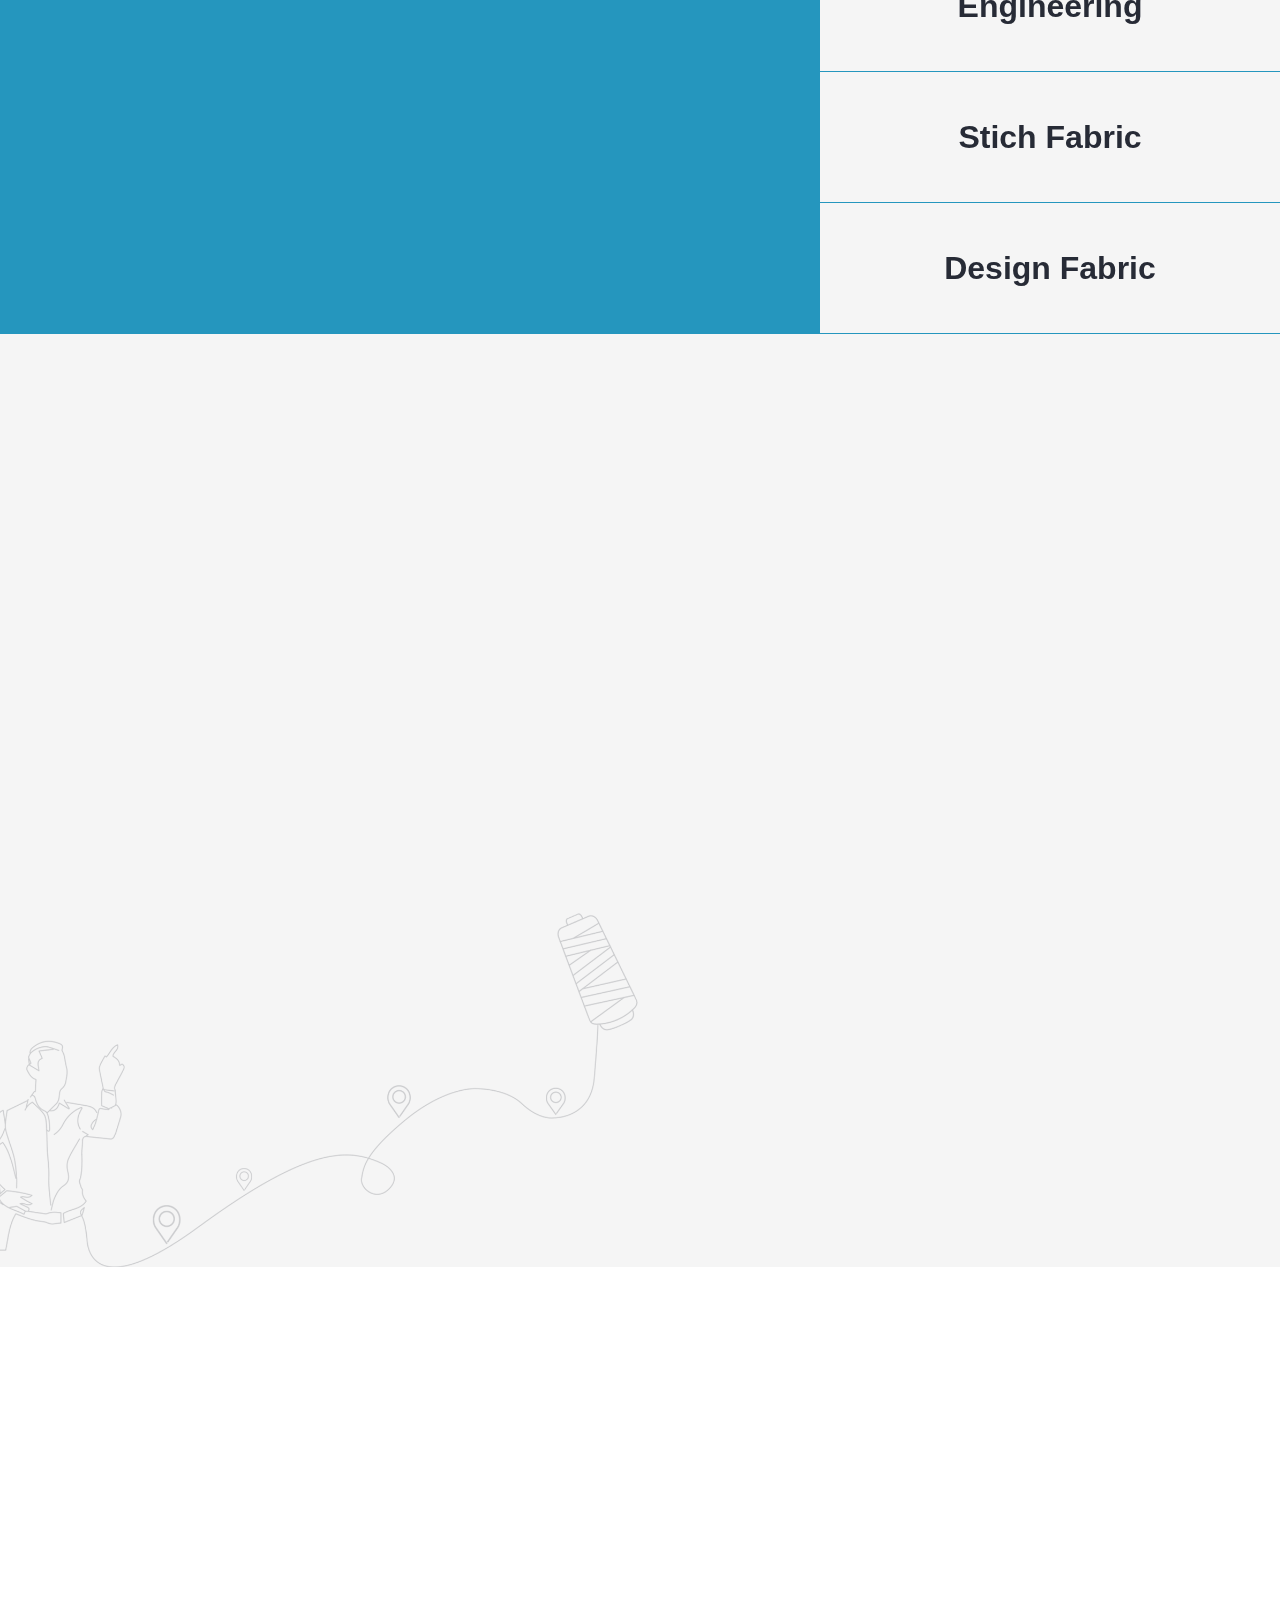
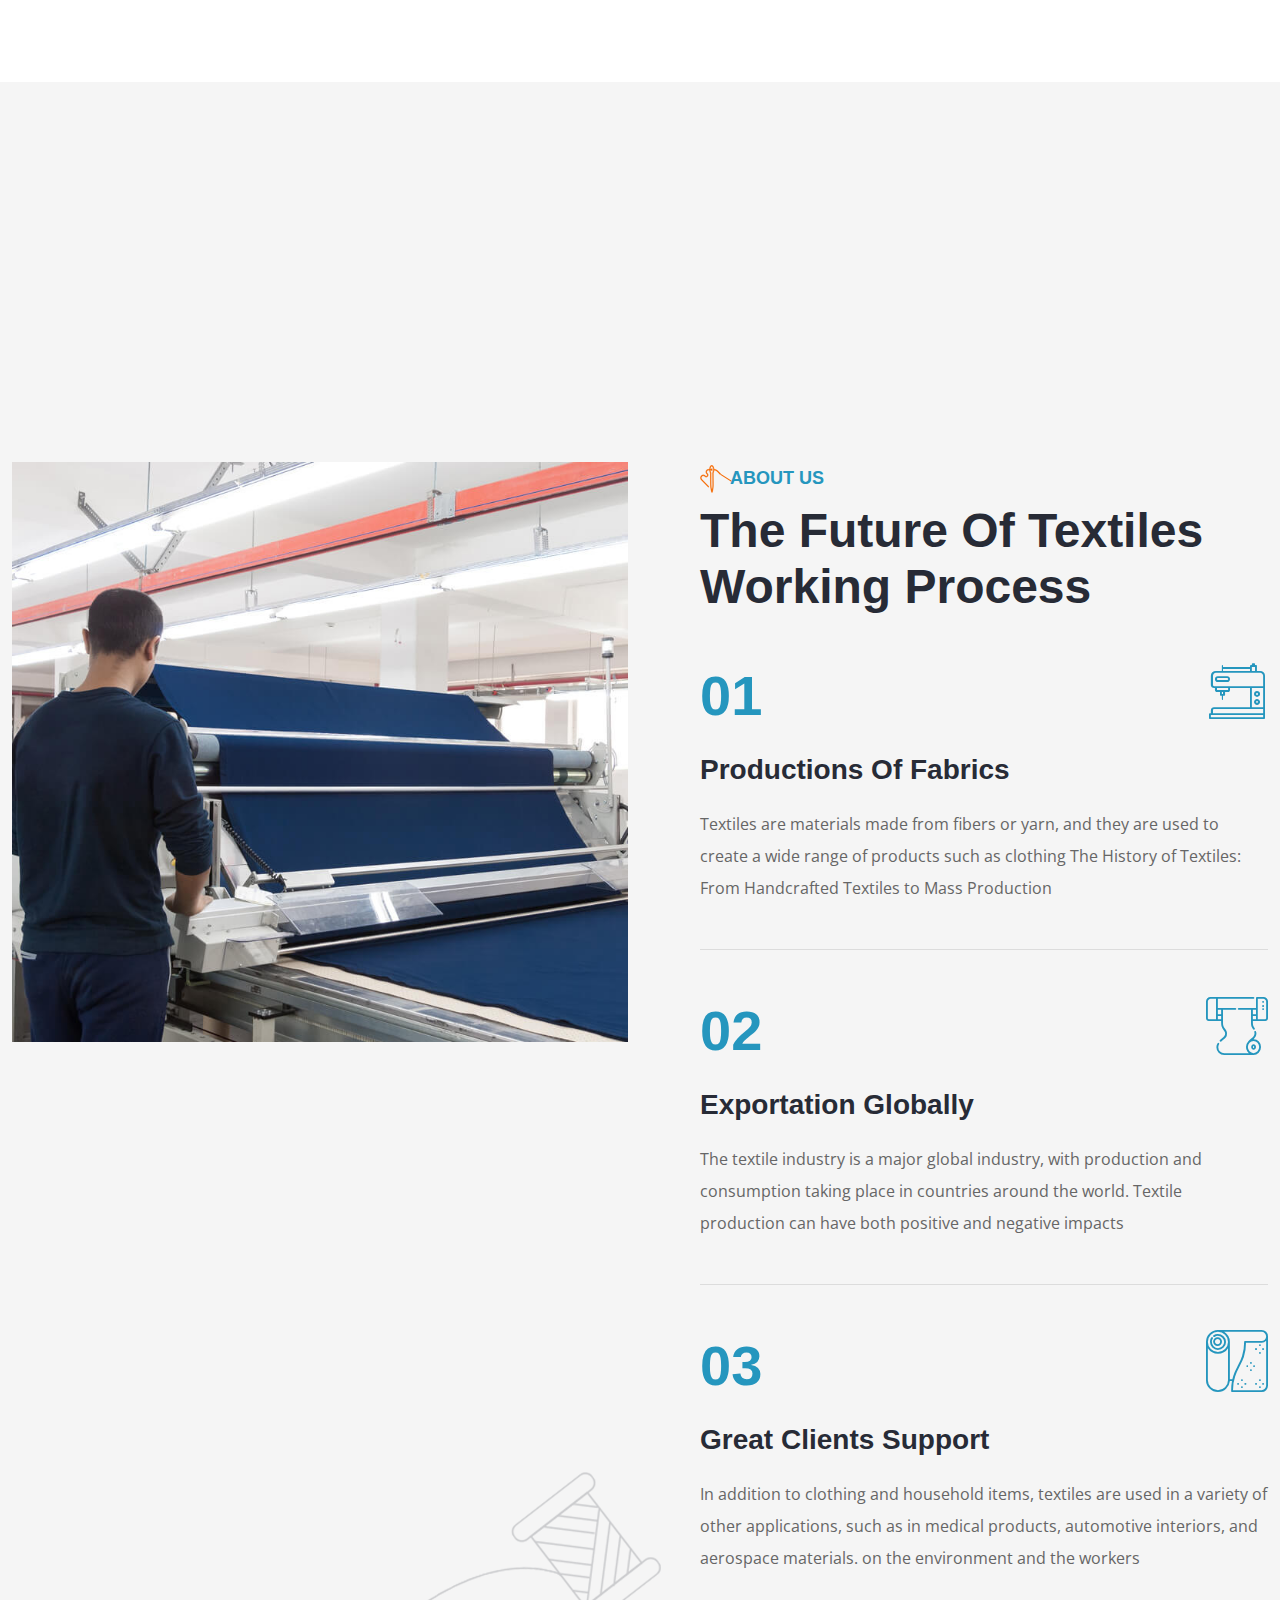
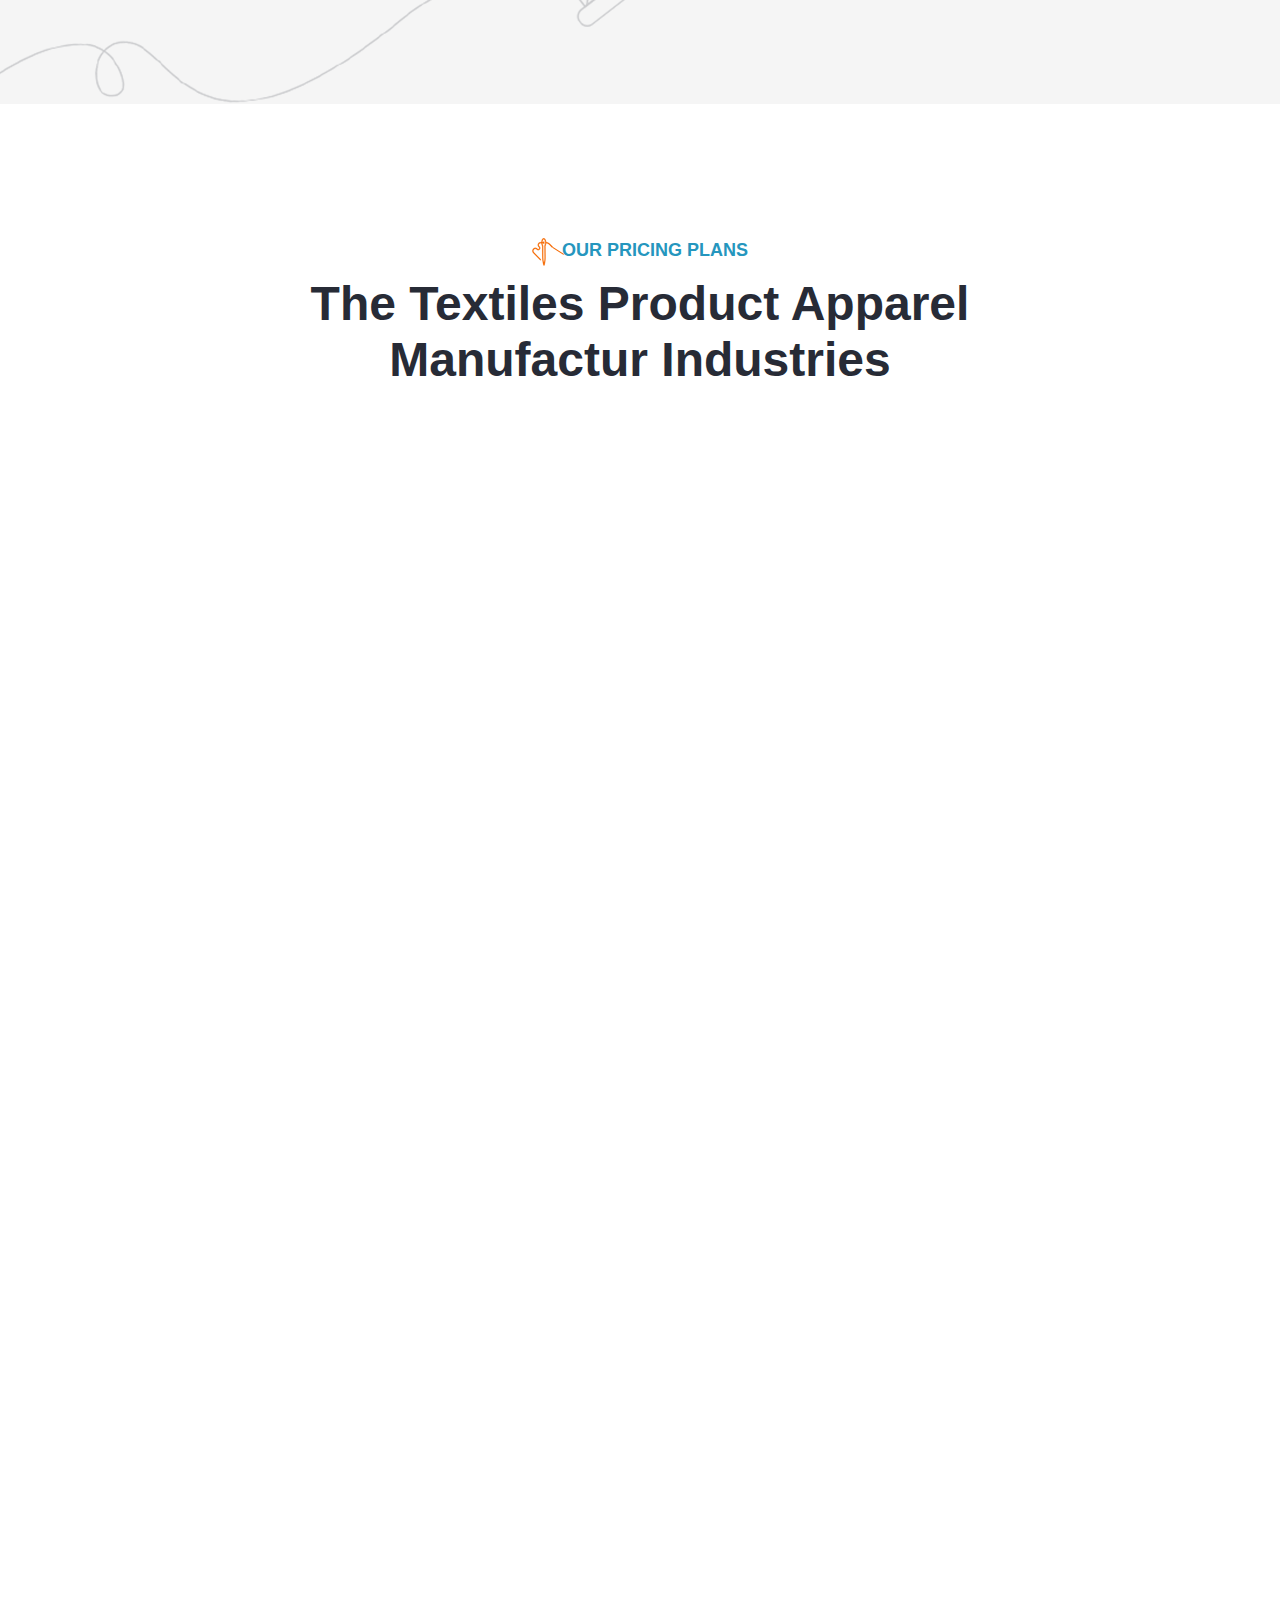
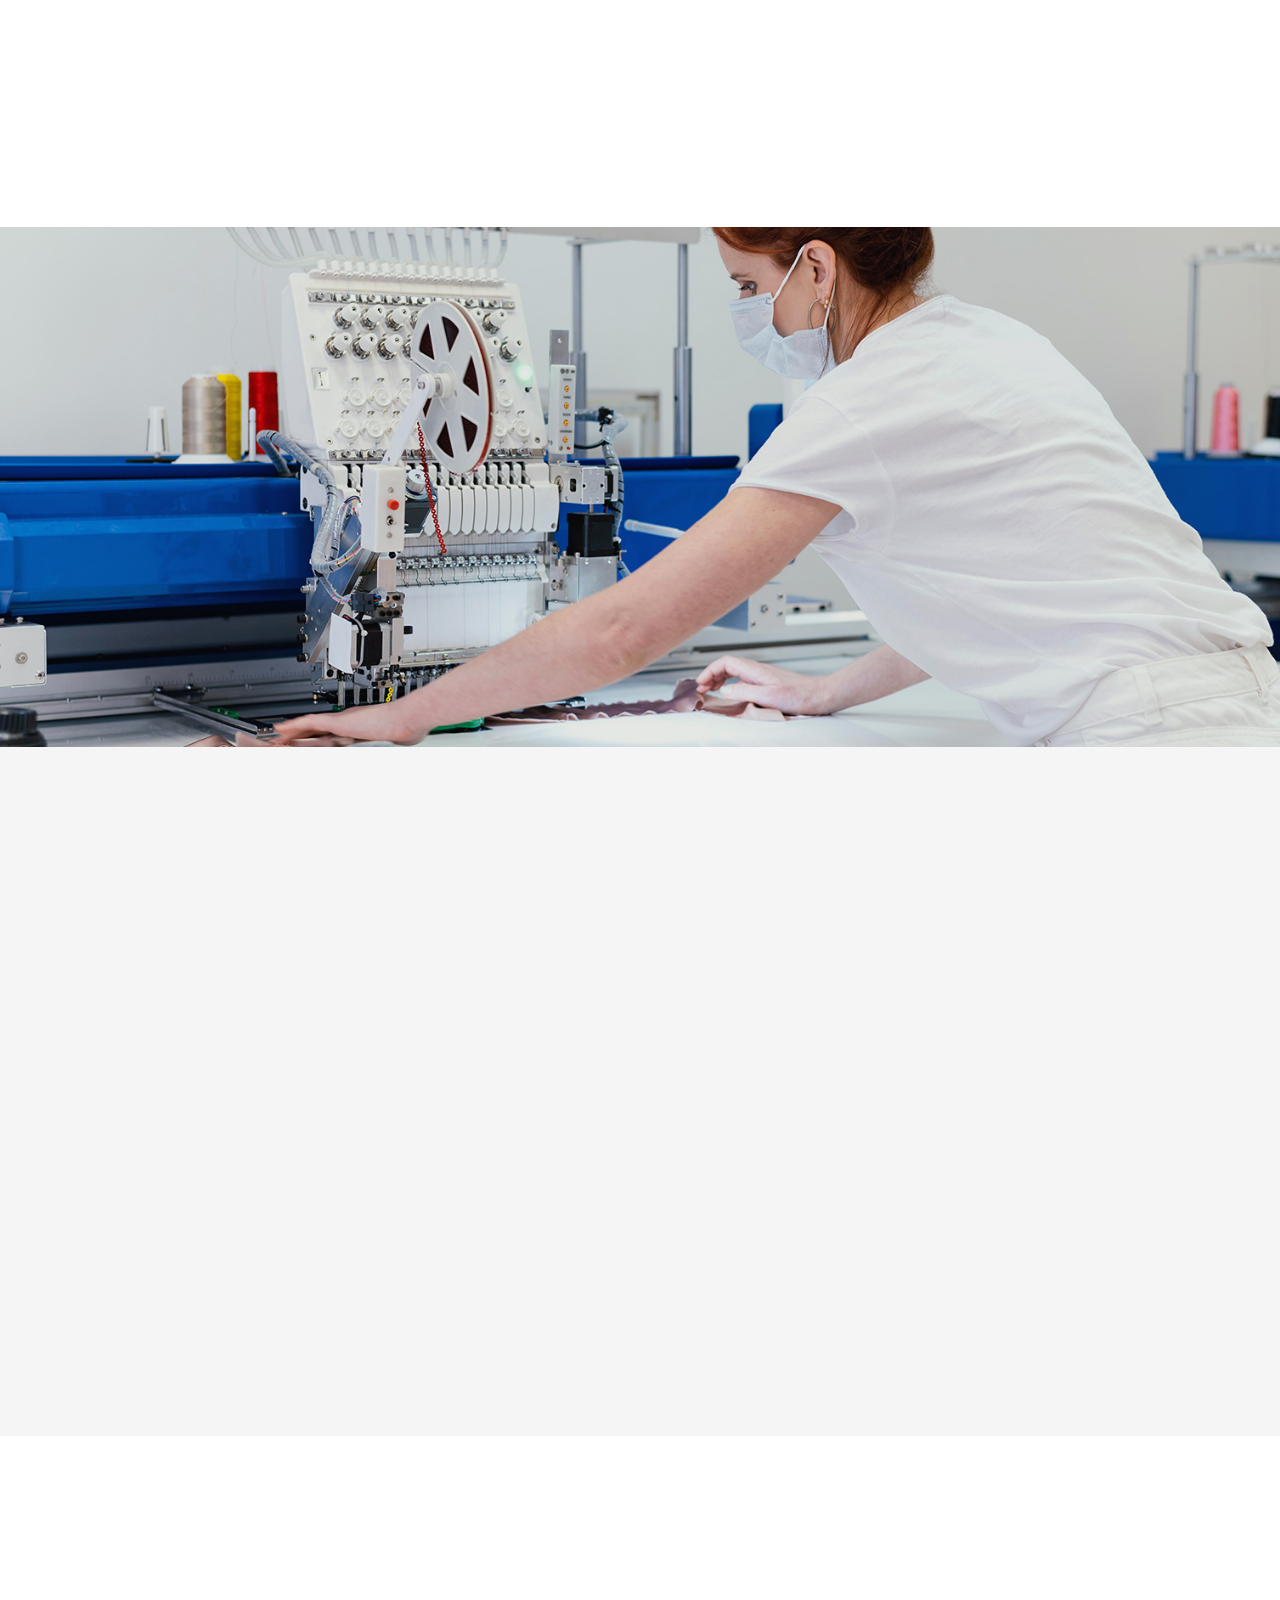
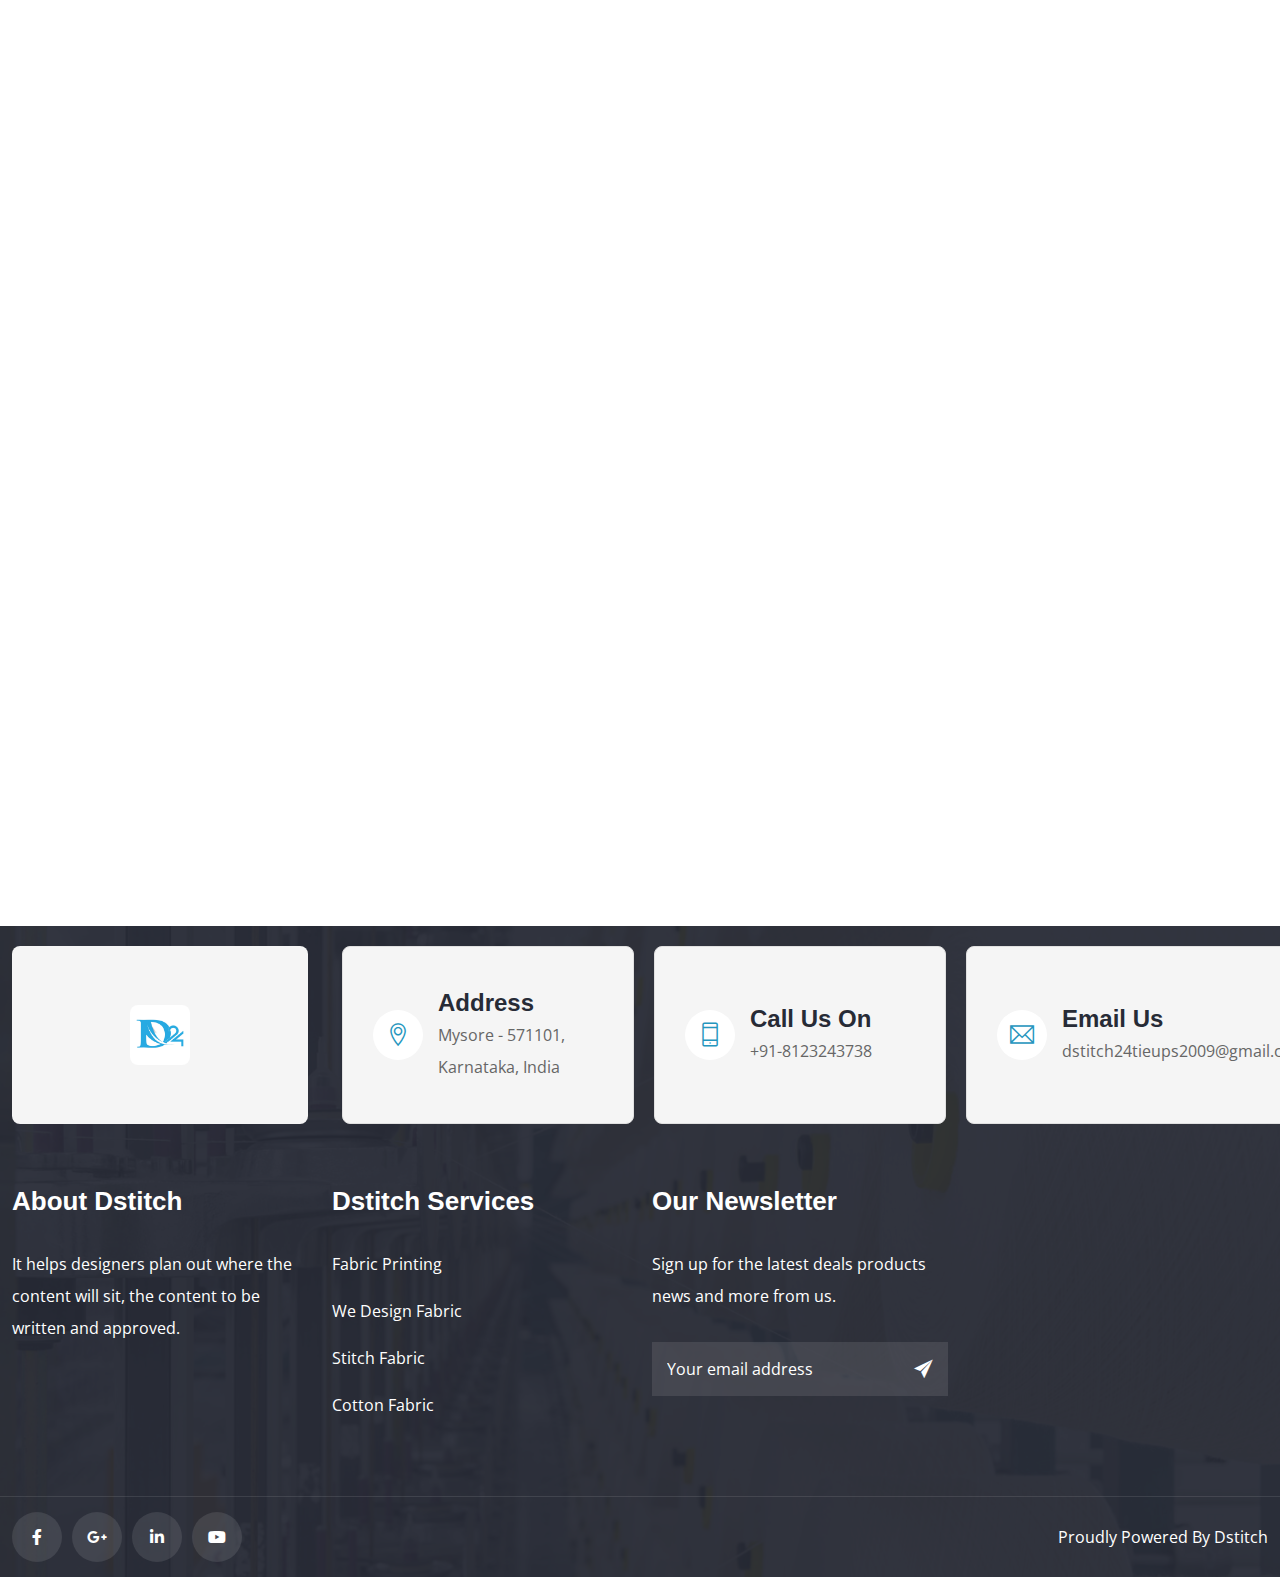
==== commit 810661f6: "final commit" ====
--- a/index.html
+++ b/index.html
@@ -152,11 +152,9 @@
                                         <li class="menu-item current-menu-item menu-item-has-children">
                                             <a href="#">Home</a>
                                         </li>
+                                       
                                         <li class="menu-item menu-item-has-children">
-                                                <a href="about-us.html">About Us</a>
-                                            </li>
-                                        <li class="menu-item menu-item-has-children">
-                                            <a href="#">Shop</a>
+                                            <a href="shop.html">Shop</a>
                                             <ul class="sub-menu">
                                                 <!-- Sub-menu items remain unchanged -->
                                             </ul>
@@ -201,27 +199,47 @@
                         <img src="rev/assets/index/dummy.png" alt="" title="1" width="1920" height="1000"
                             class="rev-slidebg tp-rs-img rs-lazyload" data-lazyload="https://static.vecteezy.com/system/resources/previews/001/313/515/large_2x/blue-textured-background-with-sewing-tools-free-photo.jpg" data-no-retina>
                         <!--
-    							--><rs-layer id="slider-3-slide-5-layer-0" data-type="text" data-color="#f56800" data-rsp_ch="on"
-                            data-xy="x:c;y:m;yo:-75px,-63px,-48px,-55px;"
-                            data-text="w:normal;s:60,48,40,32;l:36,32,30,28;ls:1px,0px,0px,0px;fw:700;"
-
-                            data-padding="t:5;r:20;b:5;l:20;" data-frame_0="y:50,39,29,17;"
-                            data-frame_1="st:300;sp:1000;sR:300;" data-frame_999="y:50,39,29,17;o:0;st:w;sp:0;sR:7700;"
-                            style="z-index:8;background-color:rgba(0,0,255,0);font-family:'Red Hat Display';text-transform:uppercase;">welcome
-                            to D24
-                        </rs-layer><!--
+    				<!-- Layer: Providing Sales and Services related to Fabrics -->
+                    <rs-layer id="slider-3-slide-5-layer-0" data-type="text" data-rsp_ch="on"
+                    data-xy="x:c;y:m;yo:-155px,-163px,-148px,-155px;"
+                    data-text="w:normal;s:60,48,40,32;l:60,56,54,52;ls:1px,0px,0px,0px;fw:700;"
+                    data-padding="t:5;r:20;b:5;l:20;" data-frame_0="y:50,39,29,17;"
+                    data-frame_1="st:300;sp:1000;sR:300;" data-frame_999="y:50,39,29,17;o:0;st:w;sp:0;sR:7700;"
+                    style="z-index:8; background-color: rgba(0,0,255,0); font-family: 'Red Hat Display'; text-transform: uppercase;">
+                    DSTITCH24 TIE-UPS PRIVATE LIMITED<br>
+                   
+                </rs-layer>
+
+                
+                <rs-layer id="slider-3-slide-5-layer-1" data-type="text" data-rsp_ch="on"
+                    data-xy="x:c;y:m;yo:-95px,-93px,-98px,-95px;"
+                    data-text="w:normal;s:48,40,32,28;l:65,60,54,50;ls:1px,0px,0px,0px;fw:700;"
+                    data-padding="t:5;r:20;b:5;l:20;" data-frame_0="y:50,39,29,17;"
+                    data-frame_1="st:300;sp:1000;sR:300;" data-frame_999="y:50,39,29,17;o:0;st:w;sp:0;sR:7700;"
+                    style="z-index:8; background-color: rgba(0,0,255,0); font-family: 'Red Hat Display'; text-transform: uppercase;">
+                    "Wealth: The Supreme Force"
+                </rs-layer>
+                <rs-layer id="slider-3-slide-5-layer-1" data-type="text" data-rsp_ch="on"
+                    data-xy="x:c;y:m;yo:30px,24px,28px,25px;"
+                    data-text="w:normal;s:48,40,32,28;l:65,60,54,50;ls:1px,0px,0px,0px;fw:700;"
+                    data-padding="t:5;r:20;b:5;l:20;" data-frame_0="y:50,39,29,17;"
+                    data-frame_1="st:300;sp:1000;sR:300;" data-frame_999="y:50,39,29,17;o:0;st:w;sp:0;sR:7700;"
+                    style="z-index:8; background-color: rgba(0,0,255,0); font-family: 'Red Hat Display'; text-transform: uppercase;">
+                    Providing Sales and<br>Services related to Fabrics
+                </rs-layer>
+                
     
     							--><rs-layer id="slider-3-slide-5-layer-1" data-type="text" data-rsp_ch="on"
-                            data-xy="x:c;y:m;yo:24px,25px,28px,3px;"
+                            data-xy="x:c;y:m;yo:300px,301px,304px,309px;"
                             data-text="w:normal;s:40,32,26,18;l:44,36,30,24;ls:0,0,0,1px;fw:700;a:center;"
                             data-dim="w:772px,628px,511px,403px;" data-frame_0="y:50,39,29,17;"
                             data-frame_1="st:500;sp:1000;sR:500;" data-frame_999="y:50,39,29,17;o:0;st:w;sp:0;sR:7500;"
-                            style="z-index:7;font-family:'Red Hat Display';text-transform:capitalize;">we have also a
-                            ton of
-                            fun the process<br />
+                            style="z-index:7;font-family:'Red Hat Display';text-transform:capitalize;">"Empowering individuals and businesses through innovative<br>
+                            textile solutions, by creating limitless opportunities for financial<br>
+                            growth, personal success, and a thriving community."<br />
 
                         </rs-layer><!--
-    
+    data-xy="x:c;y:m;yo:-155px,-163px,-148px,-155px;"
     							
     
     							
@@ -234,6 +252,32 @@
     </div>
     <!-- Banner -->
 
+  <!-- wts app floting button -->
+
+    <a href="https://wa.me/918123243738" target="_blank"
+   style="
+     position: fixed;
+     bottom: 20px;
+     right: 20px;
+     width: 60px;
+     height: 60px;
+     background-color: #25D366;
+     color: white;
+     border-radius: 50%;
+     display: flex;
+     align-items: center;
+     justify-content: center;
+     text-decoration: none;
+     box-shadow: 0 4px 8px rgba(0, 0, 0, 0.3);
+     z-index: 1000;
+   ">
+   <svg xmlns="http://www.w3.org/2000/svg"
+        width="30" height="30" fill="white" viewBox="0 0 24 24">
+     <path d="M12.004 2.002c-5.523 0-10 4.476-10 9.998 0 1.762.46 3.43 1.334 4.921L2 22l5.238-1.308c1.44.785 3.06 1.193 4.766 1.193h.001c5.523 0 10-4.476 10-10s-4.477-9.998-10.001-9.998zm5.697 14.678c-.238.666-1.391 1.26-1.923 1.339-.512.075-1.154.106-1.864-.12-.43-.137-.979-.317-1.687-.623-2.97-1.284-4.909-4.44-5.061-4.647-.15-.208-1.209-1.61-1.209-3.07s.766-2.181 1.037-2.48c.271-.3.598-.375.797-.375.2 0 .398.002.572.011.185.008.433-.07.678.515.25.596.846 2.057.92 2.207.072.15.12.328.025.535-.095.208-.142.337-.28.518-.138.182-.292.405-.417.546-.138.157-.282.329-.121.646.16.317.708 1.17 1.518 1.896 1.042.929 1.92 1.215 2.237 1.353.317.137.5.113.688-.067.188-.179.787-.917.998-1.233.21-.317.42-.265.709-.159.29.106 1.823.861 2.137 1.018.315.158.523.234.598.362.075.128.075.74-.163 1.406z"/>
+   </svg>
+</a>
+
+
     <!-- Service -->
     <section class="service pq-bg-img-1">
         <div class="container">
@@ -247,10 +291,9 @@
                             <div class="pq-fancy-box-icon">
                                 <i class="flaticon-textile"></i>
                             </div>
-                            <h4 class="pq-fancy-box-title">Fabric Design</h4>
-                            <p class="pq-fancybox-description">Laundering services can be provided bytes commercial test
-                                Alteration provide</p>
-                            
+                           <h4 class="pq-fancy-box-title">Stitching & Design</h4>
+<p class="pq-fancybox-description">We provide expert stitching and design services with precision, quality, and a personal touch tailored to your style.</p>
+
                         </div>
                     </div>
                 </div>
@@ -286,13 +329,58 @@
                         </div>
                     </div>
                 </div>
-                <div class="col-lg-12 wow animated fadeInUp">
-                    <div class="pq-service-title-box">
-                        <h4 class="pq-service-box-sub-title">Since 2025</h4>
-                        <h2 class="pq-service-box-title">Create your design only for the fabric productuion and natural
-                            fabrics from various types and comfortable.</h2>
-                    </div>
-                </div>
+                <div style="display: flex; flex-wrap: wrap; font-family: 'Segoe UI', sans-serif; font-size: 18px; color: #222; line-height: 1.8; padding: 50px 40px; background: #f4f6f8;">
+
+                    <!-- Left Column -->
+                    <div style="flex: 1; min-width: 320px; padding: 35px; background-color: #fdfdfd; border-radius: 12px; box-sizing: border-box; margin-right: 25px; box-shadow: 0 6px 12px rgba(0,0,0,0.06);">
+                      <h2 style="font-weight: 700; font-size: 36px; color: #1c2143; margin-bottom: 20px;">Who We Are</h2>
+                      <p style="margin-bottom: 25px;">
+                        The company, incorporated under <br>
+                        <strong style="color: #000;">CIN: U14101KA2025PTC200187</strong>, is an e-commerce platform specializing in services related to stitching, textile, and printing on uniforms and sports fabrics. It bridges the gap between B2B, B2C, and RCI platforms, providing optimal growth opportunities for all stakeholders.
+                      </p>
+                  
+                      <h2 style="font-weight: 700; font-size: 36px; color: #1c2143; margin-top: 35px; margin-bottom: 20px;">Why Choose Us</h2>
+                  
+                      <span style="display: inline-block; background-color: #1c2143; color: #fff; padding: 10px 18px; font-size: 16px; border-radius: 6px; margin-bottom: 18px;">Part-time Earnings</span>
+                  
+                      <p style="margin-top: 25px; font-weight: 600; font-size: 20px;">Earning Models</p>
+                      <ul style="list-style-type: disc; margin-left: 25px;">
+                        <li><strong>B2B:</strong> Offers 10% earnings on the net value of goods/services purchased.</li>
+                        <li><strong>B2C:</strong> Provides up to 50% earnings on the net value.</li>
+                        <li><strong>RCI:</strong> Rewards partners with 50% of the net value.</li>
+                      </ul>
+                  
+                      <p style="margin-top: 25px;">
+                        <strong>Growth and Opportunity:</strong> The company builds incredible potential to achieve financial freedom, personal growth, and a lifestyle beyond limits. PMP (Profit Makeover Purchase) is not just another business opportunity; it is a vehicle for success and a chance to build something truly rewarding.
+                      </p>
+                    </div>
+                  
+                    <!-- Right Column -->
+                    <div style="flex: 1; min-width: 320px; padding: 35px; background-color: #eaf0fa; border-radius: 12px; box-shadow: 0 6px 12px rgba(0,0,0,0.06); box-sizing: border-box;">
+                      <h3 style="font-weight: 700; font-size: 32px; color: #1c2143; margin-bottom: 20px;">Benefits of PMP</h3>
+                      <ul style="list-style-type: disc; margin-left: 25px; margin-bottom: 30px;">
+                        <li>Allows you to work on your terms.</li>
+                        <li>Enables you to create multiple income streams.</li>
+                        <li>Encourages helping others achieve their dreams as you accomplish yours.</li>
+                      </ul>
+                  
+                      <h3 style="font-weight: 700; font-size: 32px; color: #1c2143; margin-bottom: 20px;">Success Mindset</h3>
+                      <p>Success in PMP isn't reserved for the lucky few but for those who are willing to learn, act, and stay committed.</p>
+                      <p>With determination and vision, you have everything it takes to thrive in this industry.</p>
+                      <p>With the right mentorship, training, and support system, there is no limit to what you can achieve.</p>
+                  
+                      <h4 style="font-weight: 700; font-size: 26px; color: #1c2143; margin-top: 35px; margin-bottom: 15px;">Service Claim Period</h4>
+                      <p>The service must be availed within 30 days from the invoice date.</p>
+                  
+                      <p style="font-weight: bold; color: #1c2143; margin-top: 35px; font-size: 20px;">Join us today and unlock financial freedom with flexible earning opportunities!</p>
+                    </div>
+                  
+                  </div>
+                  
+                  
+                  <!-- Contact Bar -->
+                  
+                  
             </div>
         </div>
     </section>
@@ -1066,7 +1154,7 @@
                                             <i class="ti-location-pin"></i>
                                             <div class="pq-footer-items-info">
                                                 <h4>address</h4>
-                                                <span>Bannur Mysore - 571101, Karnataka, India</span>
+                                                <span>Mysore - 571101, Karnataka, India</span>
                                            
                                             </div>
                                         </div>
--- a/css/style.css
+++ b/css/style.css
@@ -3562,7 +3562,7 @@
 /*======= Footer Top list =======*/
 footer#pq-footer .pq-footer-bottom-list {
 	padding: 0 0 60px;
-	margin-top: -60px;
+	margin-top:20px;
 	position: relative;
 	z-index: 9;
 }
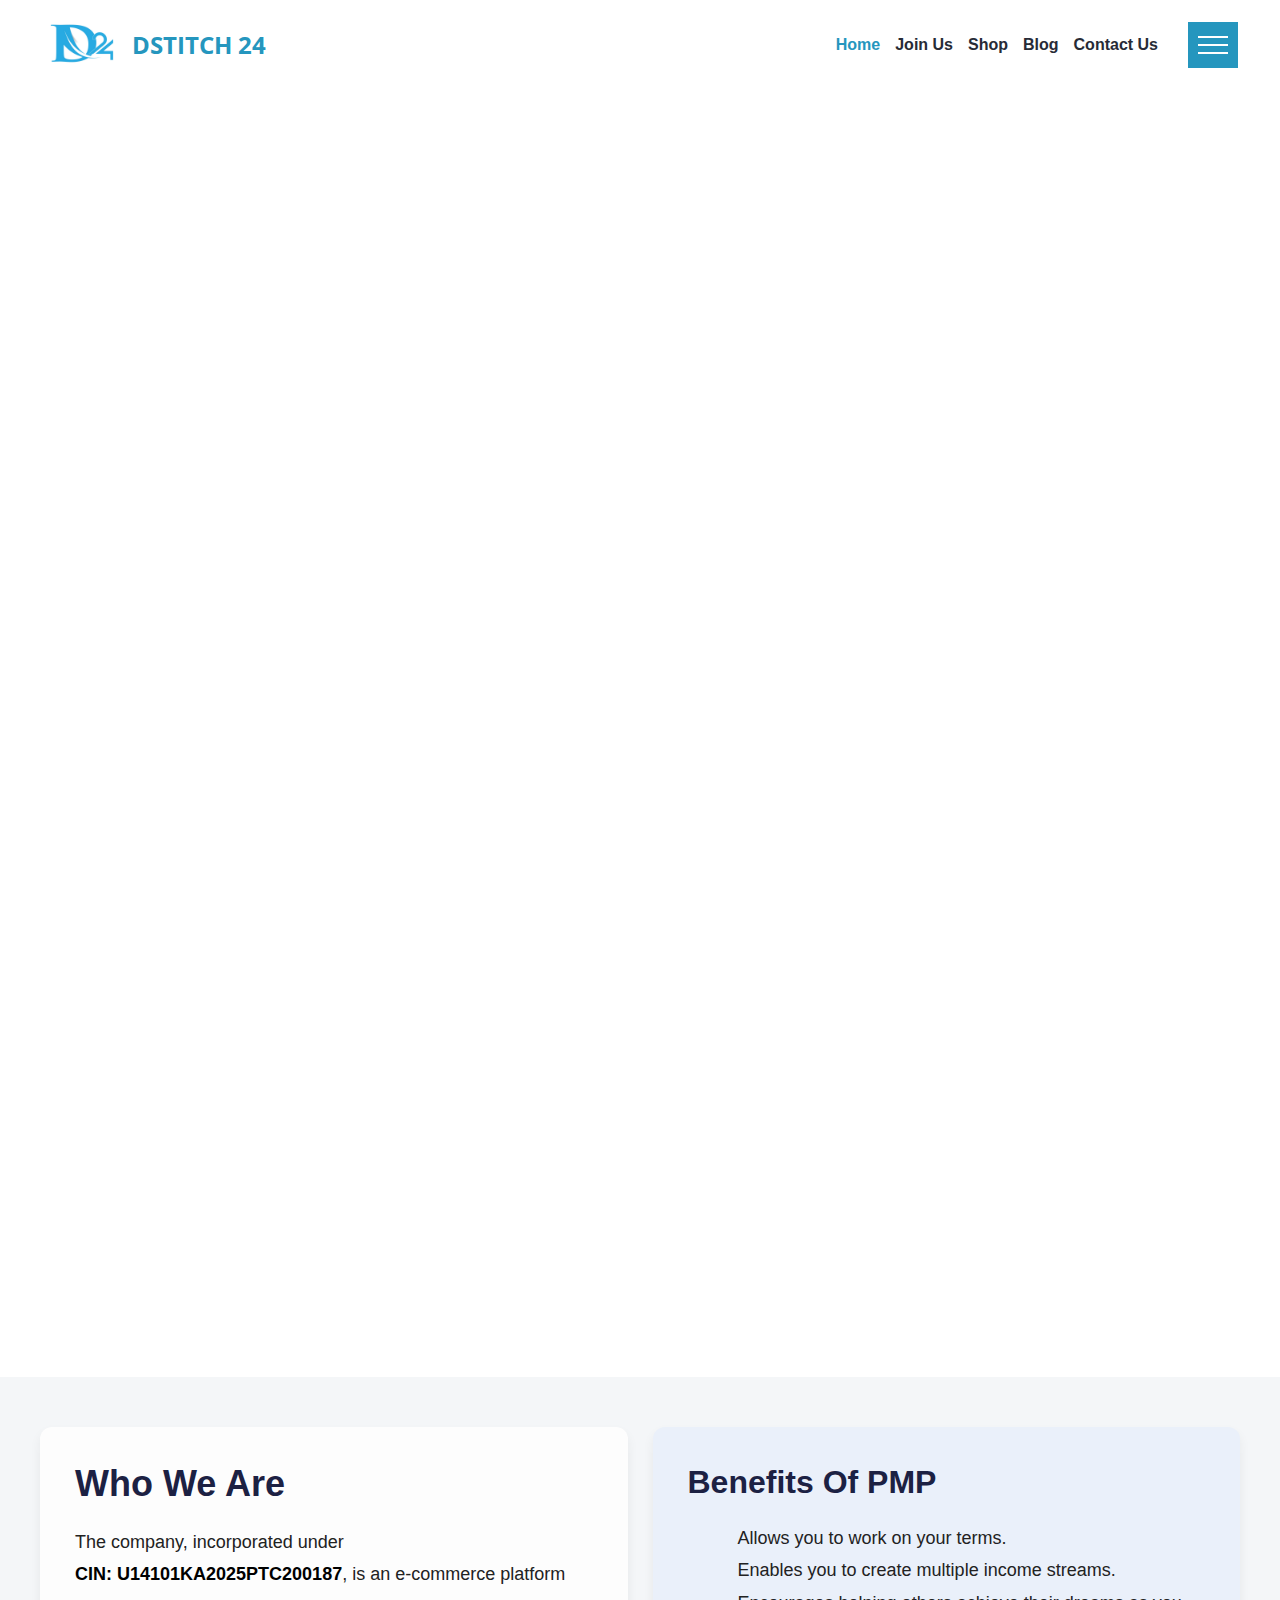
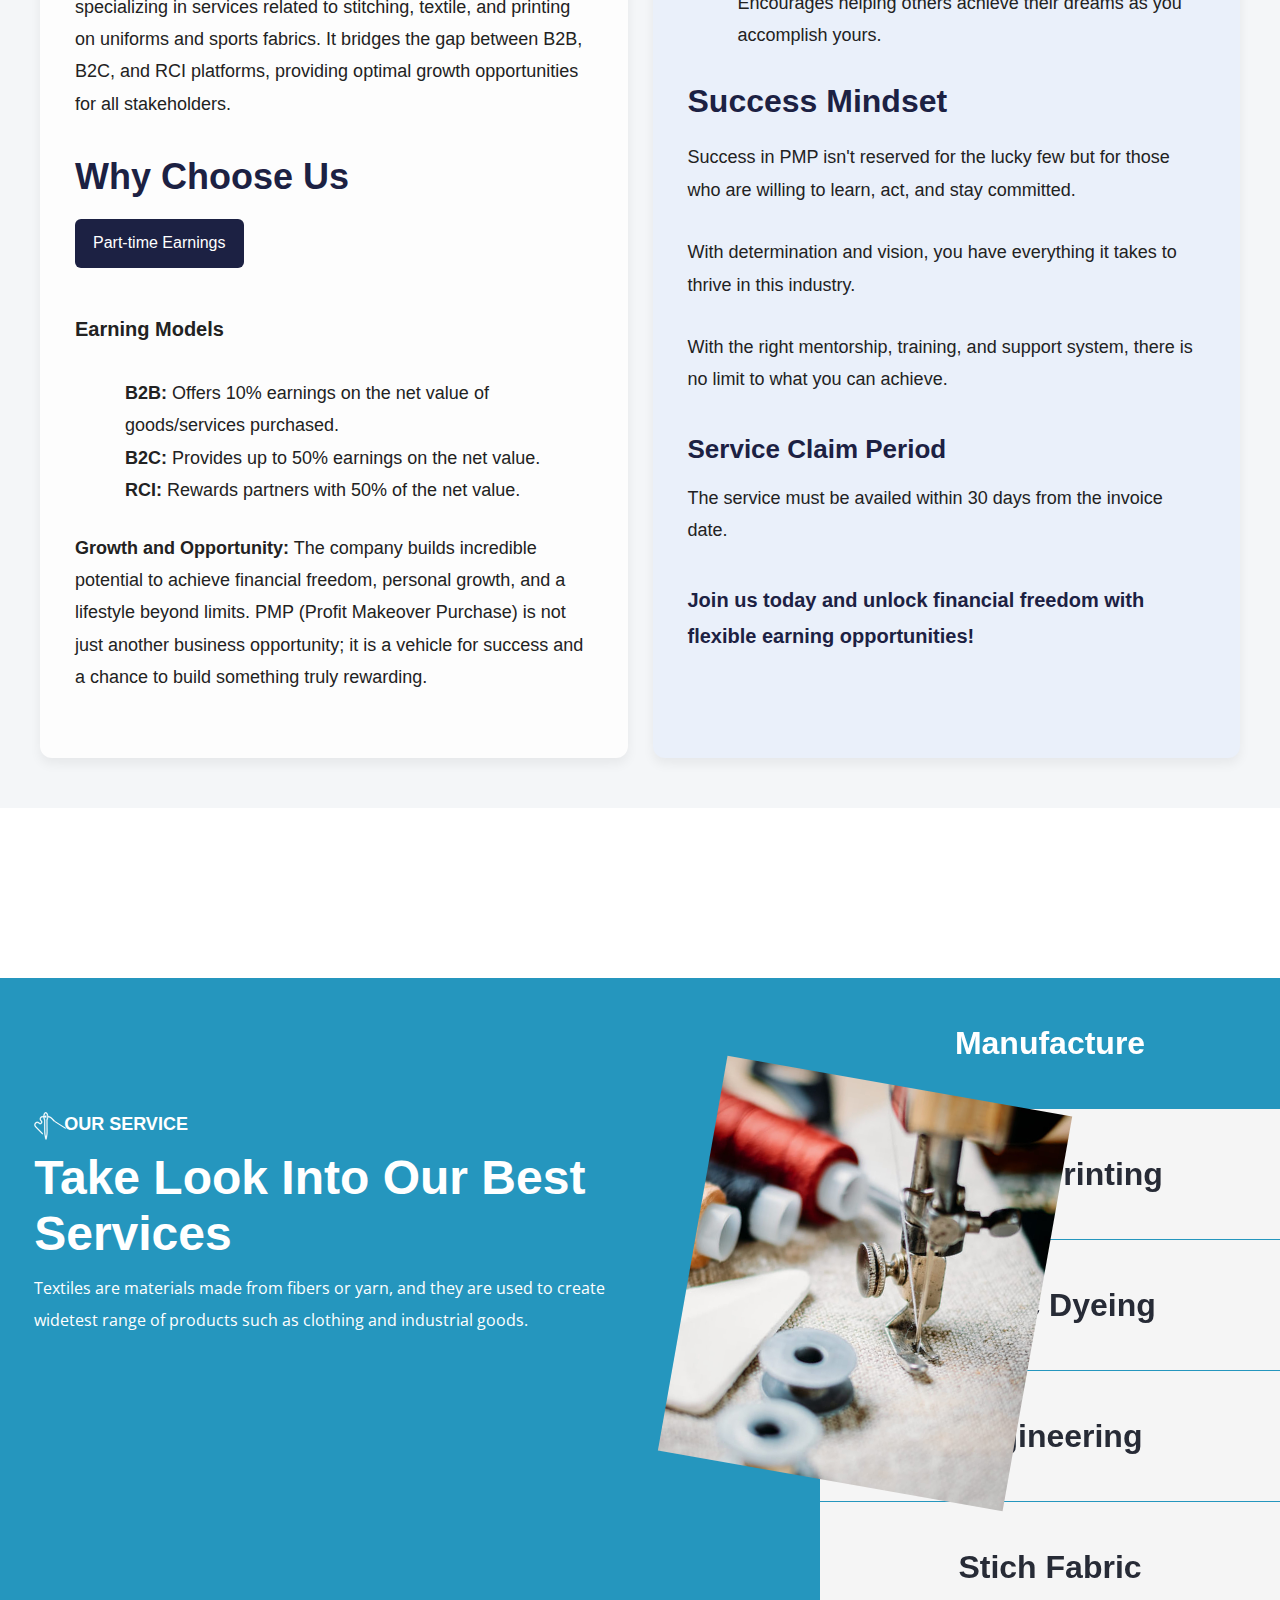
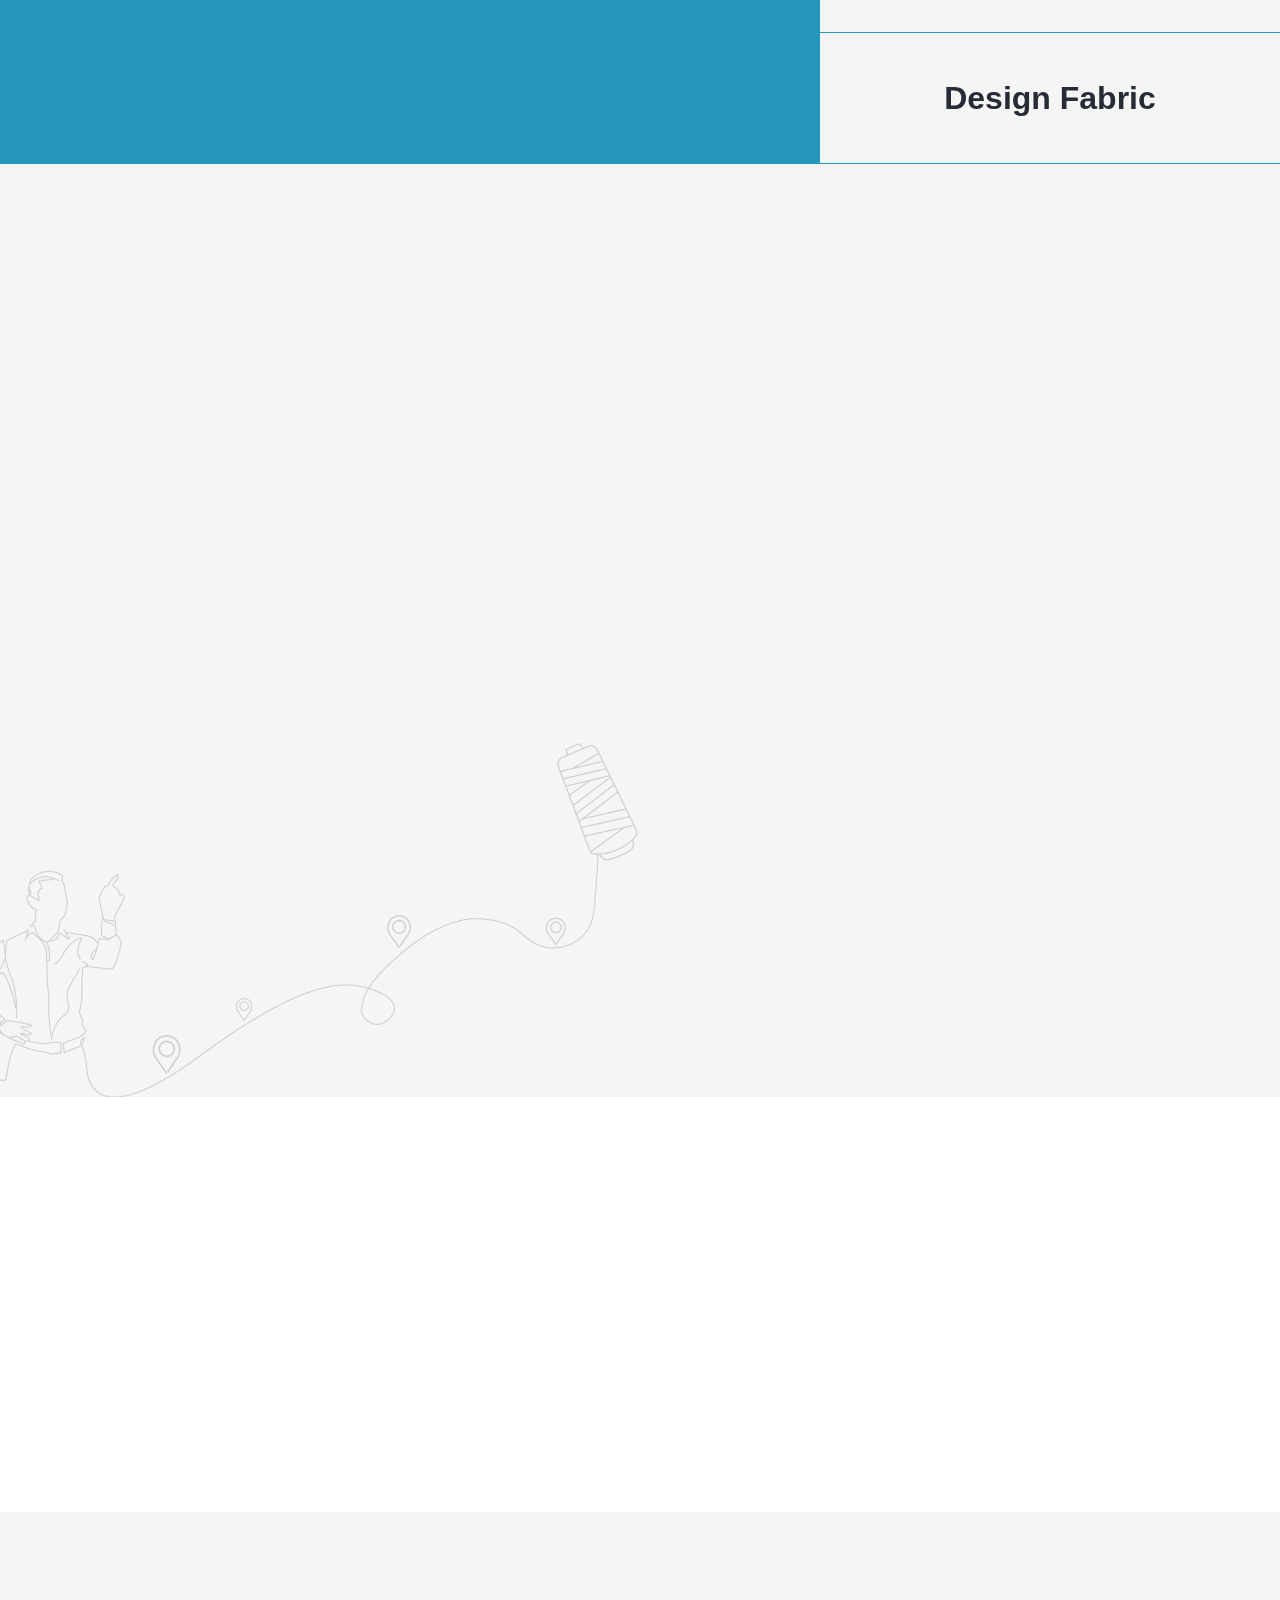
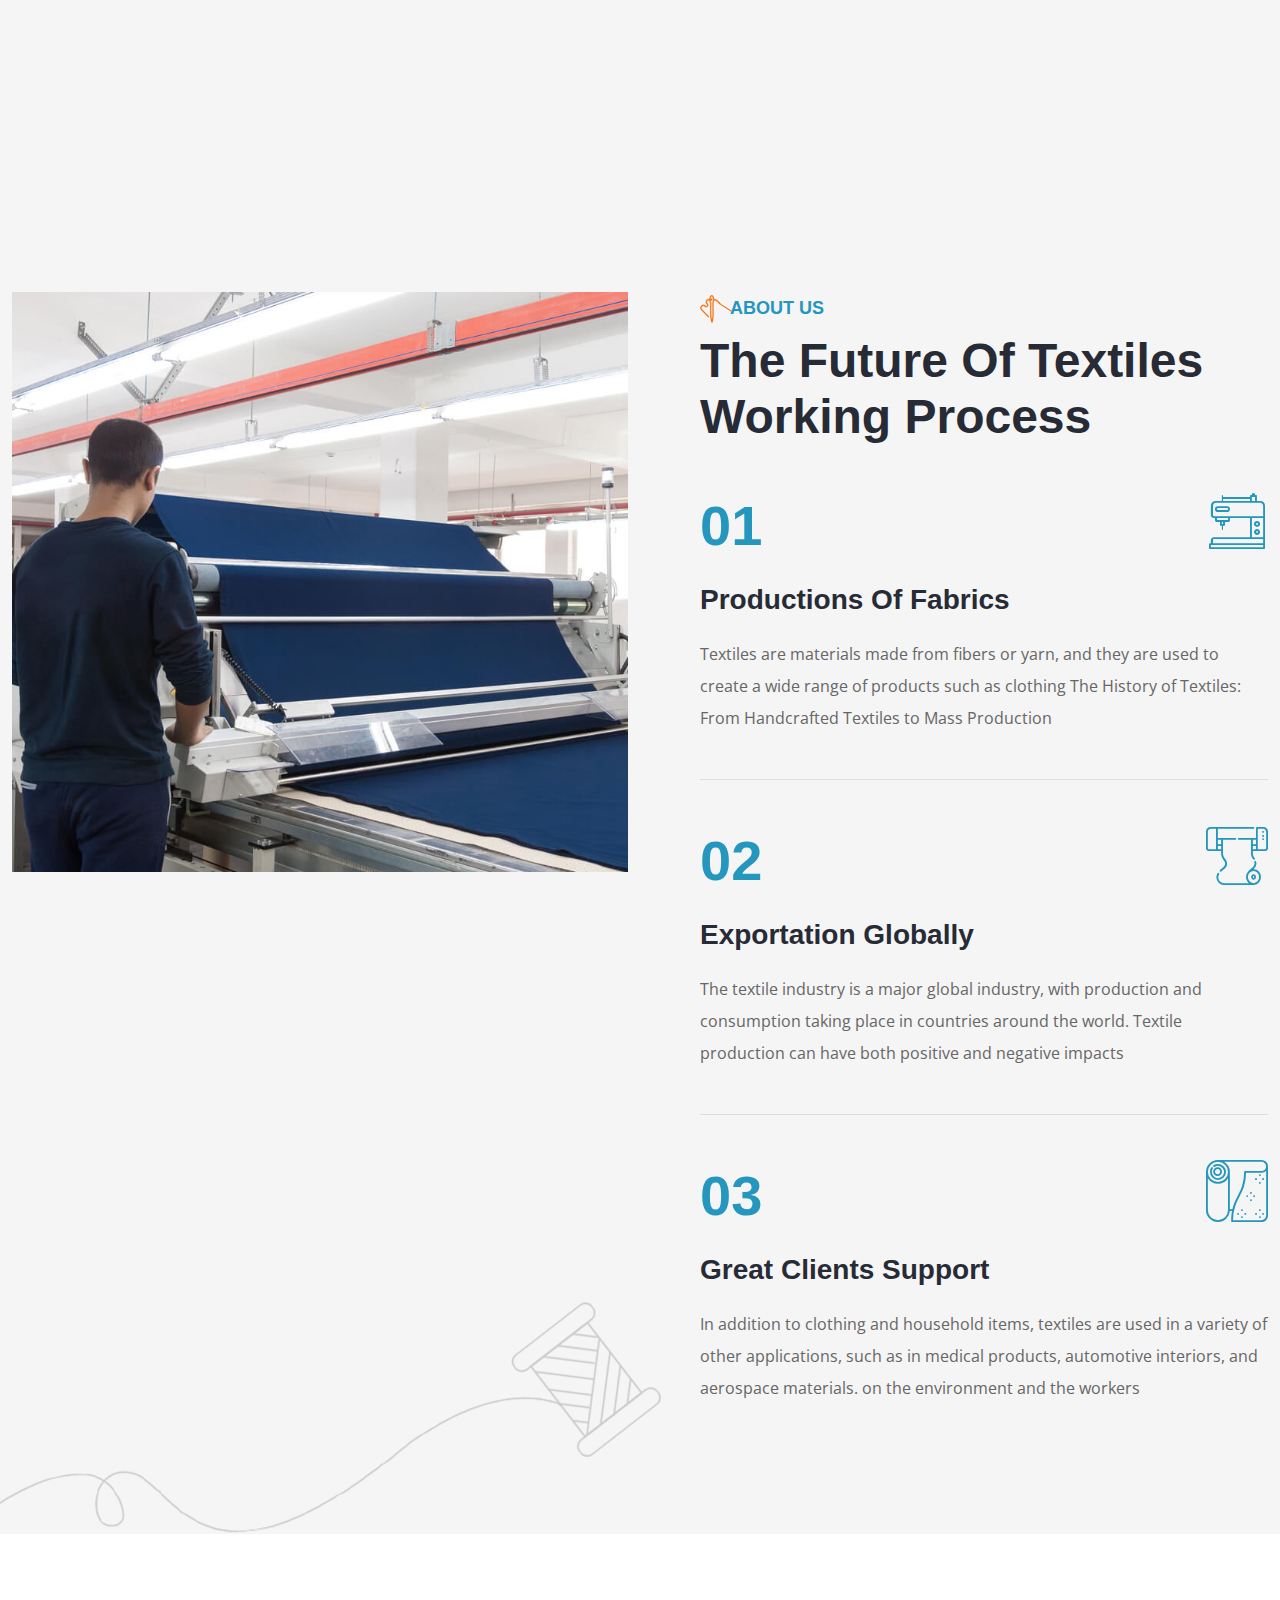
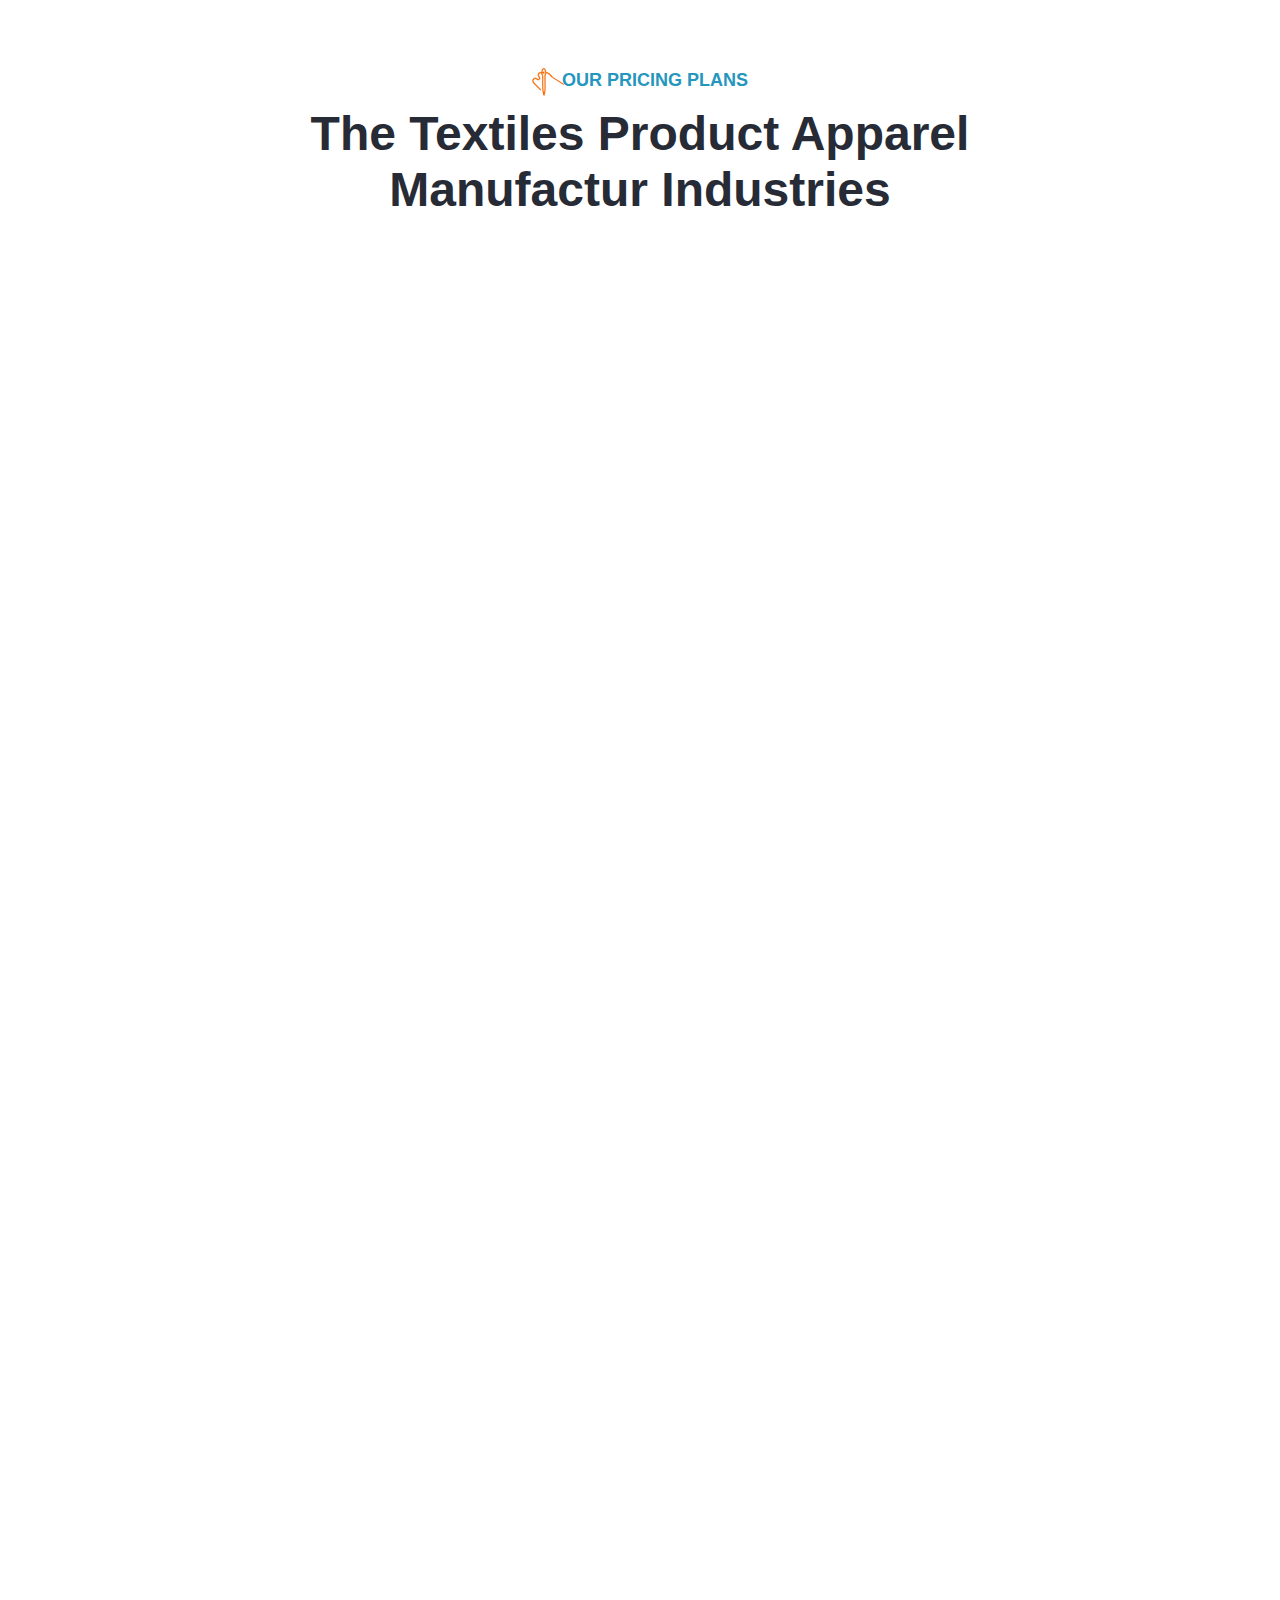
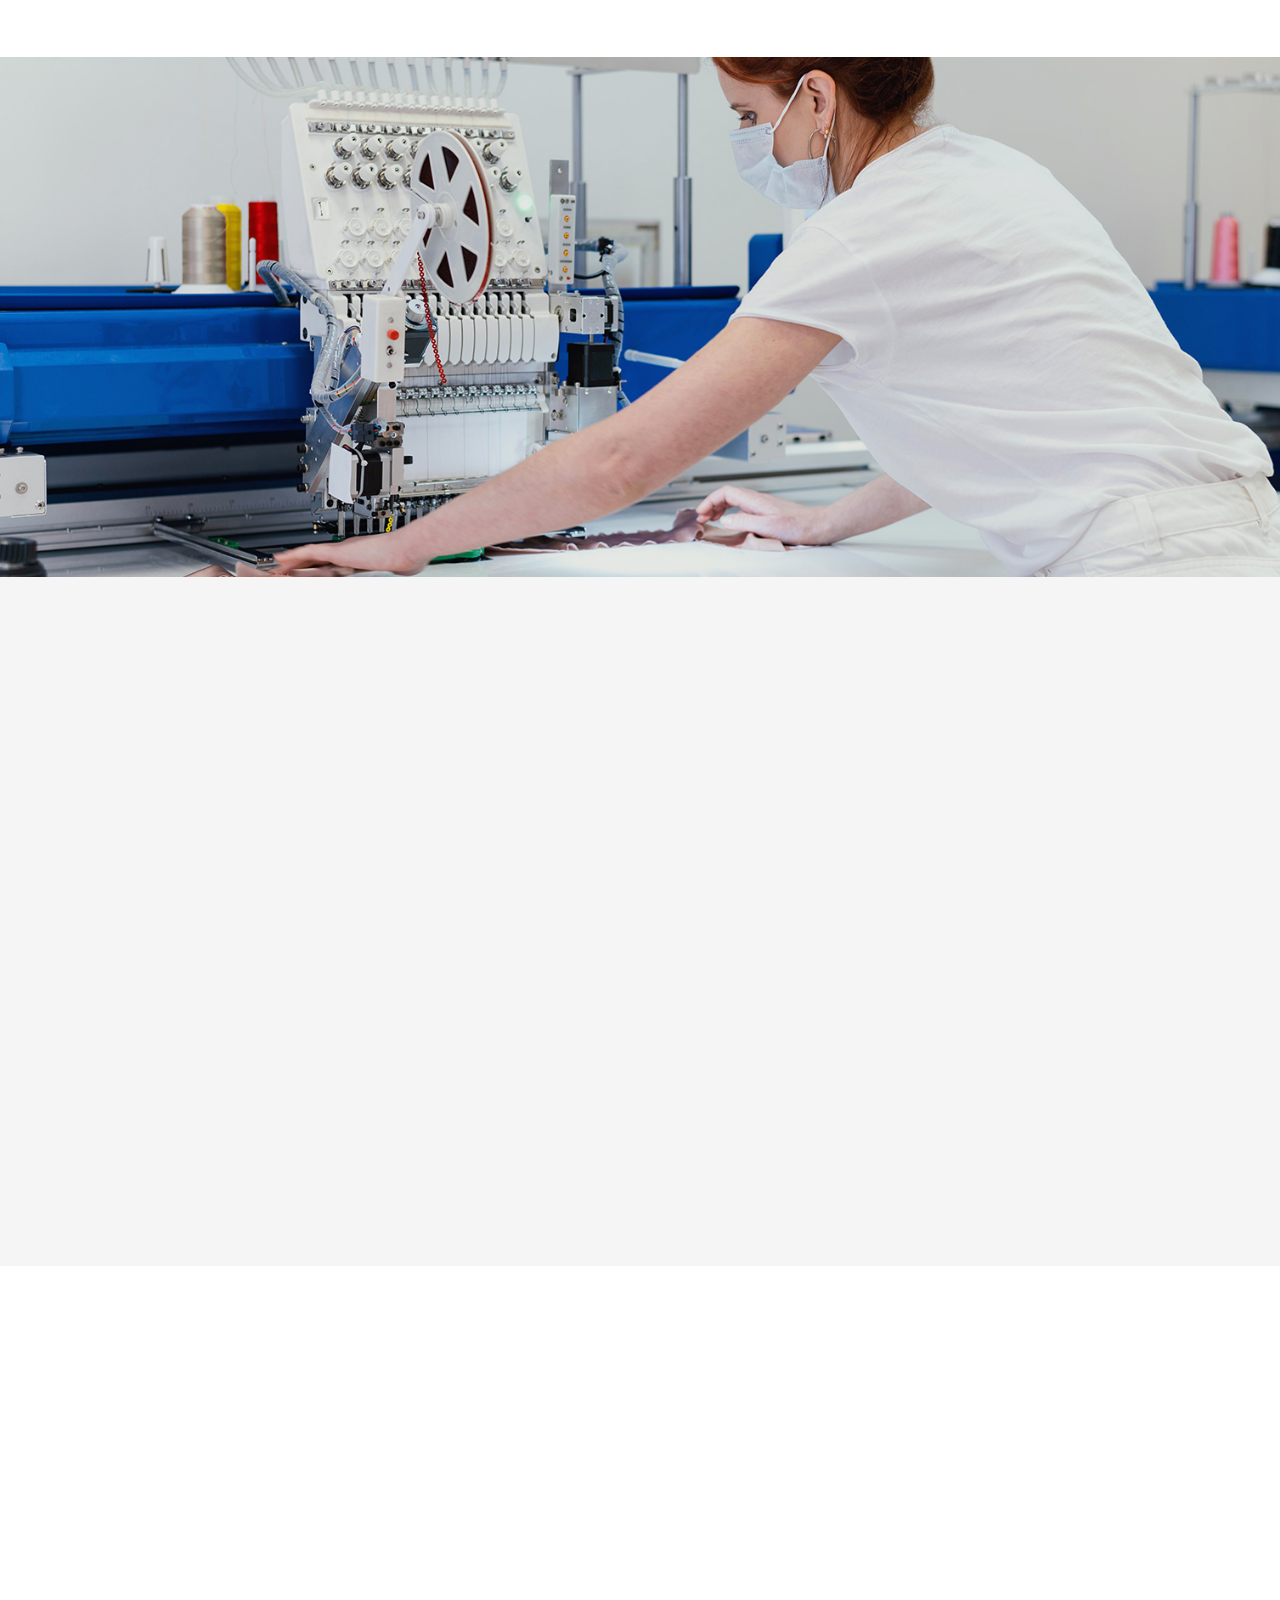
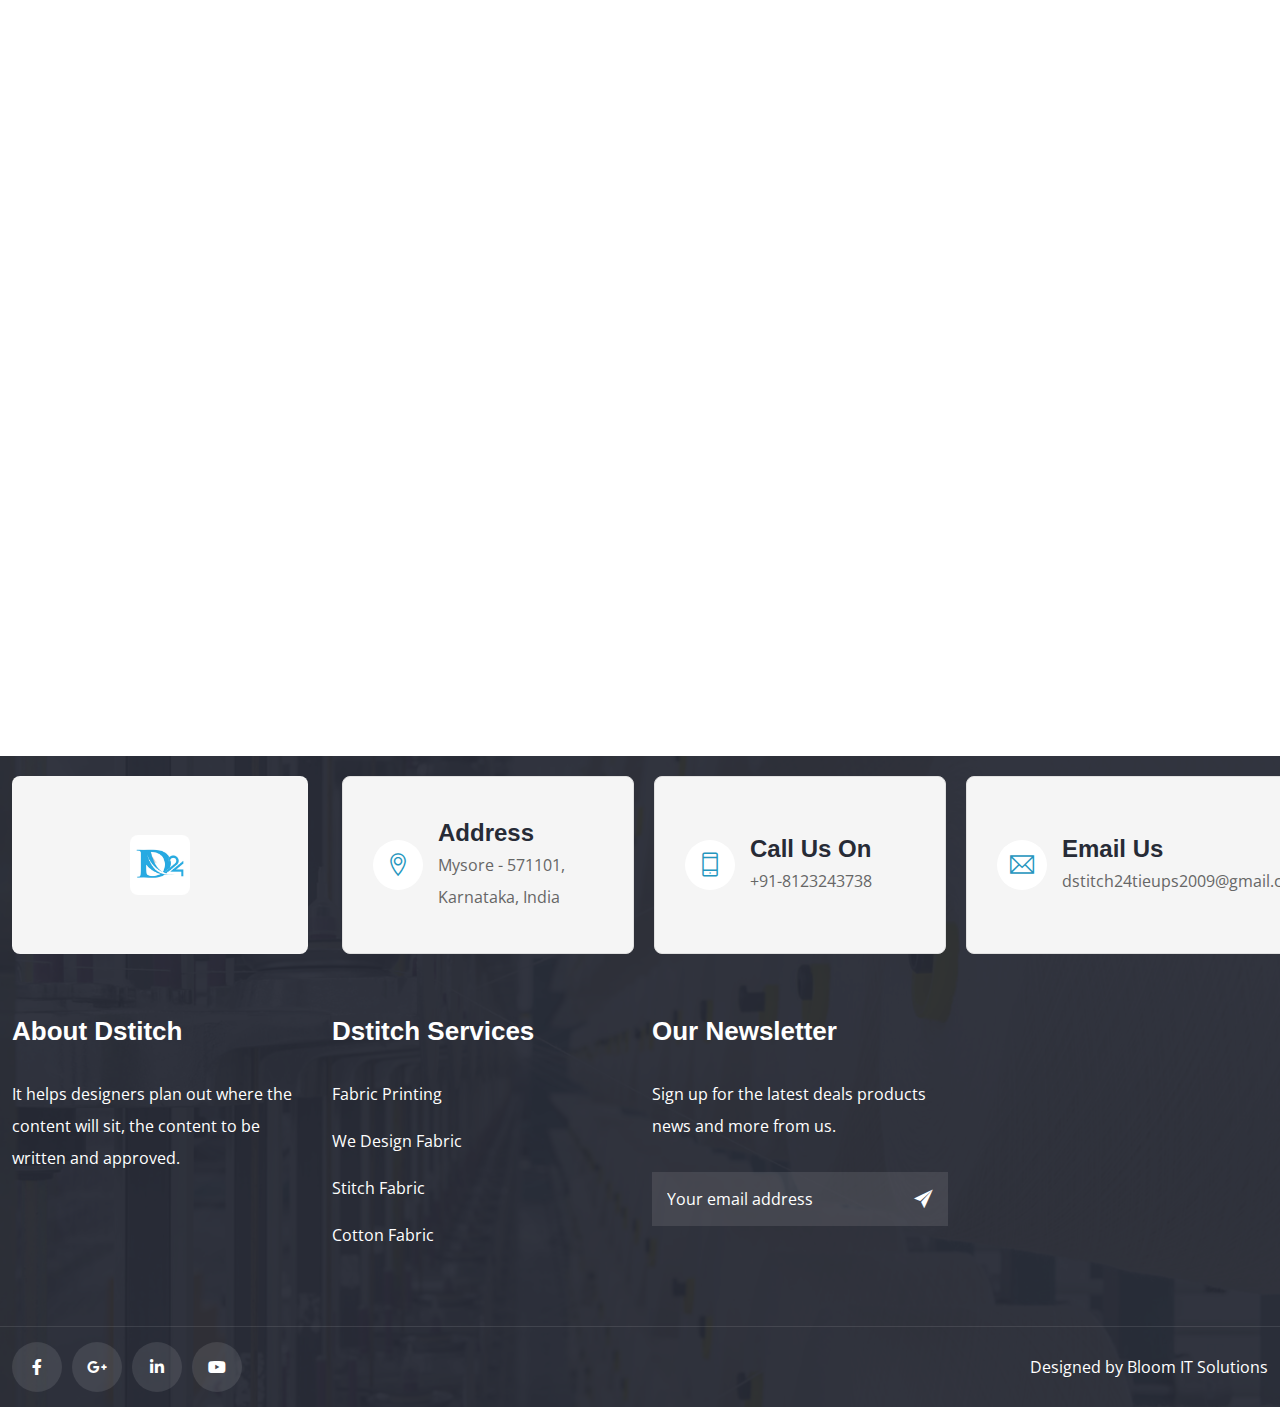
==== commit a5f9afba: "final fix" ====
--- a/index.html
+++ b/index.html
@@ -35,6 +35,13 @@
     <link rel="stylesheet" href="css/style.css">
     <!--  Responsive CSS -->
     <link rel="stylesheet" href="css/responsive.css">
+    <style>
+        .move-up {
+          margin-top: -250px !important;
+        }
+      </style>
+      
+      
 </head>
 
 <body>
@@ -152,6 +159,10 @@
                                         <li class="menu-item current-menu-item menu-item-has-children">
                                             <a href="#">Home</a>
                                         </li>
+                                        <li class="menu-item">
+  <a href="https://wa.me/918123243738?text=Hi%2C%20I%20am%20interested%20to%20join%20you!" target="_blank">Join Us</a>
+</li>
+
                                        
                                         <li class="menu-item menu-item-has-children">
                                             <a href="shop.html">Shop</a>
@@ -184,102 +195,83 @@
         </div>
     </header>
     <!-- Header -->
-
-    <!-- Banner -->
-    <div class="banner py-0">
-        <!-- START Slider 1 REVOLUTION SLIDER 6.6.12 -->
-        <p class="rs-p-wp-fix"></p>
-        <rs-module-wrap id="rev_slider_3_1_wrapper" data-alias="slider-2-1" data-source="gallery"
-            style="visibility:hidden;background:transparent;padding:0;margin:0px auto;margin-top:0;margin-bottom:0;">
-            <rs-module id="rev_slider_3_1" data-version="6.6.12">
-                <rs-slides style="overflow: hidden; position: absolute;">
-                    <rs-slide style="position: absolute;" data-key="rs-5" data-title="Slide"
-                        data-thumb="rev/assets/index/1-12-50x100.jpg" data-anim="adpr:false;ms:300;" data-in="o:0;"
-                        data-out="a:false;">
-                        <img src="rev/assets/index/dummy.png" alt="" title="1" width="1920" height="1000"
-                            class="rev-slidebg tp-rs-img rs-lazyload" data-lazyload="https://static.vecteezy.com/system/resources/previews/001/313/515/large_2x/blue-textured-background-with-sewing-tools-free-photo.jpg" data-no-retina>
-                        <!--
-    				<!-- Layer: Providing Sales and Services related to Fabrics -->
+   <!-- Banner -->
+<div class="banner py-0">
+    <!-- START Slider 1 REVOLUTION SLIDER 6.6.12 -->
+    <p class="rs-p-wp-fix"></p>
+    <rs-module-wrap id="rev_slider_3_1_wrapper" data-alias="slider-2-1" data-source="gallery"
+        style="visibility:hidden;background:transparent;padding:0;margin:0px auto;margin-top:0;margin-bottom:0;">
+        <rs-module id="rev_slider_3_1" data-version="6.6.12" data-navigation='{"arrows":{"enable":false}}'
+            style="max-height: 100px !important; overflow: hidden;">
+            <rs-slides style="overflow: hidden; position: absolute;">
+                <rs-slide style="position: absolute;" data-key="rs-5" data-title="Slide"
+                    data-thumb="rev/assets/index/1-12-50x100.jpg" data-anim="adpr:false;ms:300;" data-in="o:0;"
+                    data-out="a:false;">
+                    <img src="rev/assets/index/dummy.png" alt="" title="1"
+                    width="100%" height="900"
+                    style="height: 900px !important; width: 100% !important; object-fit: cover !important;"
+                    class="rev-slidebg tp-rs-img rs-lazyload"
+                    data-lazyload="https://static.vecteezy.com/system/resources/previews/001/313/515/large_2x/blue-textured-background-with-sewing-tools-free-photo.jpg"
+                    data-no-retina>
+                
+
+                    <!-- DSTITCH24 Title -->
                     <rs-layer id="slider-3-slide-5-layer-0" data-type="text" data-rsp_ch="on"
-                    data-xy="x:c;y:m;yo:-155px,-163px,-148px,-155px;"
-                    data-text="w:normal;s:60,48,40,32;l:60,56,54,52;ls:1px,0px,0px,0px;fw:700;"
+                        data-xy="x:c;y:m;yo:-240px,-248px,-243px,-240px;"
+                        data-text="w:normal;s:60,56,44,40;l:68,64,58,52;ls:1px,0px,0px,0px;fw:700;"
+                        data-padding="t:5;r:20;b:5;l:20;" data-frame_0="y:50,39,29,17;"
+                        data-frame_1="st:300;sp:1000;sR:300;" data-frame_999="y:50,39,29,17;o:0;st:w;sp:0;sR:7700;"
+                        style="z-index:8; background-color: rgba(0,0,255,0); font-family: 'Red Hat Display'; text-transform: uppercase;">
+                        DSTITCH24 TIE-UPS PRIVATE LIMITED
+                    </rs-layer>
+
+                    <!-- Wealth Text -->
+                    <rs-layer id="slider-3-slide-5-layer-1" data-type="text" data-rsp_ch="on"
+                        data-xy="x:c;y:m;yo:-190px,-198px,-193px,-190px;"
+                        data-text="w:normal;s:48,44,40,36;l:60,56,50,48;ls:1px,0px,0px,0px;fw:700;"
+                        data-padding="t:5;r:20;b:5;l:20;" data-frame_0="y:50,39,29,17;"
+                        data-frame_1="st:300;sp:1000;sR:300;" data-frame_999="y:50,39,29,17;o:0;st:w;sp:0;sR:7700;"
+                        style="z-index:8; background-color: rgba(0,0,255,0); font-family: 'Red Hat Display'; text-transform: uppercase;">
+                        "Wealth: The Supreme Force"
+                    </rs-layer>
+
+                    <!-- Sales & Services Text -->
+                    <rs-layer id="slider-3-slide-5-layer-2" data-type="text" data-rsp_ch="on"
+                    data-xy="x:c;y:m;yo:-80px,-84px,-88px,-85px;"
+                    data-text="w:normal;s:42,38,34,30;l:38,36,32,28;ls:1px,0px,0px,0px;fw:700;a:center;"
                     data-padding="t:5;r:20;b:5;l:20;" data-frame_0="y:50,39,29,17;"
                     data-frame_1="st:300;sp:1000;sR:300;" data-frame_999="y:50,39,29,17;o:0;st:w;sp:0;sR:7700;"
-                    style="z-index:8; background-color: rgba(0,0,255,0); font-family: 'Red Hat Display'; text-transform: uppercase;">
-                    DSTITCH24 TIE-UPS PRIVATE LIMITED<br>
-                   
-                </rs-layer>
-
-                
-                <rs-layer id="slider-3-slide-5-layer-1" data-type="text" data-rsp_ch="on"
-                    data-xy="x:c;y:m;yo:-95px,-93px,-98px,-95px;"
-                    data-text="w:normal;s:48,40,32,28;l:65,60,54,50;ls:1px,0px,0px,0px;fw:700;"
-                    data-padding="t:5;r:20;b:5;l:20;" data-frame_0="y:50,39,29,17;"
-                    data-frame_1="st:300;sp:1000;sR:300;" data-frame_999="y:50,39,29,17;o:0;st:w;sp:0;sR:7700;"
-                    style="z-index:8; background-color: rgba(0,0,255,0); font-family: 'Red Hat Display'; text-transform: uppercase;">
-                    "Wealth: The Supreme Force"
-                </rs-layer>
-                <rs-layer id="slider-3-slide-5-layer-1" data-type="text" data-rsp_ch="on"
-                    data-xy="x:c;y:m;yo:30px,24px,28px,25px;"
-                    data-text="w:normal;s:48,40,32,28;l:65,60,54,50;ls:1px,0px,0px,0px;fw:700;"
-                    data-padding="t:5;r:20;b:5;l:20;" data-frame_0="y:50,39,29,17;"
-                    data-frame_1="st:300;sp:1000;sR:300;" data-frame_999="y:50,39,29,17;o:0;st:w;sp:0;sR:7700;"
-                    style="z-index:8; background-color: rgba(0,0,255,0); font-family: 'Red Hat Display'; text-transform: uppercase;">
-                    Providing Sales and<br>Services related to Fabrics
+                    style="z-index:8; background-color: rgba(0,0,255,0); font-family: 'Red Hat Display'; text-transform: uppercase; text-align: center;">
+                    Providing Sales and Services <br>related to Fabrics
                 </rs-layer>
                 
-    
-    							--><rs-layer id="slider-3-slide-5-layer-1" data-type="text" data-rsp_ch="on"
-                            data-xy="x:c;y:m;yo:300px,301px,304px,309px;"
-                            data-text="w:normal;s:40,32,26,18;l:44,36,30,24;ls:0,0,0,1px;fw:700;a:center;"
-                            data-dim="w:772px,628px,511px,403px;" data-frame_0="y:50,39,29,17;"
-                            data-frame_1="st:500;sp:1000;sR:500;" data-frame_999="y:50,39,29,17;o:0;st:w;sp:0;sR:7500;"
-                            style="z-index:7;font-family:'Red Hat Display';text-transform:capitalize;">"Empowering individuals and businesses through innovative<br>
-                            textile solutions, by creating limitless opportunities for financial<br>
-                            growth, personal success, and a thriving community."<br />
-
-                        </rs-layer><!--
-    data-xy="x:c;y:m;yo:-155px,-163px,-148px,-155px;"
-    							
-    
-    							
-    --> </rs-slide>
-                    
-                </rs-slides>
-            </rs-module>
-        </rs-module-wrap>
-        <!-- END REVOLUTION SLIDER -->
-    </div>
-    <!-- Banner -->
-
-  <!-- wts app floting button -->
-
-    <a href="https://wa.me/918123243738" target="_blank"
-   style="
-     position: fixed;
-     bottom: 20px;
-     right: 20px;
-     width: 60px;
-     height: 60px;
-     background-color: #25D366;
-     color: white;
-     border-radius: 50%;
-     display: flex;
-     align-items: center;
-     justify-content: center;
-     text-decoration: none;
-     box-shadow: 0 4px 8px rgba(0, 0, 0, 0.3);
-     z-index: 1000;
-   ">
-   <svg xmlns="http://www.w3.org/2000/svg"
-        width="30" height="30" fill="white" viewBox="0 0 24 24">
-     <path d="M12.004 2.002c-5.523 0-10 4.476-10 9.998 0 1.762.46 3.43 1.334 4.921L2 22l5.238-1.308c1.44.785 3.06 1.193 4.766 1.193h.001c5.523 0 10-4.476 10-10s-4.477-9.998-10.001-9.998zm5.697 14.678c-.238.666-1.391 1.26-1.923 1.339-.512.075-1.154.106-1.864-.12-.43-.137-.979-.317-1.687-.623-2.97-1.284-4.909-4.44-5.061-4.647-.15-.208-1.209-1.61-1.209-3.07s.766-2.181 1.037-2.48c.271-.3.598-.375.797-.375.2 0 .398.002.572.011.185.008.433-.07.678.515.25.596.846 2.057.92 2.207.072.15.12.328.025.535-.095.208-.142.337-.28.518-.138.182-.292.405-.417.546-.138.157-.282.329-.121.646.16.317.708 1.17 1.518 1.896 1.042.929 1.92 1.215 2.237 1.353.317.137.5.113.688-.067.188-.179.787-.917.998-1.233.21-.317.42-.265.709-.159.29.106 1.823.861 2.137 1.018.315.158.523.234.598.362.075.128.075.74-.163 1.406z"/>
-   </svg>
-</a>
+
+                <rs-layer id="slider-3-slide-5-layer-3" data-type="text" data-rsp_ch="on"
+                data-xy="x:c;y:m;yo:80px,81px,84px,89px;"
+                data-text="w:normal;s:32,30,28,24;l:42,40,36,32;ls:0,0,0,0;fw:700;a:center;"
+                data-dim="w:772px,628px,511px,403px;" data-frame_0="y:50,39,29,17;"
+                data-frame_1="st:500;sp:1000;sR:500;" data-frame_999="y:50,39,29,17;o:0;st:w;sp:0;sR:7500;"
+                style="z-index:7; font-family:'Red Hat Display'; text-transform:capitalize; text-align:center;">
+                Empowering individuals and businesses<br>
+                through innovative textile solutions,<br>
+                creating limitless opportunities<br>
+                for financial growth and personal success,<br>
+                while building a thriving community.
+            </rs-layer>
+            
+
+                </rs-slide>
+            </rs-slides>
+        </rs-module>
+    </rs-module-wrap>
+    <!-- END REVOLUTION SLIDER -->
+</div>
+<!-- Banner -->
 
 
     <!-- Service -->
-    <section class="service pq-bg-img-1">
+    <section class="service pq-bg-img-1 move-up">
+
         <div class="container">
             <div class="row justify-content-center">
                 <div class="col-xl-4 col-lg-6 col-md-6 wow animated fadeInLeft">
@@ -1250,7 +1242,7 @@
                             </div>
                         </div>
                         <div class="col-md-6 text-center text-md-end">
-                            <span class="pq-copyright"> Proudly Powered By Dstitch</span>
+                            <span class="pq-copyright"> Designed by Bloom IT Solutions</span>
                         </div>
                     </div>
                 </div>
--- a/css/style.css
+++ b/css/style.css
@@ -94,6 +94,81 @@
 	color: #fff;
 }
 
+/* Banner and Slider Base Styles */
+#rev_slider_3_1,
+#rev_slider_3_1_wrapper,
+.rs-slides,
+.rs-slide,
+.rev-slidebg {
+    height: 900px !important;
+    max-height: 800px !important;
+    overflow: hidden;
+    width: 100% !important;
+}
+.move-up {
+	position: relative;
+	top: -40px; /* Adjust this value as needed */
+  }
+  
+
+/* Make image fit properly */
+.rev-slidebg {
+    object-fit: cover !important;
+}
+
+/* Margin after banner to push next section down */
+.banner {
+    margin-bottom: 80px; /* Adjust if you need more or less spacing */
+}
+
+/* Responsive Tablet View (<= 991px) */
+@media (max-width: 991px) {
+    #rev_slider_3_1,
+    #rev_slider_3_1_wrapper,
+    .rs-slides,
+    .rs-slide,
+    .rev-slidebg {
+        height: 600px !important;
+        max-height: 600px !important;
+    }
+
+    .banner {
+        margin-bottom: 60px;
+    }
+}
+
+/* Responsive Mobile View (<= 767px) */
+@media (max-width: 767px) {
+    #rev_slider_3_1,
+    #rev_slider_3_1_wrapper,
+    .rs-slides,
+    .rs-slide,
+    .rev-slidebg {
+        height: 450px !important;
+        max-height: 450px !important;
+    }
+
+    .banner {
+        margin-bottom: 50px;
+    }
+
+    /* Optional: adjust text font sizes if needed */
+    #slider-3-slide-5-layer-0,
+    #slider-3-slide-5-layer-1,
+    #slider-3-slide-5-layer-2,
+    #slider-3-slide-5-layer-3 {
+        font-size: 20px !important;
+        line-height: 1.4 !important;
+    }
+}
+#rev_slider_3_1_wrapper,
+#rev_slider_3_1,
+.rs-slides,
+.rs-slide,
+.rev-slidebg {
+  overflow: visible !important;
+}
+
 
 /*+++++++++++++++++++++++++++++++++++++++++++++++
 General
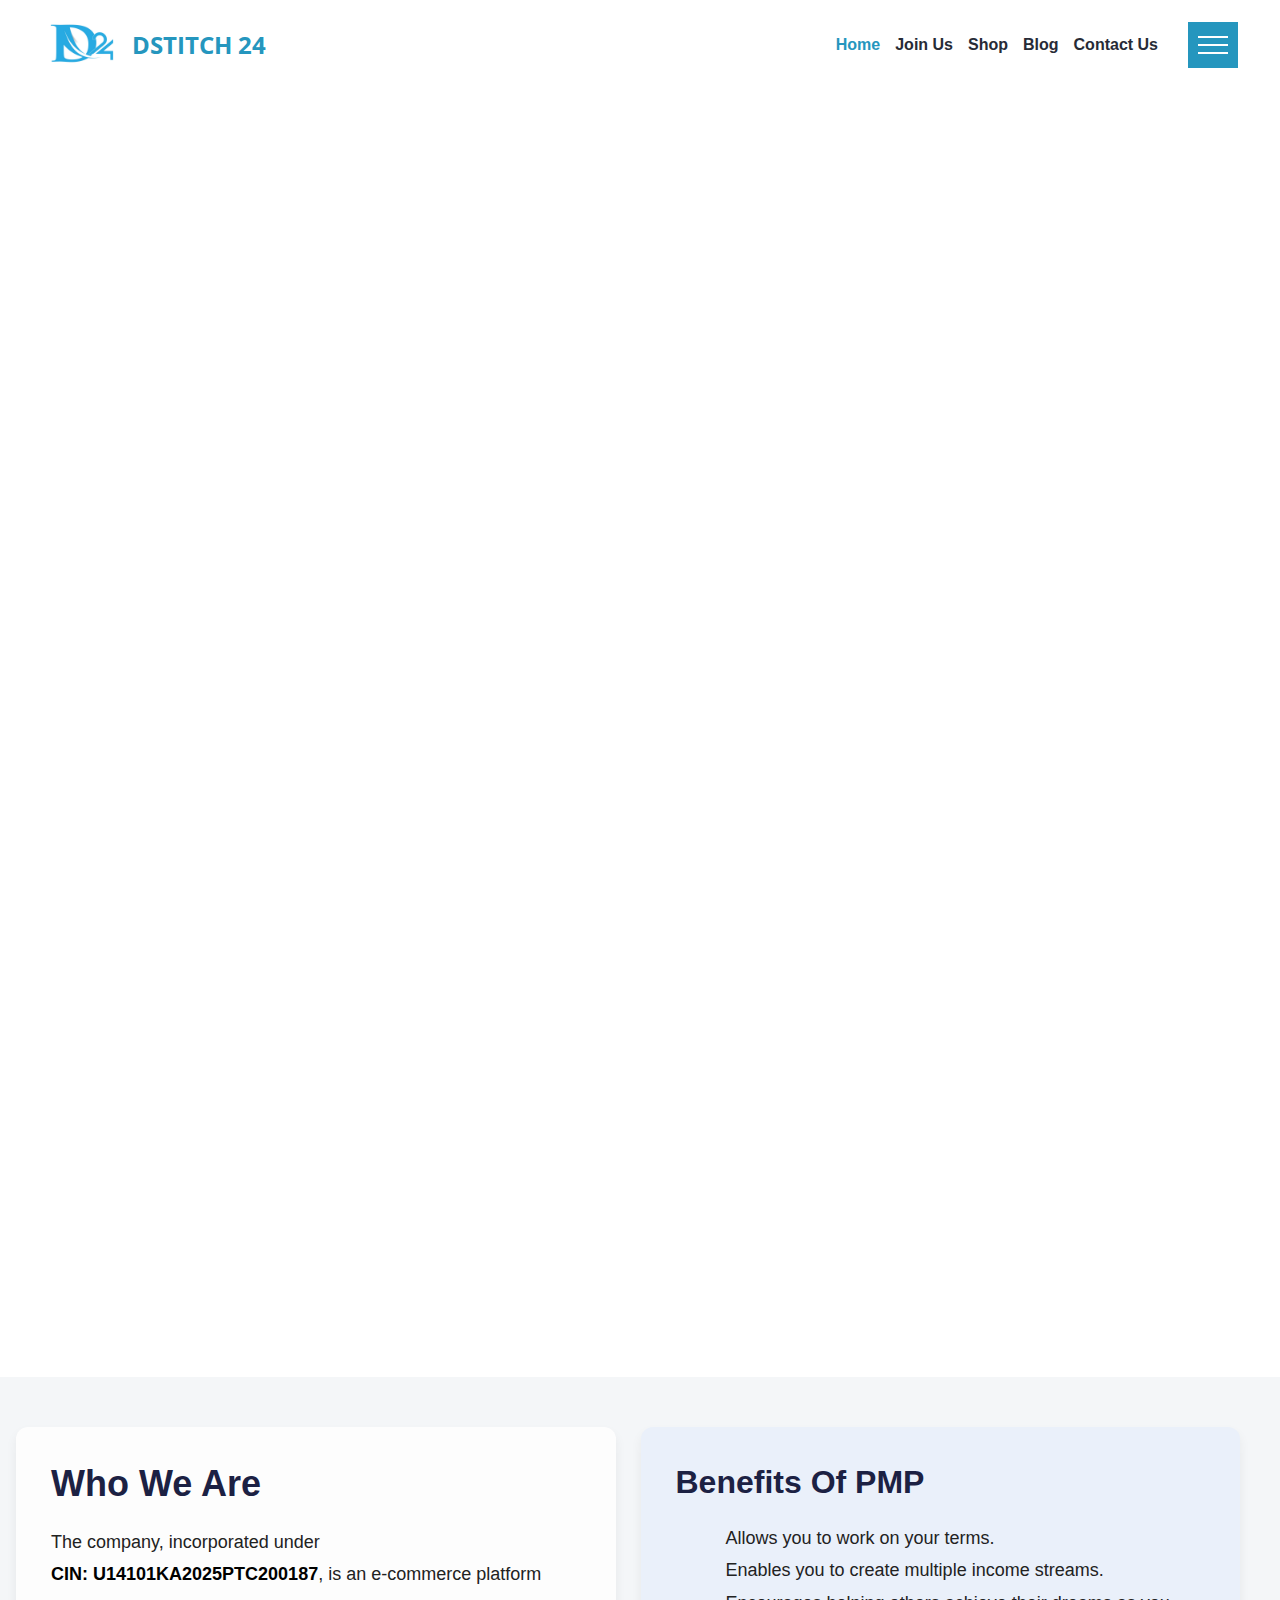
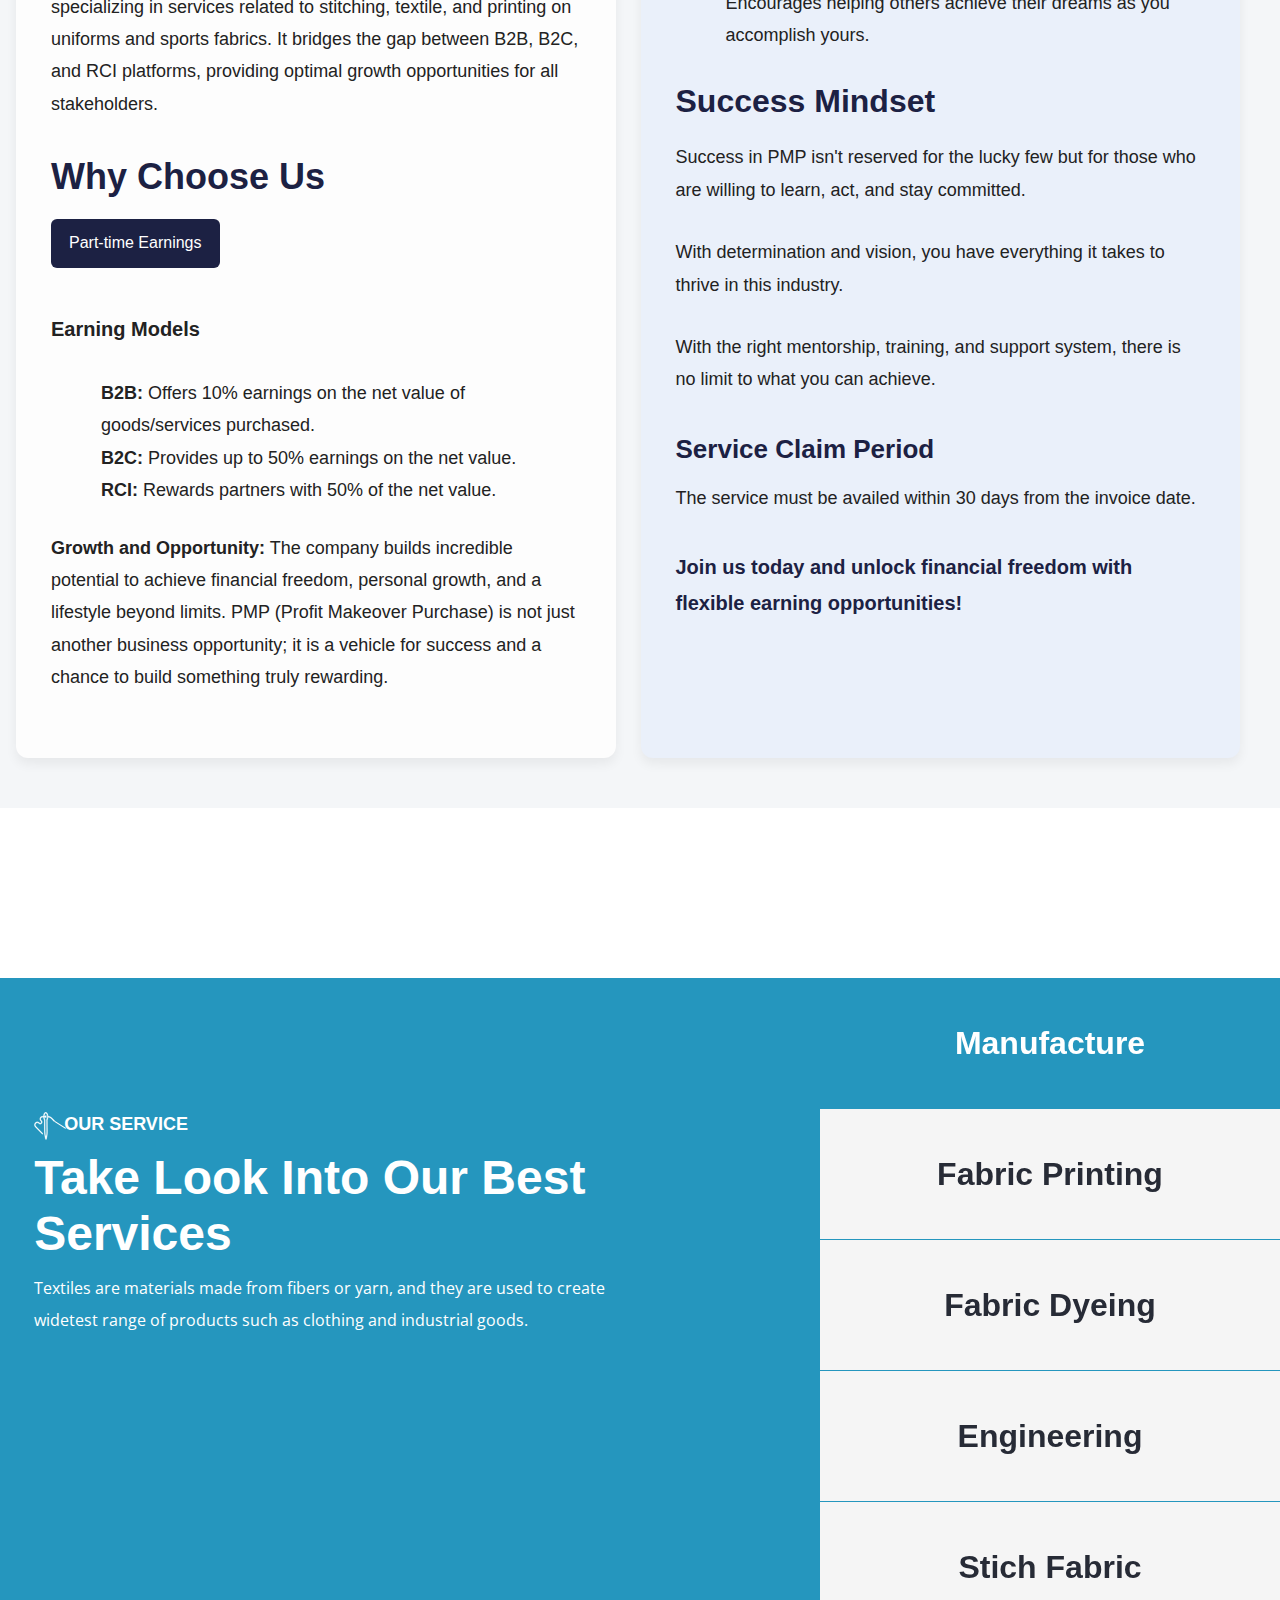
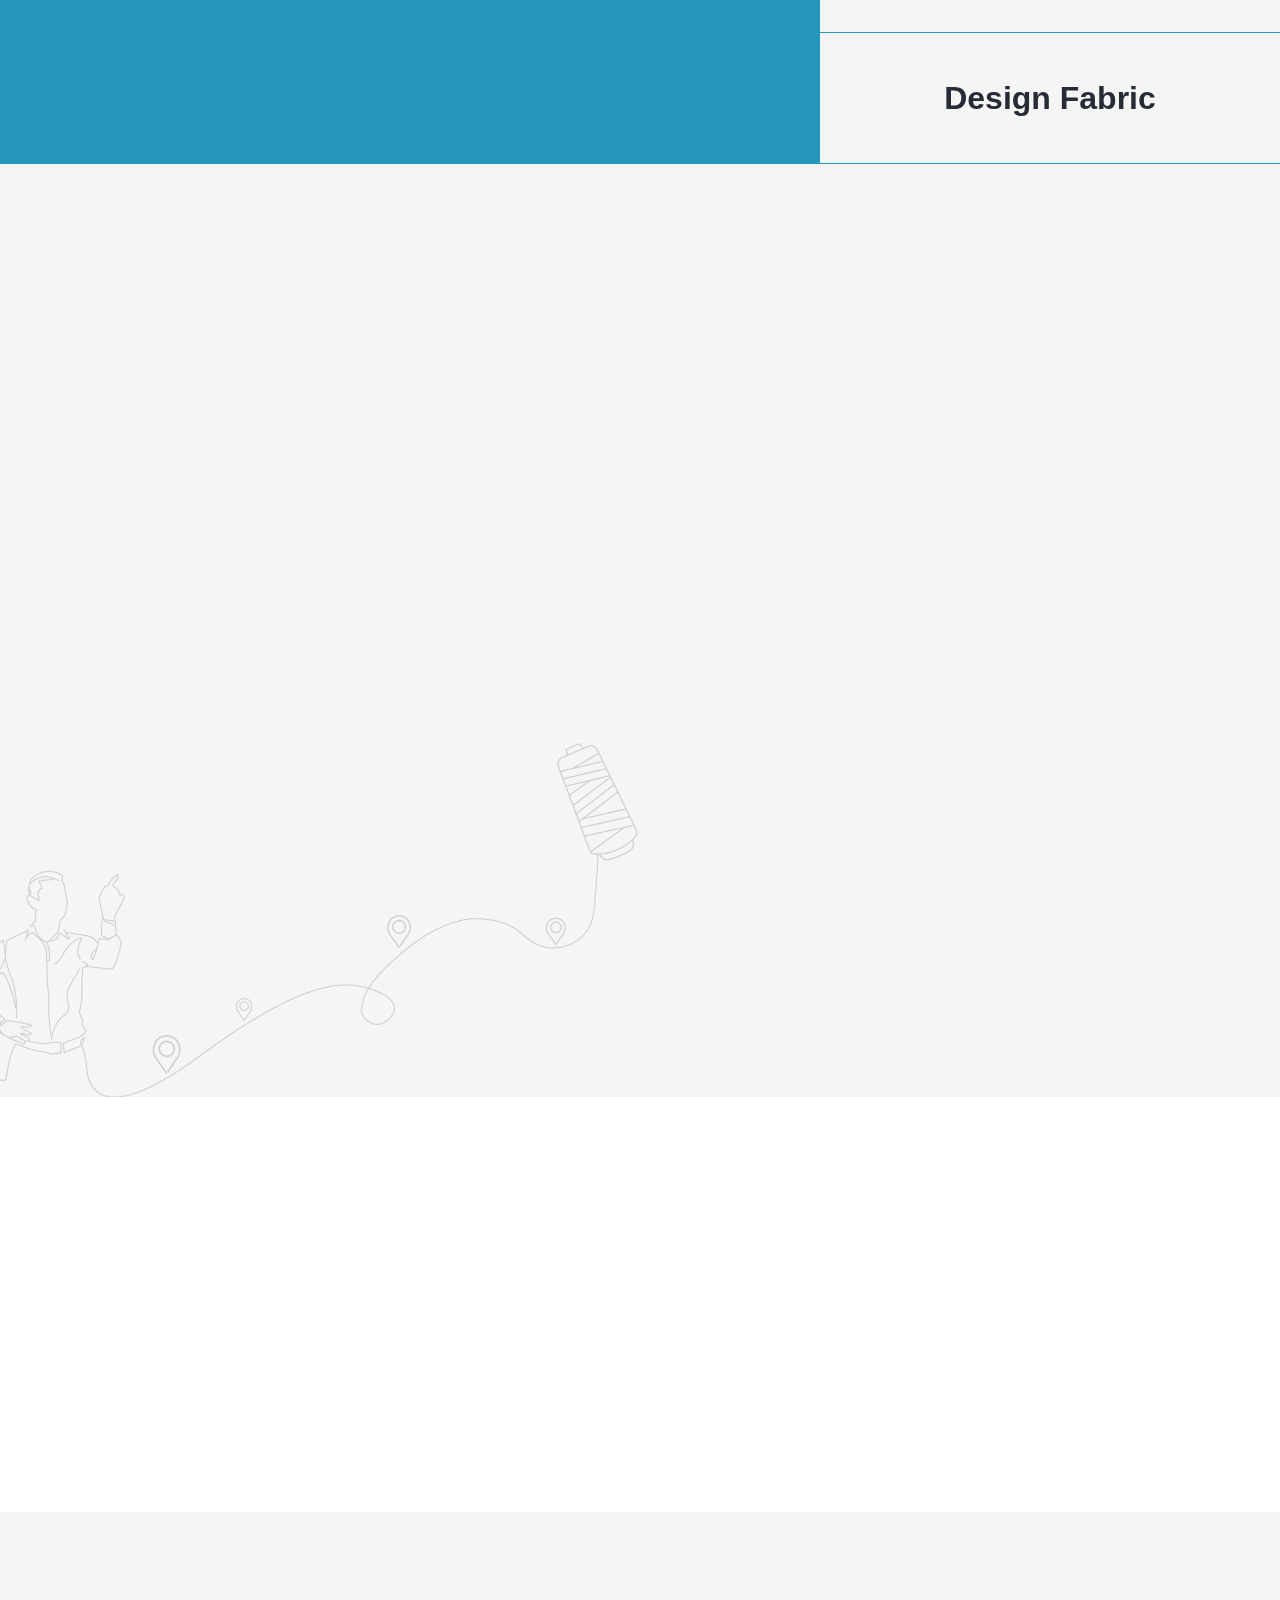
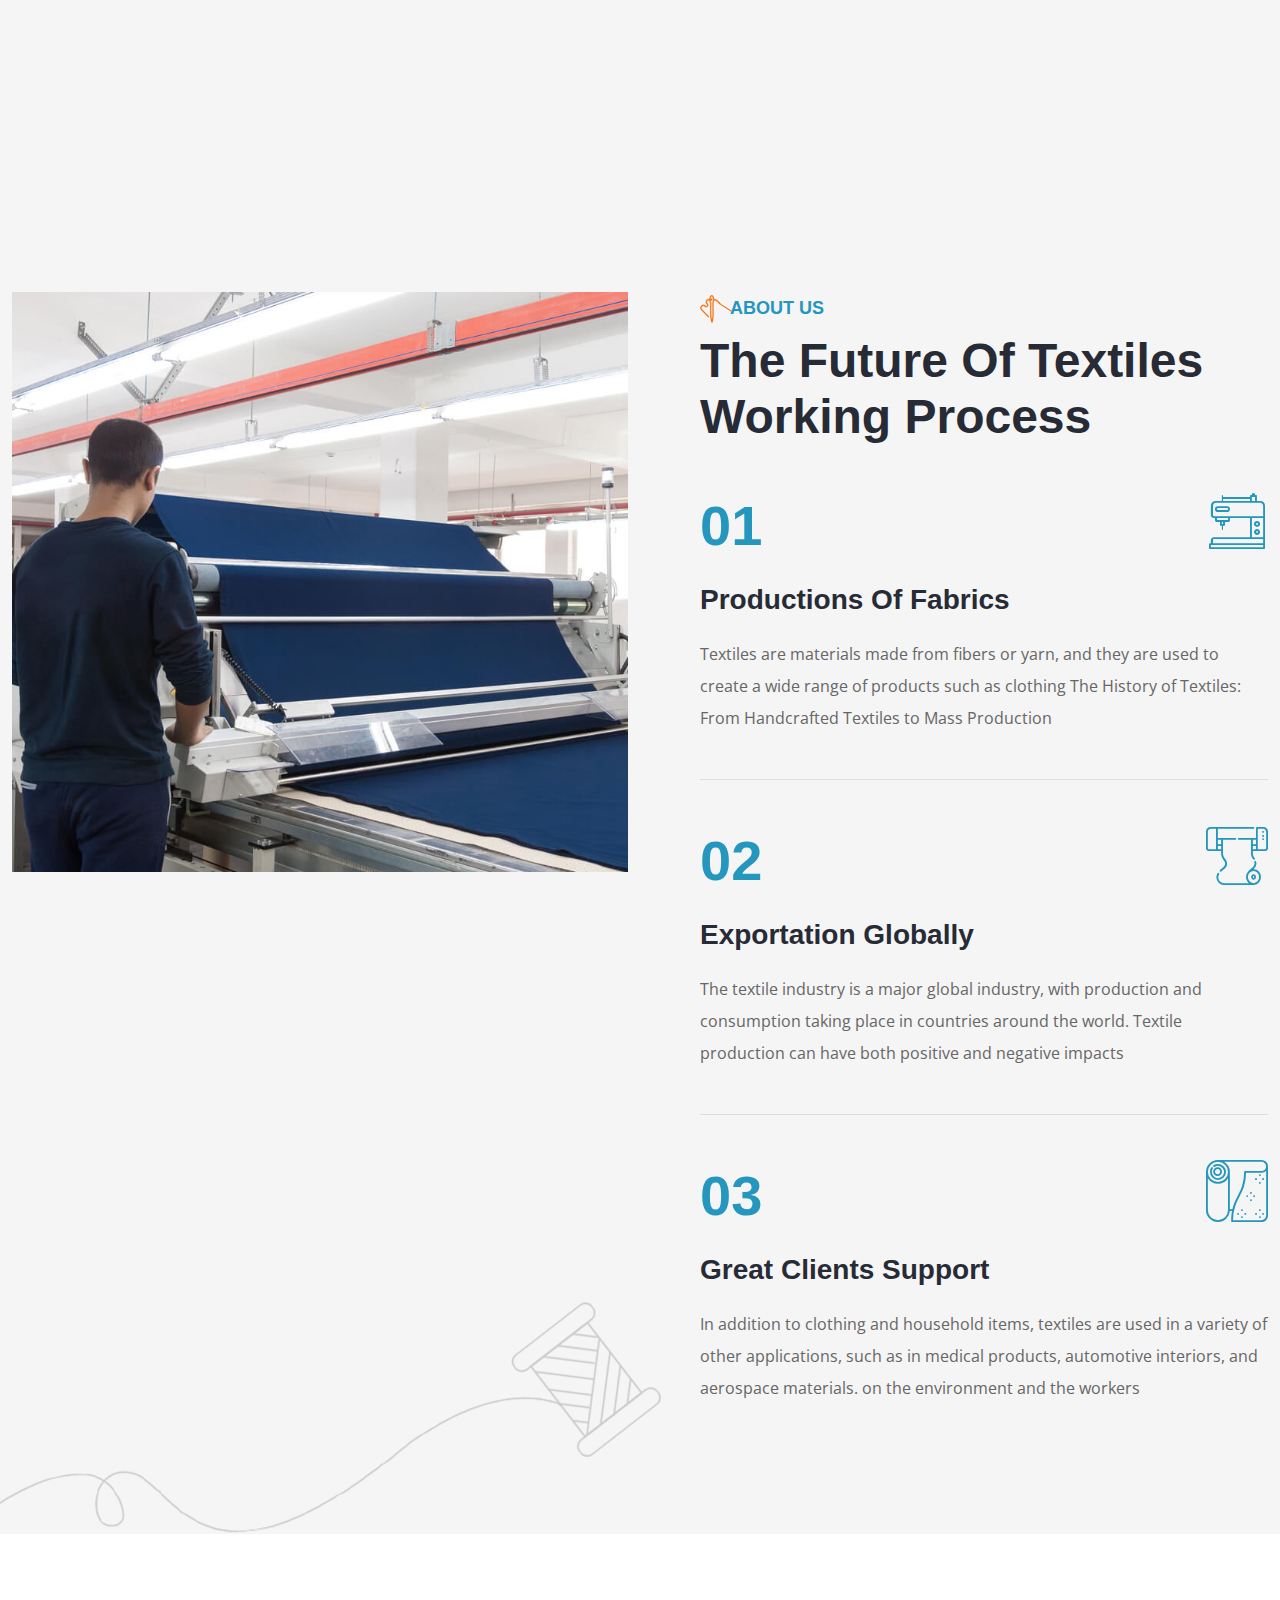
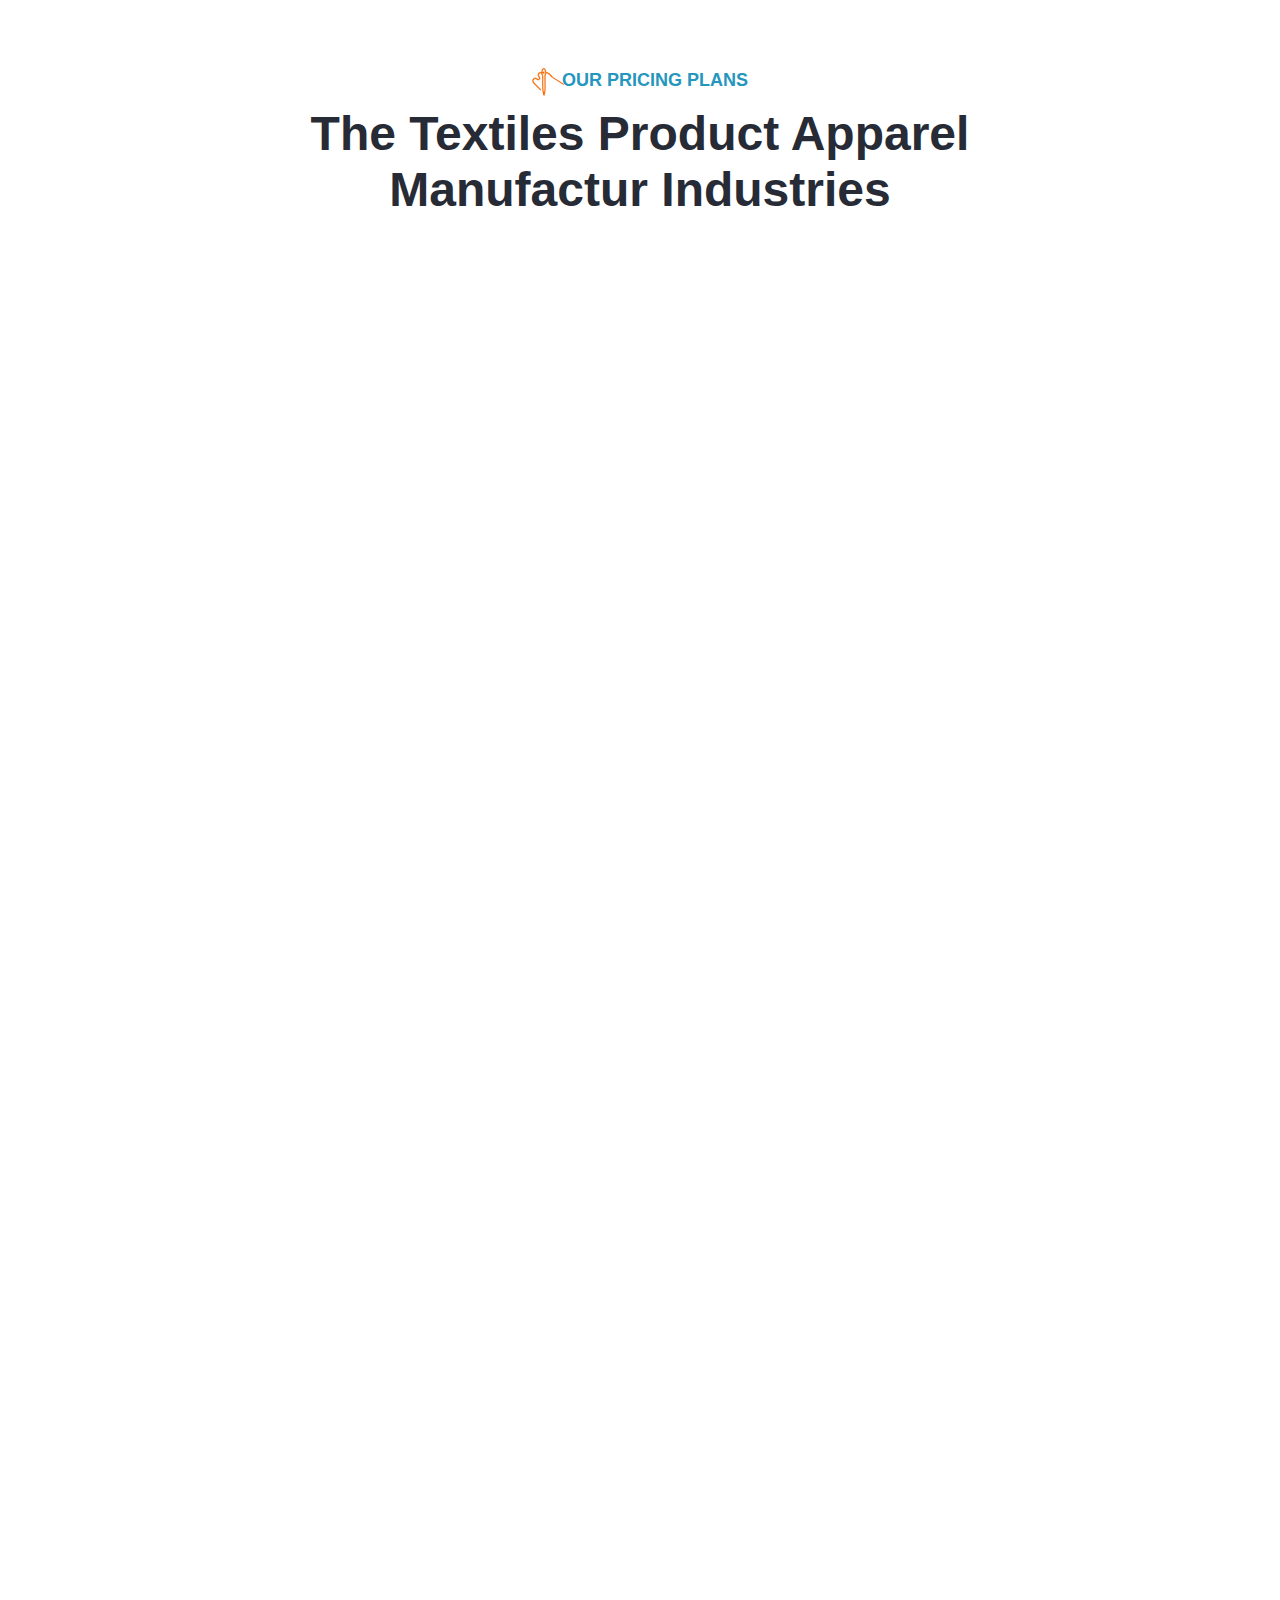
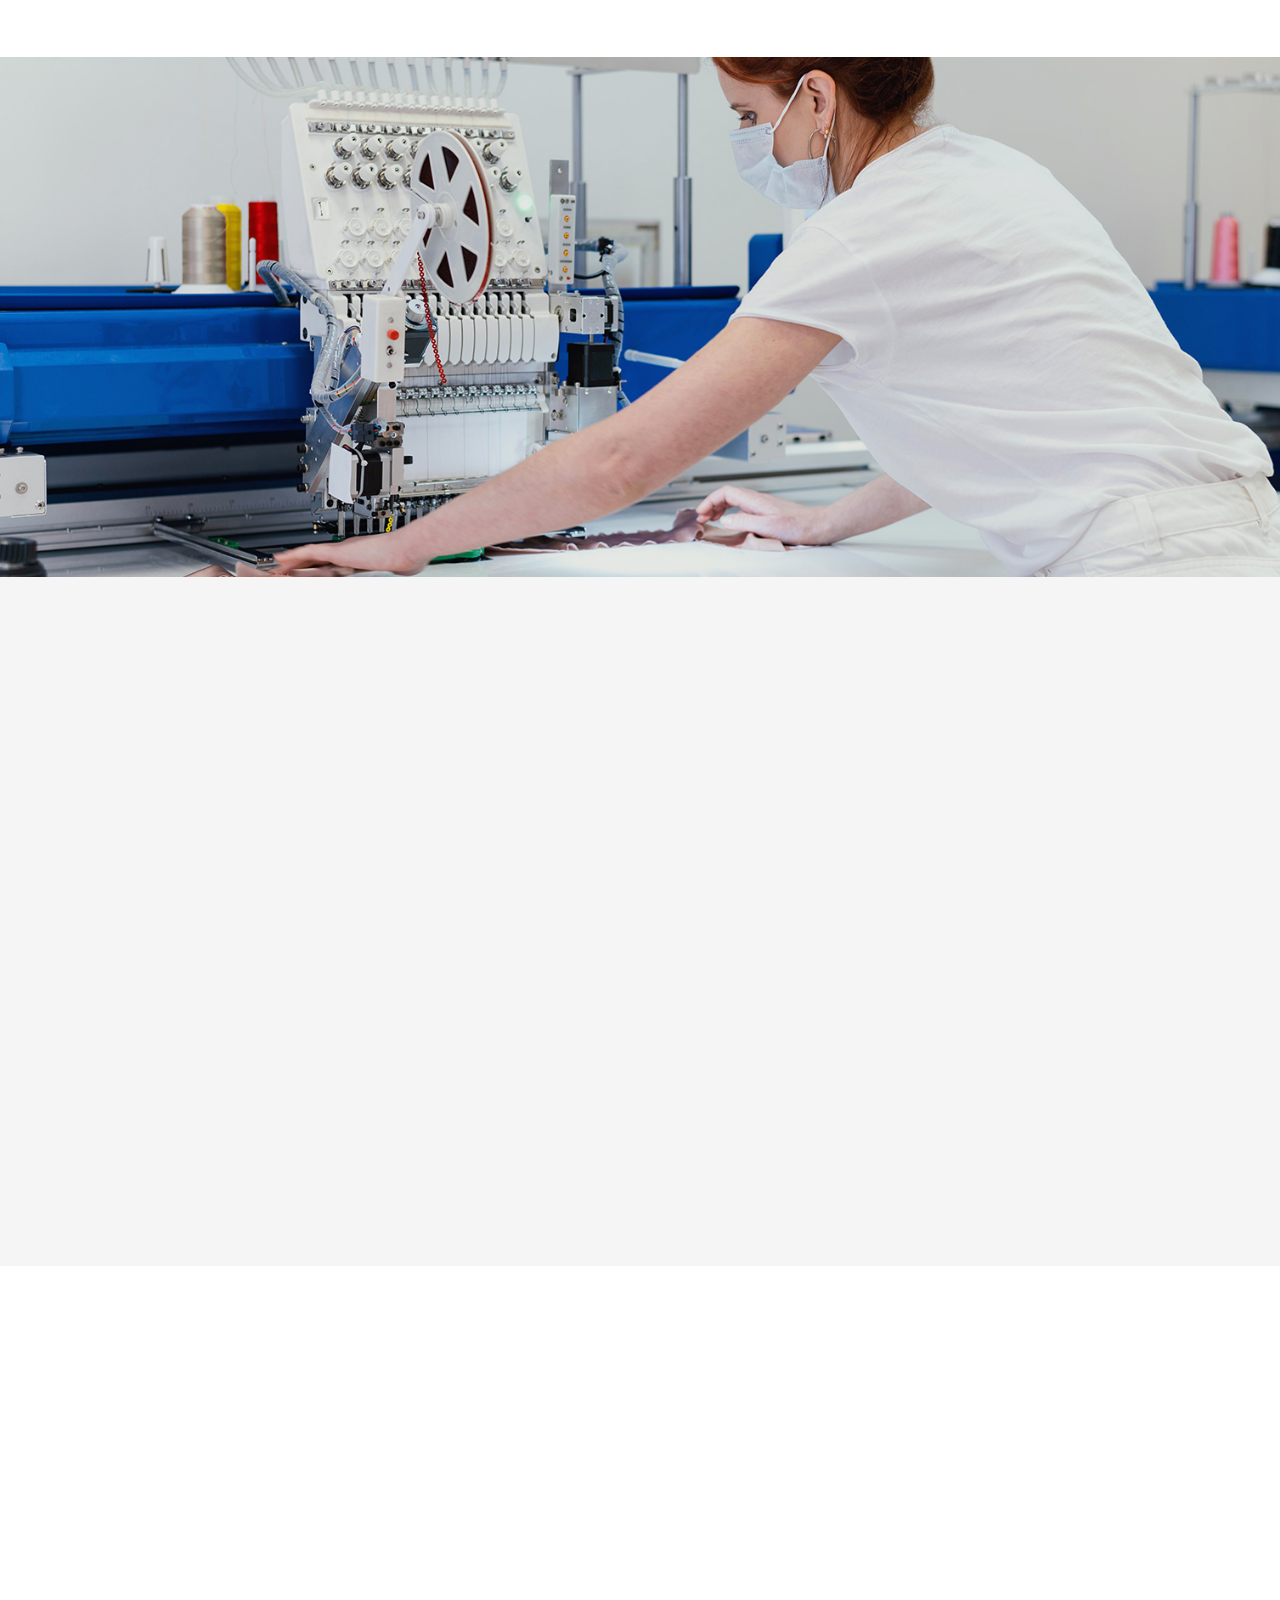
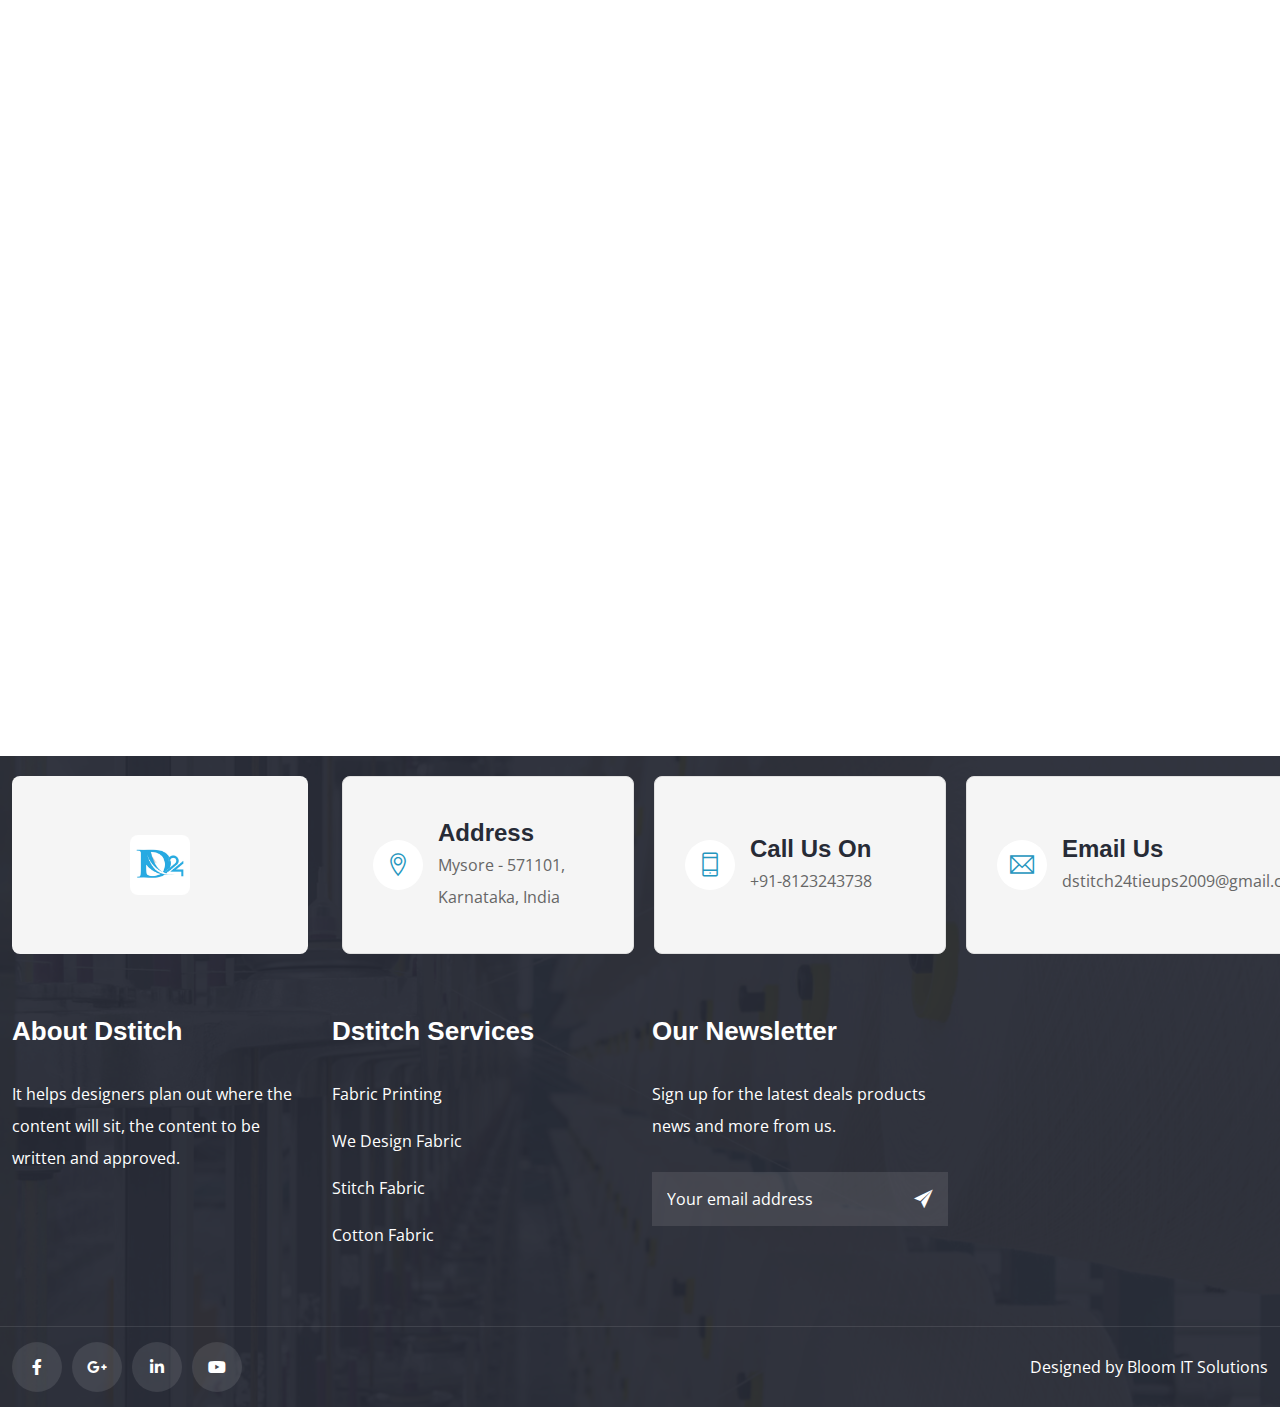
==== commit 1ab9a5cd: "last commit" ====
--- a/index.html
+++ b/index.html
@@ -41,6 +41,12 @@
         }
       </style>
       
+
+<link rel="stylesheet" href="path/to/revolution/css/settings.css" />
+<script src="path/to/revolution/js/jquery.themepunch.tools.min.js"></script>
+<script src="path/to/revolution/js/jquery.themepunch.revolution.min.js"></script>
+
+      
       
 </head>
 
@@ -195,81 +201,86 @@
         </div>
     </header>
     <!-- Header -->
-   <!-- Banner -->
+
+    
+   <!-- Banner Section -->
+<!-- Banner -->
 <div class="banner py-0">
     <!-- START Slider 1 REVOLUTION SLIDER 6.6.12 -->
     <p class="rs-p-wp-fix"></p>
     <rs-module-wrap id="rev_slider_3_1_wrapper" data-alias="slider-2-1" data-source="gallery"
-        style="visibility:hidden;background:transparent;padding:0;margin:0px auto;margin-top:0;margin-bottom:0;">
-        <rs-module id="rev_slider_3_1" data-version="6.6.12" data-navigation='{"arrows":{"enable":false}}'
-            style="max-height: 100px !important; overflow: hidden;">
-            <rs-slides style="overflow: hidden; position: absolute;">
-                <rs-slide style="position: absolute;" data-key="rs-5" data-title="Slide"
-                    data-thumb="rev/assets/index/1-12-50x100.jpg" data-anim="adpr:false;ms:300;" data-in="o:0;"
-                    data-out="a:false;">
-                    <img src="rev/assets/index/dummy.png" alt="" title="1"
-                    width="100%" height="900"
-                    style="height: 900px !important; width: 100% !important; object-fit: cover !important;"
-                    class="rev-slidebg tp-rs-img rs-lazyload"
-                    data-lazyload="https://static.vecteezy.com/system/resources/previews/001/313/515/large_2x/blue-textured-background-with-sewing-tools-free-photo.jpg"
-                    data-no-retina>
-                
-
-                    <!-- DSTITCH24 Title -->
-                    <rs-layer id="slider-3-slide-5-layer-0" data-type="text" data-rsp_ch="on"
-                        data-xy="x:c;y:m;yo:-240px,-248px,-243px,-240px;"
-                        data-text="w:normal;s:60,56,44,40;l:68,64,58,52;ls:1px,0px,0px,0px;fw:700;"
-                        data-padding="t:5;r:20;b:5;l:20;" data-frame_0="y:50,39,29,17;"
-                        data-frame_1="st:300;sp:1000;sR:300;" data-frame_999="y:50,39,29,17;o:0;st:w;sp:0;sR:7700;"
-                        style="z-index:8; background-color: rgba(0,0,255,0); font-family: 'Red Hat Display'; text-transform: uppercase;">
-                        DSTITCH24 TIE-UPS PRIVATE LIMITED
-                    </rs-layer>
-
-                    <!-- Wealth Text -->
-                    <rs-layer id="slider-3-slide-5-layer-1" data-type="text" data-rsp_ch="on"
-                        data-xy="x:c;y:m;yo:-190px,-198px,-193px,-190px;"
-                        data-text="w:normal;s:48,44,40,36;l:60,56,50,48;ls:1px,0px,0px,0px;fw:700;"
-                        data-padding="t:5;r:20;b:5;l:20;" data-frame_0="y:50,39,29,17;"
-                        data-frame_1="st:300;sp:1000;sR:300;" data-frame_999="y:50,39,29,17;o:0;st:w;sp:0;sR:7700;"
-                        style="z-index:8; background-color: rgba(0,0,255,0); font-family: 'Red Hat Display'; text-transform: uppercase;">
-                        "Wealth: The Supreme Force"
-                    </rs-layer>
-
-                    <!-- Sales & Services Text -->
-                    <rs-layer id="slider-3-slide-5-layer-2" data-type="text" data-rsp_ch="on"
-                    data-xy="x:c;y:m;yo:-80px,-84px,-88px,-85px;"
-                    data-text="w:normal;s:42,38,34,30;l:38,36,32,28;ls:1px,0px,0px,0px;fw:700;a:center;"
-                    data-padding="t:5;r:20;b:5;l:20;" data-frame_0="y:50,39,29,17;"
-                    data-frame_1="st:300;sp:1000;sR:300;" data-frame_999="y:50,39,29,17;o:0;st:w;sp:0;sR:7700;"
-                    style="z-index:8; background-color: rgba(0,0,255,0); font-family: 'Red Hat Display'; text-transform: uppercase; text-align: center;">
-                    Providing Sales and Services <br>related to Fabrics
+      style="visibility:hidden;background:transparent;padding:0;margin:0px auto;margin-top:0;margin-bottom:0;">
+      <rs-module id="rev_slider_3_1" data-version="6.6.12" data-navigation='{"arrows":{"enable":false}}'
+        style="overflow: hidden;">
+        <rs-slides style="overflow: hidden; position: absolute;">
+          <rs-slide style="position: absolute;" data-key="rs-5" data-title="Slide"
+            data-thumb="rev/assets/index/1-12-50x100.jpg" data-anim="adpr:false;ms:300;" data-in="o:0;" data-out="a:false;">
+            <img src="rev/assets/index/dummy.png" alt="" title="1"
+              width="100%" height="900"
+              style="height: 900px !important; width: 100% !important; object-fit: cover !important;"
+              class="rev-slidebg tp-rs-img rs-lazyload"
+              data-lazyload="https://static.vecteezy.com/system/resources/previews/001/313/515/large_2x/blue-textured-background-with-sewing-tools-free-photo.jpg"
+              data-no-retina>
+  
+            <!-- DSTITCH24 Title -->
+            <!-- DSTITCH24 Title -->
+                <rs-layer id="slider-3-slide-5-layer-0" data-type="text" data-rsp_ch="on"
+                data-xy="x:c;y:m;yo:-280px,-160px,-120px,30px;"
+                data-text="w:normal;s:60,50,40,18;l:68,60,52,24;ls:1px;fw:700;"
+                data-padding="t:5;r:20;b:5;l:20;" data-frame_0="y:50;"
+                data-frame_1="st:300;sp:1000;sR:300;" data-frame_999="y:50;o:0;st:w;sp:0;sR:7700;"
+                style="z-index:8; background-color: rgba(0,0,255,0); font-family: 'Red Hat Display'; text-transform: uppercase;">
+                DSTITCH24 TIE-UPS PRIVATE LIMITED
                 </rs-layer>
-                
-
+
+                <!-- Wealth Text -->
+                <rs-layer id="slider-3-slide-5-layer-1" data-type="text" data-rsp_ch="on"
+                data-xy="x:c;y:m;yo:-230px,-200px,-110px,60px;"
+                data-text="w:normal;s:42,34,26,14;l:60,50,40,24;ls:1px;fw:700;"
+                data-padding="t:5;r:20;b:5;l:20;" data-frame_0="y:50;"
+                data-frame_1="st:300;sp:1000;sR:300;" data-frame_999="y:50;o:0;st:w;sp:0;sR:7700;"
+                style="z-index:8; background-color: rgba(0,0,255,0); font-family: 'Red Hat Display'; text-transform: uppercase;">
+                "Wealth: The Supreme Force"
+                </rs-layer>
+
+                <!-- Sales & Services Text -->
+                <rs-layer id="slider-3-slide-5-layer-2" data-type="text" data-rsp_ch="on"
+                data-xy="x:c;y:m;yo:-100px,-90px,-90px,120px;"
+                data-text="w:normal;s:42,34,26,14;l:38,34,28,20;ls:1px;fw:700;a:center;"
+                data-padding="t:5;r:20;b:5;l:20;" data-frame_0="y:50;"
+                data-frame_1="st:300;sp:1000;sR:300;" data-frame_999="y:50;o:0;st:w;sp:0;sR:7700;"
+                style="z-index:8; background-color: rgba(0,0,255,0); font-family: 'Red Hat Display'; text-transform: uppercase; text-align: center;">
+                Providing Sales and Services <br>related to Fabrics
+                </rs-layer>
+
+                <!-- Empowering Paragraph -->
                 <rs-layer id="slider-3-slide-5-layer-3" data-type="text" data-rsp_ch="on"
-                data-xy="x:c;y:m;yo:80px,81px,84px,89px;"
-                data-text="w:normal;s:32,30,28,24;l:42,40,36,32;ls:0,0,0,0;fw:700;a:center;"
-                data-dim="w:772px,628px,511px,403px;" data-frame_0="y:50,39,29,17;"
-                data-frame_1="st:500;sp:1000;sR:500;" data-frame_999="y:50,39,29,17;o:0;st:w;sp:0;sR:7500;"
+                data-xy="x:c;y:m;yo:90px,210px,230px,230px;"
+
+                data-text="w:normal;s:32,28,24,13;l:42,38,34,22;fw:700;a:center;"
+                data-dim="w:772px;" data-frame_0="y:50;"
+                data-frame_1="st:500;sp:1000;sR:500;" data-frame_999="y:50;o:0;st:w;sp:0;sR:7500;"
                 style="z-index:7; font-family:'Red Hat Display'; text-transform:capitalize; text-align:center;">
                 Empowering individuals and businesses<br>
                 through innovative textile solutions,<br>
                 creating limitless opportunities<br>
                 for financial growth and personal success,<br>
                 while building a thriving community.
-            </rs-layer>
-            
-
-                </rs-slide>
-            </rs-slides>
-        </rs-module>
+                </rs-layer>
+
+  
+          </rs-slide>
+        </rs-slides>
+      </rs-module>
     </rs-module-wrap>
     <!-- END REVOLUTION SLIDER -->
-</div>
-<!-- Banner -->
-
+  </div>
+  <!-- End Banner -->
+  
+  
 
     <!-- Service -->
+    <body class="home-page"></body>
     <section class="service pq-bg-img-1 move-up">
 
         <div class="container">
@@ -284,7 +295,7 @@
                                 <i class="flaticon-textile"></i>
                             </div>
                            <h4 class="pq-fancy-box-title">Stitching & Design</h4>
-<p class="pq-fancybox-description">We provide expert stitching and design services with precision, quality, and a personal touch tailored to your style.</p>
+                                <p class="pq-fancybox-description">We provide expert stitching and design services with precision, quality, and a personal touch tailored to your style.</p>
 
                         </div>
                     </div>
@@ -321,9 +332,11 @@
                         </div>
                     </div>
                 </div>
-                <div style="display: flex; flex-wrap: wrap; font-family: 'Segoe UI', sans-serif; font-size: 18px; color: #222; line-height: 1.8; padding: 50px 40px; background: #f4f6f8;">
+                
+                <div style="display: flex; flex-wrap: wrap; font-family: 'Segoe UI', sans-serif; font-size: 18px; color: #222; line-height: 1.8; padding: 50px 40px; background: #f4f6f8; padding-left: 1rem;">
 
                     <!-- Left Column -->
+                    
                     <div style="flex: 1; min-width: 320px; padding: 35px; background-color: #fdfdfd; border-radius: 12px; box-sizing: border-box; margin-right: 25px; box-shadow: 0 6px 12px rgba(0,0,0,0.06);">
                       <h2 style="font-weight: 700; font-size: 36px; color: #1c2143; margin-bottom: 20px;">Who We Are</h2>
                       <p style="margin-bottom: 25px;">
--- a/css/style.css
+++ b/css/style.css
@@ -157,8 +157,8 @@
     #slider-3-slide-5-layer-1,
     #slider-3-slide-5-layer-2,
     #slider-3-slide-5-layer-3 {
-        font-size: 20px !important;
-        line-height: 1.4 !important;
+        
+		transform: translateY(-20px) !important;
     }
 }
 #rev_slider_3_1_wrapper,
@@ -167,6 +167,44 @@
 .rs-slide,
 .rev-slidebg {
   overflow: visible !important;
+}
+ 
+
+/*+++++++++++++++++++++++++++++++++++++++++++++++
+services
+++++++++++++++++++++++++++++++++++++++++++++++++*/
+
+@media (max-width: 767px) {
+    .home-page .service {
+        margin-top: 0px !important;
+        padding-top: 150px;
+        padding-bottom: 0px;
+    }
+
+    .home-page .pq-service-div {
+        padding-top: 0px;
+        padding-bottom: 0px;
+    }
+
+    .home-page .pq-fancy-box {
+        margin-bottom: 20px;
+    }
+
+    .home-page .banner-class-selector {
+        height: auto;
+        padding-top: 0px;
+        padding-bottom: 0px;
+    }
+
+    .home-page body,
+    .home-page html {
+        overflow-x: hidden;
+    }
+
+    .home-page .container {
+        padding-left: 15px;
+        padding-right: 15px;
+    }
 }
 
 
